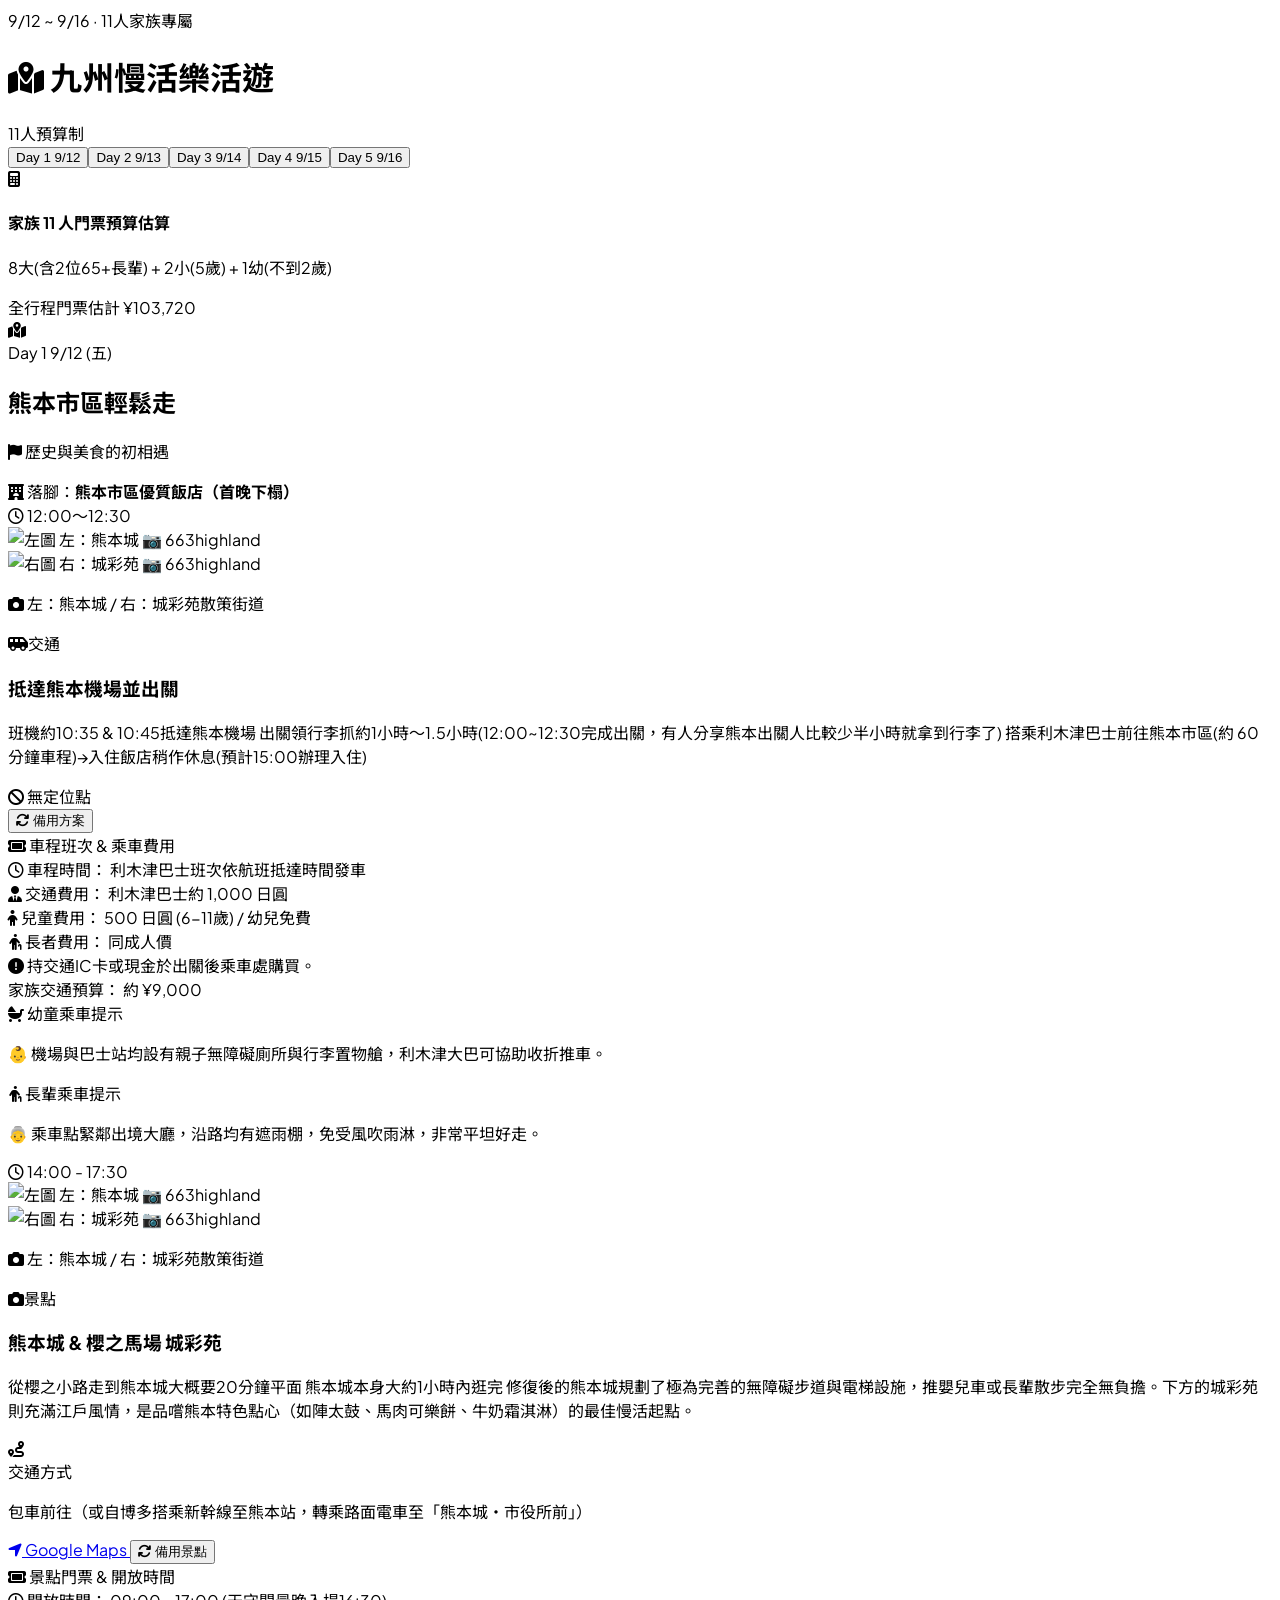
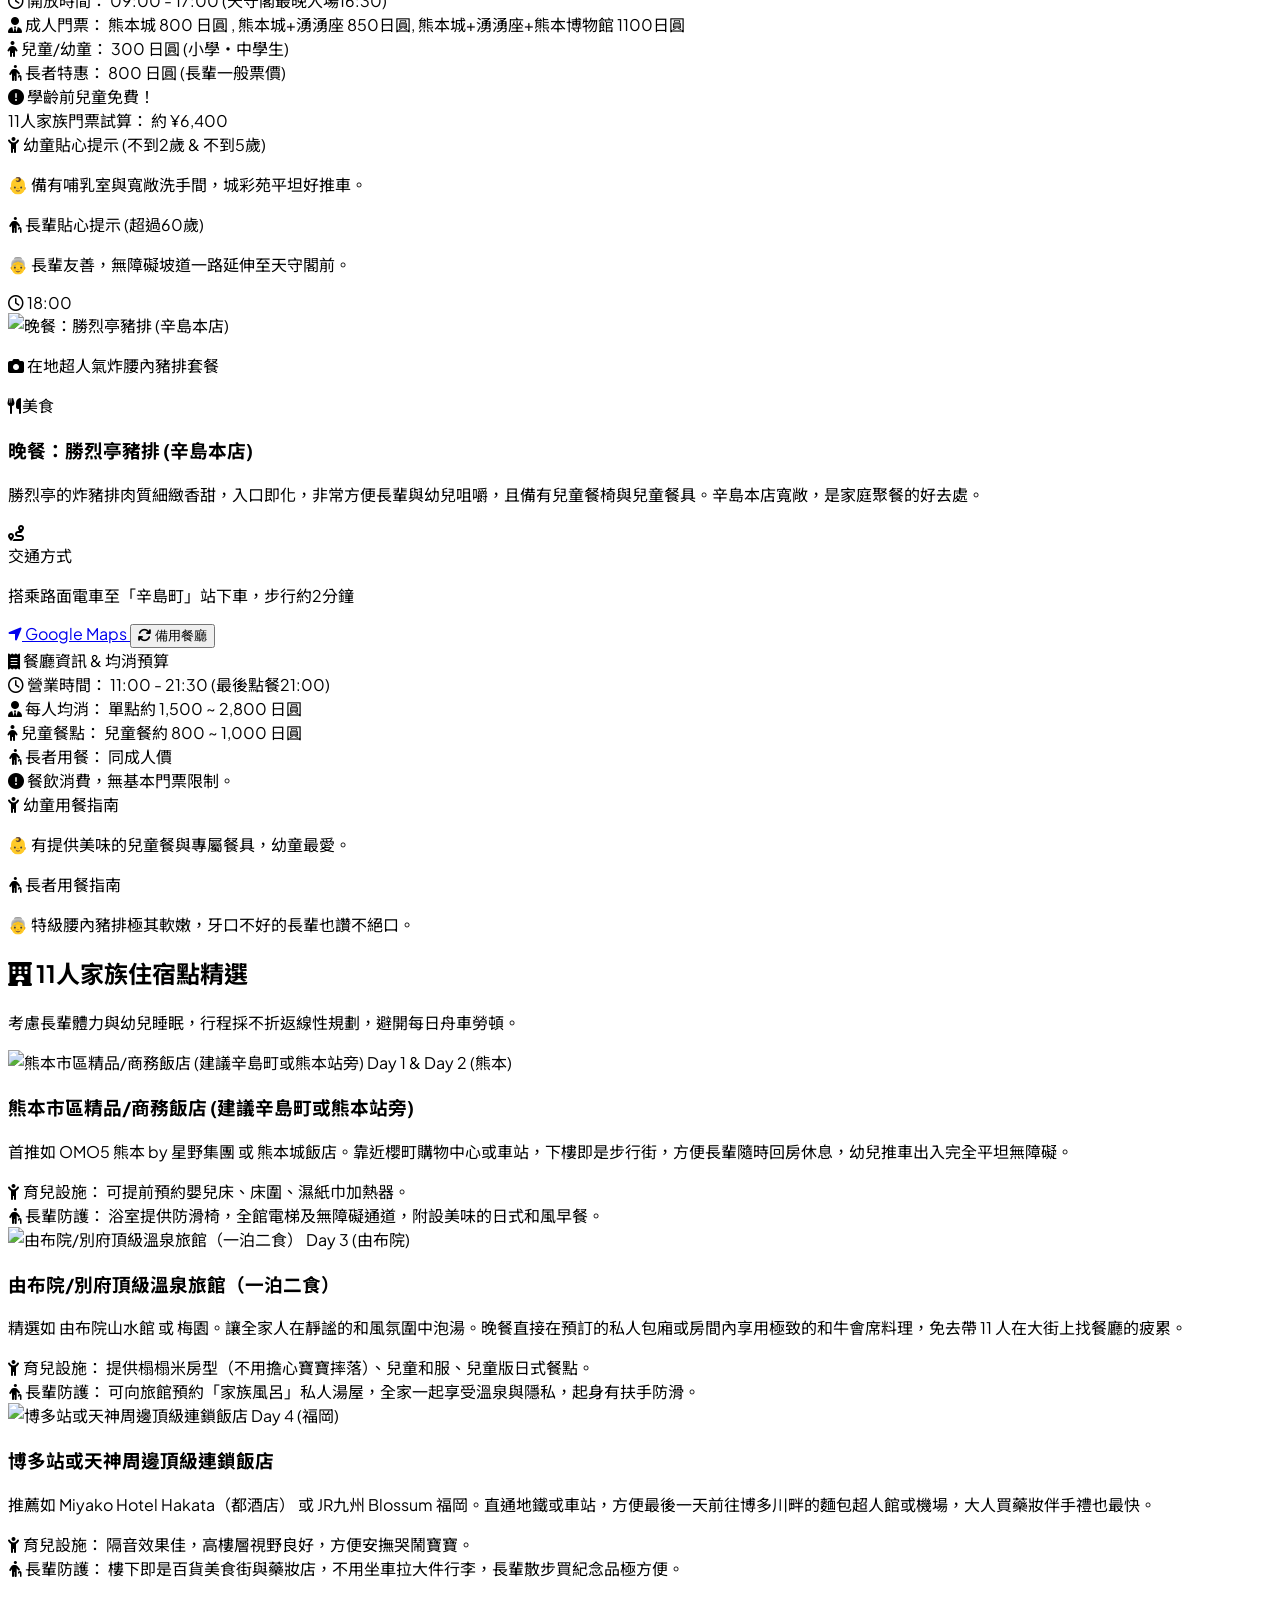
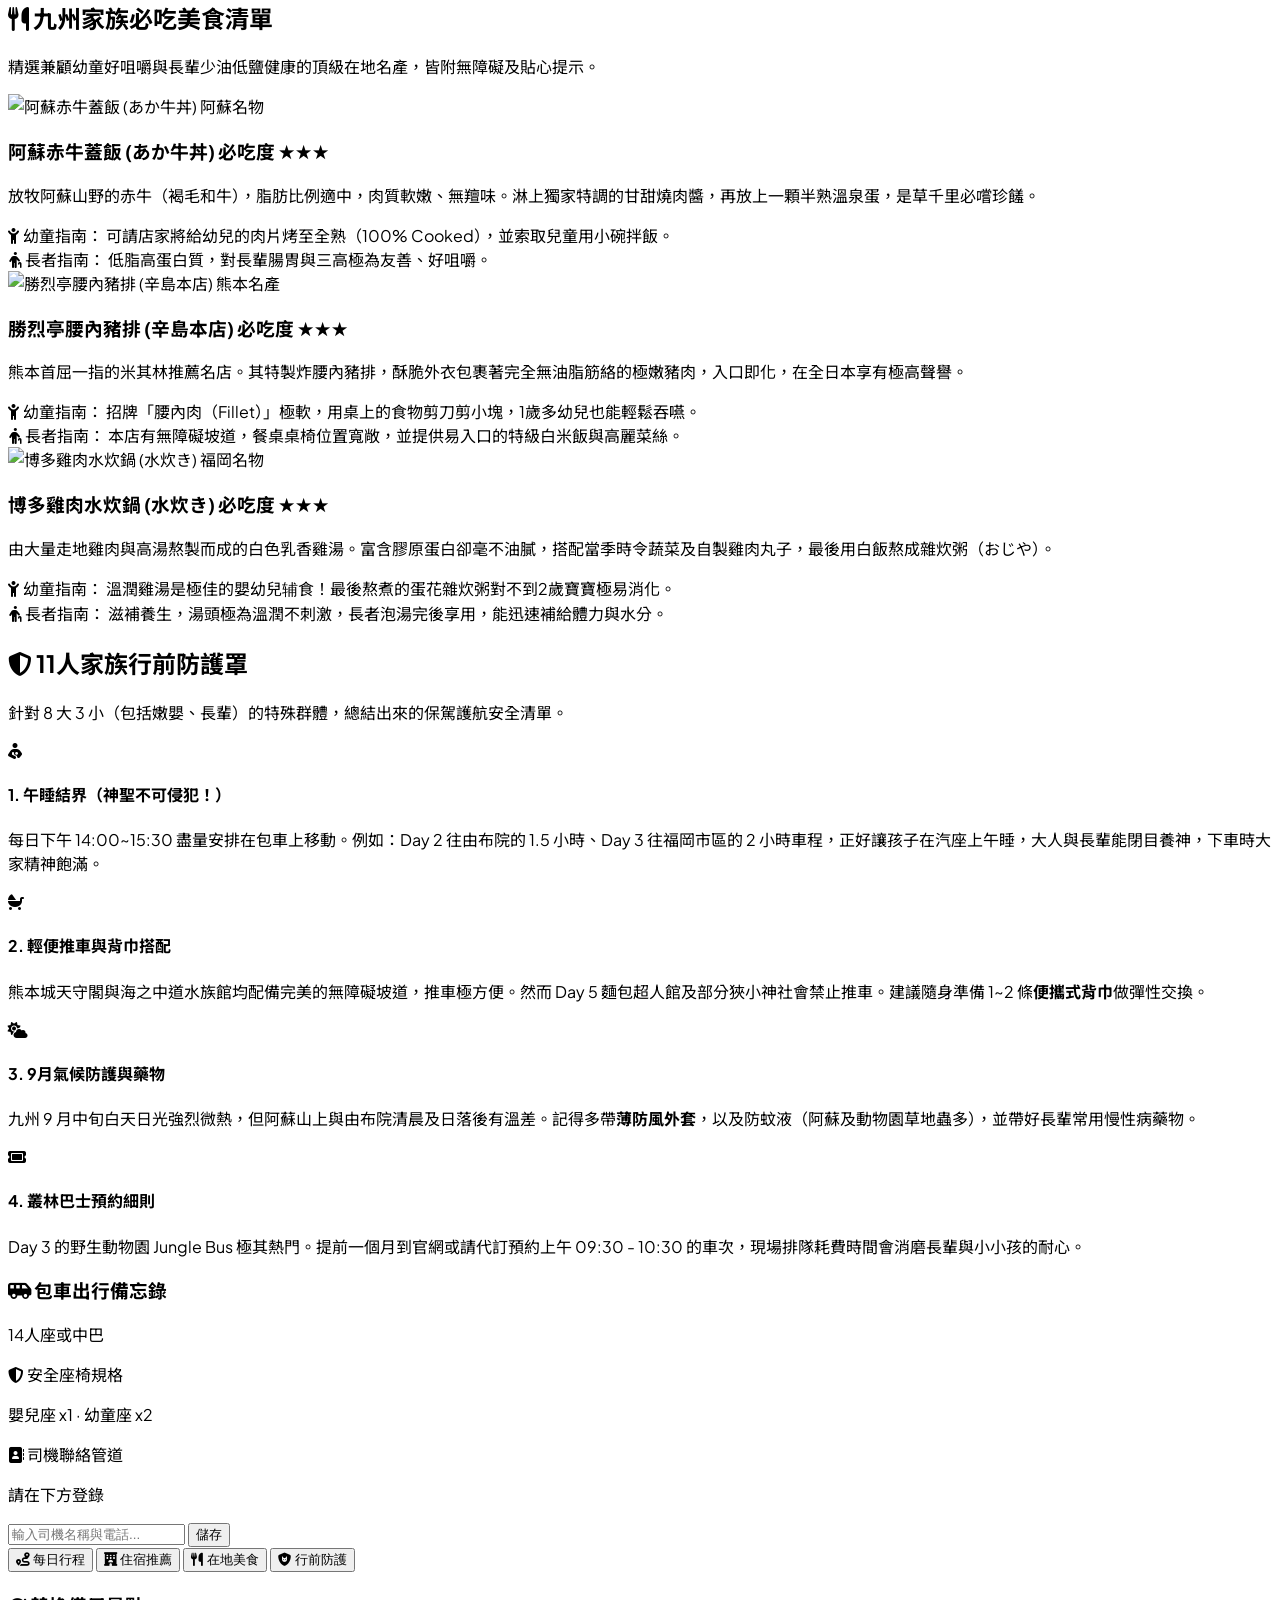
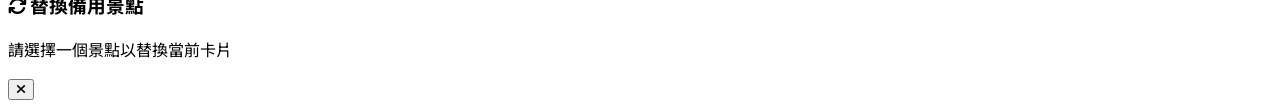
==== index.html @ 140ecd97 "enhance ui" ====
<!DOCTYPE html>
<html lang="zh-TW">

<head>
    <meta charset="UTF-8">
    <meta name="viewport" content="width=device-width, initial-scale=1.0, maximum-scale=1.0, user-scalable=no">
    <title>九州 5D4N 家族舒適樂活遊手冊</title>
    <!-- Tailwind CSS -->
    <script src="https://cdn.tailwindcss.com"></script>
    <script>
        tailwind.config = {
            theme: {
                extend: {
                    colors: {
                        primary: {
                            50: '#f0f9ff',
                            100: '#e0f2fe',
                            200: '#bae6fd',
                            300: '#7dd3fc',
                            400: '#38bdf8',
                            500: '#0ea5e9',
                            600: '#0284c7',
                            700: '#0369a1',
                            800: '#075985',
                            900: '#0c4a6e',
                            950: '#082f49',
                        },
                        accent: {
                            50: '#fff7ed',
                            100: '#ffedd5',
                            200: '#fed7aa',
                            300: '#fdba74',
                            400: '#fb923c',
                            500: '#f97316',
                            600: '#ea580c',
                            700: '#c2410c',
                            800: '#9a3412',
                            900: '#7c2d12',
                            950: '#431407',
                        }
                    },
                    fontFamily: {
                        sans: ['"Plus Jakarta Sans"', '"Noto Sans TC"', 'sans-serif'],
                    }
                }
            }
        }
    </script>
    <!-- FontAwesome for beautiful icons -->
    <link rel="stylesheet" href="https://cdnjs.cloudflare.com/ajax/libs/font-awesome/6.4.0/css/all.min.css">
    <!-- Google Fonts for premium Japanese/Chinese Sans Serif look -->
    <link rel="preconnect" href="https://fonts.googleapis.com">
    <link rel="preconnect" href="https://fonts.gstatic.com" crossorigin>
    <link
        href="https://fonts.googleapis.com/css2?family=Plus+Jakarta+Sans:wght@400;500;600;700;800&family=Noto+Sans+TC:wght@400;500;700;900&display=swap"
        rel="stylesheet">

    <style>
        body {
            font-family: 'Plus Jakarta Sans', 'Noto Sans TC', sans-serif;
            -webkit-tap-highlight-color: transparent;
        }

        /* Hide scrollbars but keep functionality */
        .no-scrollbar::-webkit-scrollbar {
            display: none;
        }

        .no-scrollbar {
            -ms-overflow-style: none;
            scrollbar-width: none;
        }

        @keyframes fadeIn {
            from {
                opacity: 0;
                transform: translateY(8px);
            }

            to {
                opacity: 1;
                transform: translateY(0);
            }
        }

        .animate-fade-in {
            animation: fadeIn 0.4s cubic-bezier(0.16, 1, 0.3, 1) forwards;
        }

        .switch-bg {
            transition: transform 0.3s cubic-bezier(0.25, 1, 0.5, 1);
        }
    </style>
</head>

<body class="bg-slate-50 text-slate-800 antialiased min-h-screen flex flex-col pb-24">

    <!-- TOP HEADER / BRANDING -->
    <header class="bg-white/95 backdrop-blur-md border-b border-slate-100 sticky top-0 z-40 shadow-sm">
        <div class="px-4 py-3 flex justify-between items-center max-w-md mx-auto">
            <div>
                <span class="text-[10px] font-black tracking-wider text-primary-600 uppercase">9/12 ~ 9/16 ·
                    11人家族專屬</span>
                <h1 class="text-base font-extrabold flex items-center gap-1.5 text-primary-950">
                    <i class="fa-solid fa-map-location-dot text-primary-500"></i> 九州慢活樂活遊
                </h1>
            </div>
            <!-- Quick Action Indicator for Budget -->
            <span
                class="bg-primary-50 text-[10px] font-extrabold px-3 py-1 rounded-full text-primary-700 border border-primary-100">
                11人預算制
            </span>
        </div>

        <!-- OPTION SELECTOR (方案一 / 方案二) -->
        <!-- <div class="px-4 pb-2.5 flex justify-center max-w-md mx-auto">
            <div class="bg-slate-100/80 p-1 rounded-2xl flex w-full relative border border-slate-200/50">
                <div id="option-highlight" class="absolute top-1 bottom-1 left-1 w-[calc(50%-4px)] bg-white rounded-xl shadow-sm border border-slate-200/30 switch-bg transition-transform duration-300"></div>

                <button onclick="switchOption(1)" id="opt1-btn"
                    class="flex-1 py-1.5 rounded-xl text-xs font-black transition-all duration-300 z-10 flex items-center justify-center gap-1.5 text-primary-950 cursor-pointer">
                    <i class="fa-solid fa-route text-primary-500"></i> 方案一 (熊本/福岡)
                </button>
                <button onclick="switchOption(2)" id="opt2-btn"
                    class="flex-1 py-1.5 rounded-xl text-xs font-black transition-all duration-300 z-10 flex items-center justify-center gap-1.5 text-slate-500 hover:text-slate-800 cursor-pointer">
                    <i class="fa-solid fa-compass text-slate-400"></i> 方案二 (福岡往返)
                </button>
            </div>
        </div> -->

        <!-- HORIZONTAL DAY SELECTOR (Sticky Tabs) - Only visible when on the Itinerary View -->
        <div id="daySelectorContainer"
            class="bg-white/95 backdrop-blur px-3 py-2 overflow-x-auto no-scrollbar border-t border-slate-100">
            <div class="flex gap-2 max-w-md mx-auto" id="dayTabs">
                <!-- Generated Dynamically -->
            </div>
        </div>
    </header>

    <!-- FAMILY BUDGET SUMMARY ESTIMATE -->
    <div id="budgetSummaryCard" class="max-w-md w-full mx-auto px-4 mt-4">
        <div
            class="bg-gradient-to-r from-primary-500 to-indigo-600 rounded-3xl p-4.5 shadow-md shadow-primary-500/10 flex items-center justify-between relative overflow-hidden">
            <!-- Decorative light overlay -->
            <div class="absolute right-0 top-0 w-32 h-32 bg-white/10 rounded-full blur-2xl pointer-events-none"></div>

            <div class="flex items-center gap-3 relative z-10">
                <div
                    class="p-2.5 bg-white/20 text-white rounded-2xl border border-white/10 flex items-center justify-center">
                    <i class="fa-solid fa-calculator text-base"></i>
                </div>
                <div>
                    <h4 class="font-extrabold text-xs text-white">家族 11 人門票預算估算</h4>
                    <p id="budgetSubtitle" class="text-[10px] text-primary-100/90 mt-0.5 font-medium">8大(含2位65+長輩) +
                        2小(5歲) + 1幼(不到2歲)</p>
                </div>
            </div>
            <div class="text-right relative z-10">
                <span class="text-[9px] text-primary-100/80 block font-bold tracking-wider uppercase">全行程門票估計</span>
                <span class="text-xl font-black text-white" id="familyBudgetTotal">--</span>
            </div>
        </div>
    </div>

    <!-- VIEW 1: DAILY ITINERARY -->
    <div id="view-itinerary" class="tab-view max-w-md w-full mx-auto px-4 py-4 space-y-6">
        <main class="space-y-6" id="itineraryContent">
            <!-- Daily content will be rendered dynamically by JS -->
        </main>
    </div>

    <!-- VIEW 2: HOTELS LIST (No Popup, Beautiful Inline Page) -->
    <div id="view-hotels" class="tab-view max-w-md w-full mx-auto px-4 py-4 space-y-5 hidden">
        <div class="bg-primary-50/60 border border-primary-100/50 p-5 rounded-3xl mb-1 shadow-sm">
            <h2 class="text-base font-black text-primary-950 flex items-center gap-2">
                <i class="fa-solid fa-hotel text-primary-500"></i> <span id="hotelsTitle">11人家族住宿點精選</span>
            </h2>
            <p id="hotelsSubtitle" class="text-xs text-slate-500 mt-1.5 font-medium">考慮長輩體力與幼兒睡眠，行程規劃最佳落腳點。</p>
        </div>
        <div id="hotelsList" class="space-y-5">
            <!-- Dynamically populated -->
        </div>
    </div>

    <!-- VIEW 3: DINING LIST (No Popup, Beautiful Inline Page) -->
    <div id="view-dining" class="tab-view max-w-md w-full mx-auto px-4 py-4 space-y-5 hidden">
        <div class="bg-primary-50/60 border border-primary-100/50 p-5 rounded-3xl mb-1 shadow-sm">
            <h2 class="text-base font-black text-primary-950 flex items-center gap-2">
                <i class="fa-solid fa-utensils text-primary-500"></i> <span id="diningTitle">九州家族必吃美食清單</span>
            </h2>
            <p id="diningSubtitle" class="text-xs text-slate-500 mt-1.5 font-medium">
                精選兼顧幼童好咀嚼與長輩少油低鹽健康的頂級在地名產，皆附無障礙及貼心提示。</p>
        </div>
        <div id="diningList" class="space-y-5">
            <!-- Dynamically populated -->
        </div>
    </div>

    <!-- VIEW 4: TIPS PAGE (No Popup, Beautiful Inline Page) -->
    <div id="view-tips" class="tab-view max-w-md w-full mx-auto px-4 py-4 space-y-5 hidden">
        <div class="bg-accent-50/60 border border-accent-100/50 p-5 rounded-3xl mb-1 shadow-sm">
            <h2 class="text-base font-black text-accent-950 flex items-center gap-2">
                <i class="fa-solid fa-shield-halved text-accent-500"></i> <span id="tipsTitle">11人家族行前防護罩</span>
            </h2>
            <p id="tipsSubtitle" class="text-xs text-slate-600 mt-1.5 font-medium">針對 8 大 3
                小（包括嫩嬰、長輩）的特殊群體，總結出來的保駕護航安全清單。</p>
        </div>
        <div id="tipsList" class="space-y-4">
            <!-- Dynamically populated -->
        </div>
    </div>


    <!-- QUICK MEMO FLOATING WIDGET (Driver Info & Weather) -->
    <div class="max-w-md w-full mx-auto px-4 mb-4 mt-2">
        <div
            class="bg-white rounded-3xl p-5 shadow-sm border border-slate-100/80 border-l-4 border-l-primary-500 space-y-4 hover:shadow-md transition-shadow duration-300">
            <div class="flex justify-between items-center border-b border-slate-100 pb-2.5">
                <h3 class="font-extrabold text-sm text-slate-800 flex items-center gap-1.5">
                    <i class="fa-solid fa-van-shuttle text-primary-500"></i> 包車出行備忘錄
                </h3>
                <span
                    class="text-[10px] px-2.5 py-0.5 bg-primary-50 text-primary-700 rounded-full font-bold border border-primary-100/50">14人座或中巴</span>
            </div>
            <div class="grid grid-cols-2 gap-3 text-xs text-slate-500">
                <div class="bg-slate-50/70 p-3 rounded-2xl border border-slate-100/50">
                    <p class="font-bold text-slate-800 flex items-center gap-1 mb-1"><i
                            class="fa-solid fa-shield-halved text-[10px] text-primary-500"></i> 安全座椅規格</p>
                    <p class="text-slate-600 font-medium">嬰兒座 x1 · 幼童座 x2</p>
                </div>
                <div class="bg-slate-50/70 p-3 rounded-2xl border border-slate-100/50">
                    <p class="font-bold text-slate-800 flex items-center gap-1 mb-1"><i
                            class="fa-solid fa-address-book text-[10px] text-primary-500"></i> 司機聯絡管道</p>
                    <p id="driverInfo" class="text-slate-600 font-medium">請在下方登錄</p>
                </div>
            </div>
            <!-- Editable quick note for driver -->
            <div class="flex gap-2">
                <input type="text" id="driverInput" placeholder="輸入司機名稱與電話..."
                    class="flex-1 text-xs bg-slate-50 border border-slate-200 focus:bg-white rounded-xl px-3.5 py-2.5 focus:outline-none focus:ring-2 focus:ring-primary-500/20 focus:border-primary-500 transition-all">
                <button onclick="saveDriverInfo()"
                    class="bg-gradient-to-r from-primary-600 to-indigo-600 hover:from-primary-700 hover:to-indigo-700 text-white text-xs font-bold px-4 py-2.5 rounded-xl transition duration-200 cursor-pointer shadow-sm shadow-primary-500/20 active:scale-[0.98]">儲存</button>
            </div>
        </div>
    </div>

    <!-- FLOATING BOTTOM NAVIGATION BAR -->
    <nav
        class="fixed bottom-4 left-4 right-4 bg-white/80 backdrop-blur-lg border border-slate-200/30 z-40 rounded-3xl shadow-xl shadow-slate-300/30 max-w-md mx-auto px-2 py-1.5">
        <div class="grid grid-cols-4 text-center">
            <button onclick="switchTab('itinerary')"
                class="flex flex-col items-center gap-0.5 text-primary-600 font-bold cursor-pointer transition-all duration-300 scale-105 py-1.5 px-3 rounded-2xl bg-primary-50/85 border border-primary-100/60 shadow-sm shadow-primary-500/5"
                id="nav-itinerary">
                <i class="fa-solid fa-route text-base"></i>
                <span class="text-[10px]">每日行程</span>
            </button>
            <button onclick="switchTab('hotels')"
                class="flex flex-col items-center gap-0.5 text-slate-400 hover:text-slate-600 hover:bg-slate-50/60 transition-all duration-300 cursor-pointer py-1.5 px-3 rounded-2xl border border-transparent"
                id="nav-hotels">
                <i class="fa-solid fa-hotel text-base"></i>
                <span class="text-[10px]">住宿推薦</span>
            </button>
            <button onclick="switchTab('dining')"
                class="flex flex-col items-center gap-0.5 text-slate-400 hover:text-slate-600 hover:bg-slate-50/60 transition-all duration-300 cursor-pointer py-1.5 px-3 rounded-2xl border border-transparent"
                id="nav-dining">
                <i class="fa-solid fa-utensils text-base"></i>
                <span class="text-[10px]">在地美食</span>
            </button>
            <button onclick="switchTab('tips')"
                class="flex flex-col items-center gap-0.5 text-slate-400 hover:text-slate-600 hover:bg-slate-50/60 transition-all duration-300 cursor-pointer py-1.5 px-3 rounded-2xl border border-transparent"
                id="nav-tips">
                <i class="fa-solid fa-shield-cat text-base"></i>
                <span class="text-[10px]">行前防護</span>
            </button>
        </div>
    </nav>

    <!-- BACKUP SPOT MODAL -->
    <div id="backupModal"
        class="fixed inset-0 z-50 flex items-end sm:items-center justify-center p-0 sm:p-4 bg-slate-900/60 backdrop-blur-sm opacity-0 pointer-events-none transition-opacity duration-300">
        <!-- Modal Card -->
        <div
            class="bg-white w-full max-w-md rounded-t-3xl sm:rounded-3xl shadow-xl overflow-hidden transform translate-y-full sm:translate-y-4 sm:scale-95 transition-all duration-300 flex flex-col max-h-[85vh]">
            <!-- Modal Header -->
            <div
                class="px-5 py-4 border-b border-slate-100 flex justify-between items-center bg-slate-50/80 backdrop-blur">
                <div>
                    <h3 class="font-black text-slate-800 text-sm flex items-center gap-1.5">
                        <i class="fa-solid fa-arrows-rotate text-primary-600"></i> 替換備用景點
                    </h3>
                    <p class="text-[10px] text-slate-500 mt-0.5 font-medium">請選擇一個景點以替換當前卡片</p>
                </div>
                <button onclick="closeBackupModal()"
                    class="w-8 h-8 rounded-full bg-slate-200/60 text-slate-600 hover:bg-slate-200 flex items-center justify-center transition focus:outline-none cursor-pointer">
                    <i class="fa-solid fa-xmark text-xs"></i>
                </button>
            </div>
            <!-- Modal List (Scrollable) -->
            <div class="p-4 overflow-y-auto space-y-3 flex-1 no-scrollbar" id="backupModalList">
                <!-- Dynamically populated -->
            </div>
        </div>
    </div>

    <script>
        // DATA SOURCE (Optimized linear progression & Full-day Marine World!)
        const tourDataOption1 = [
            {
                day: 1,
                date: "9/12 (五)",
                theme: "熊本市區輕鬆走",
                sub: "歷史與美食的初相遇",
                hotel: "熊本市區優質飯店（首晚下榻）",
                spots: [
                    {
                        name: "抵達熊本機場並出關",
                        time: "12:00～12:30",
                        type: "交通",
                        splitImages: [
                            { url: "https://www.bring-you.info/imgs/2018/09/Kumamoto-Castle-2024-10.jpg?auto=format&fit=crop&w=400&q=80", label: "左：熊本城", author: "663highland" },
                            { url: "https://i0.wp.com/boo2k.com/wp-content/uploads/2023/08/IMG_6969.jpg?auto=format&fit=crop&w=400&q=80", label: "右：城彩苑", author: "663highland" }
                        ],
                        imageDesc: "左：熊本城 / 右：城彩苑散策街道",
                        desc: `班機約10:35 & 10:45抵達熊本機場 
 出關領行李抓約1小時～1.5小時(12:00~12:30完成出關，有人分享熊本出關人比較少半小時就拿到行李了) 
搭乘利木津巴士前往熊本市區(約 60 分鐘車程)→入住飯店稍作休息(預計15:00辦理入住)`,
                        gmap: "",
                        hours: "利木津巴士班次依航班抵達時間發車",
                        pricing: {
                            adult: "利木津巴士約 1,000 日圓",
                            child: "500 日圓 (6-11歲) / 幼兒免費",
                            senior: "同成人價",
                            note: "持交通IC卡或現金於出關後乘車處購買。"
                        },
                        calcEstimate: 9000,
                        kidsTip: "👶 機場與巴士站均設有親子無障礙廁所與行李置物艙，利木津大巴可協助收折推車。",
                        seniorTip: "👵 乘車點緊鄰出境大廳，沿路均有遮雨棚，免受風吹雨淋，非常平坦好走。"
                    },
                    {
                        name: "熊本城 & 櫻之馬場 城彩苑",
                        time: "14:00 - 17:30",
                        type: "景點",
                        splitImages: [
                            { url: "https://www.bring-you.info/imgs/2018/09/Kumamoto-Castle-2024-10.jpg?auto=format&fit=crop&w=400&q=80", label: "左：熊本城", author: "663highland" },
                            { url: "https://i0.wp.com/boo2k.com/wp-content/uploads/2023/08/IMG_6969.jpg?auto=format&fit=crop&w=400&q=80", label: "右：城彩苑", author: "663highland" }
                        ],
                        imageDesc: "左：熊本城 / 右：城彩苑散策街道",
                        desc: `從櫻之小路走到熊本城大概要20分鐘平面 
 熊本城本身大約1小時內逛完 
修復後的熊本城規劃了極為完善的無障礙步道與電梯設施，推嬰兒車或長輩散步完全無負擔。下方的城彩苑則充滿江戶風情，是品嚐熊本特色點心（如陣太鼓、馬肉可樂餅、牛奶霜淇淋）的最佳慢活起點。`,
                        transform: "包車前往（或自博多搭乘新幹線至熊本站，轉乘路面電車至「熊本城・市役所前」）",
                        gmap: "https://www.google.com/maps/search/?api=1&query=熊本城",
                        hours: "09:00 - 17:00 (天守閣最晚入場16:30)",
                        pricing: {
                            adult: "熊本城 800 日圓 , 熊本城+湧湧座 850日圓, 熊本城+湧湧座+熊本博物館 1100日圓",
                            child: "300 日圓 (小學・中學生)",
                            senior: "800 日圓 (長輩一般票價)",
                            note: "學齡前兒童免費！"
                        },
                        calcEstimate: 6400,
                        kidsTip: "👶 備有哺乳室與寬敞洗手間，城彩苑平坦好推車。",
                        seniorTip: "👵 長輩友善，無障礙坡道一路延伸至天守閣前。",
                        backupSpots: [
                            {
                                name: "水前寺成趣園",
                                type: "景點",
                                time: "14:00 - 17:00",
                                image: "https://images.unsplash.com/photo-1503899036084-c55cdd92da26?auto=format&fit=crop&w=400&q=80",
                                imageDesc: "幽靜的桃山式迴遊庭園水前寺成趣園",
                                desc: "水前寺成趣園是一座美麗的桃山式迴遊庭園。園內以阿蘇伏流水湧出成池，並模仿東海道五十三次風景（如迷你富士山），環境清幽。非常適合長輩散步，茶屋還可以品嚐日式抹茶與和菓子。",
                                transform: "搭乘路面電車至「水前寺公園」站下車，步行約3分鐘",
                                gmap: "https://www.google.com/maps/search/?api=1&query=水前寺成趣園",
                                hours: "08:30 - 17:00",
                                pricing: {
                                    adult: "400 日圓",
                                    child: "200 日圓",
                                    senior: "同成人價",
                                    note: "學齡前兒童免費！"
                                },
                                calcEstimate: 3200,
                                kidsTip: "👶 庭園有碎石子路，推車稍有顛簸，但餵魚活動孩子會很愛。",
                                seniorTip: "👵 長輩極佳去處，平坦秀麗，可在古樸茶屋賞景喝茶。"
                            },
                            {
                                name: "熊本熊廣場 (Kumamon Square)",
                                type: "景點",
                                time: "14:00 - 17:00",
                                image: "https://place.matcha-jp.com/resize/1280x2000/2023/07/21-12-33-57-1010fb268a7776f375fc5b9ea3c67dc8ce3f.webp?auto=format&fit=crop&w=400&q=80",
                                imageDesc: "熊本熊營業部長辦公室與表演",
                                desc: "熊本最火紅的吉祥物「熊本熊」營業部長的辦公室！可以參觀部長辦公室、購買限定周邊，若安排好時間還能親眼見到熊本熊部長本尊的熱情舞蹈表演，絕對逗得全家哈哈大笑。",
                                transform: "搭乘路面電車至「水道町」或「通町筋」站下車，步行約1-2分鐘",
                                gmap: "https://www.google.com/maps/search/?api=1&query=熊本熊廣場",
                                hours: "10:00 - 19:00 (部長表演時間請查官網)",
                                pricing: {
                                    adult: "免費入場",
                                    child: "免費入場",
                                    senior: "免費入場",
                                    note: "見面會名額有限，需提前排隊入場。"
                                },
                                calcEstimate: 0,
                                kidsTip: "👶 看到巨大的熊本熊唱跳，小朋友會非常興奮！室內冷氣充足。",
                                seniorTip: "👵 全程室內有座椅，不用走路，適合與孫子一起同樂。"
                            }
                        ]
                    },
                    {
                        name: "晚餐：勝烈亭豬排 (辛島本店)",
                        time: "18:00",
                        type: "吃喝",
                        image: "https://img.bigfang.tw/2025/03/1743334246-4efdd2f969559e8b1c92e99f32ded48e.jpg?auto=format&fit=crop&w=400&q=80",
                        imageDesc: "在地超人氣炸腰內豬排套餐",
                        desc: "勝烈亭的炸豬排肉質細緻香甜，入口即化，非常方便長輩與幼兒咀嚼，且備有兒童餐椅與兒童餐具。辛島本店寬敞，是家庭聚餐的好去處。",
                        transform: "搭乘路面電車至「辛島町」站下車，步行約2分鐘",
                        gmap: "https://www.google.com/maps/search/?api=1&query=勝烈亭+辛島本店",
                        hours: "11:00 - 21:30 (最後點餐21:00)",
                        pricing: {
                            adult: "單點約 1,500 ~ 2,800 日圓",
                            child: "兒童餐約 800 ~ 1,000 日圓",
                            senior: "同成人價",
                            note: "餐飲消費，無基本門票限制。"
                        },
                        calcEstimate: 0,
                        kidsTip: "👶 有提供美味的兒童餐與專屬餐具，幼童最愛。",
                        seniorTip: "👵 特級腰內豬排極其軟嫩，牙口不好的長輩也讚不絕口。",
                        backupSpots: [
                            {
                                name: "晚餐：黑亭拉麵 (下通店)",
                                type: "吃喝",
                                time: "18:00",
                                image: "https://images.unsplash.com/photo-1569718212165-3a8278d5f624?auto=format&fit=crop&w=400&q=80",
                                imageDesc: "焦香蒜泥豚骨拉麵",
                                desc: "創立於昭和32年的熊本拉麵老店。以自製的濃郁豚骨湯頭，加上焦香蒜泥與自製中粗麵，口味獨特香醇，是熊本拉麵的代表性經典。",
                                transform: "搭乘路面電車至「辛島町」或「通町筋」站，步行約 3-5 分鐘",
                                gmap: "https://www.google.com/maps/search/?api=1&query=黑亭拉麵+下通店",
                                hours: "10:30 - 22:00",
                                pricing: {
                                    adult: "約 900 ~ 1,500 日圓",
                                    child: "兒童拉麵約 500 日圓",
                                    senior: "同成人價",
                                    note: "拉麵消費，無門票限制。"
                                },
                                calcEstimate: 0,
                                kidsTip: "👶 有兒童座椅，可點選調味較淡的拉麵或叉燒飯，桌上備有餐具。",
                                seniorTip: "👵 湯頭濃郁，若長輩口味偏淡可請店家調淡（薄味 Usukuchi）。"
                            },
                            {
                                name: "晚餐：菅乃屋馬肉料理 (櫻町店)",
                                type: "吃喝",
                                time: "18:00",
                                image: "https://images.unsplash.com/photo-1544025162-d76694265947?auto=format&fit=crop&w=400&q=80",
                                imageDesc: "熊本鄉土料理：馬肉刺身與馬肉燒肉",
                                desc: "熊本最有名的鄉土料理「馬肉刺身（馬刺し）」名店。馬肉低脂高蛋白，口感鮮甜嫩滑。櫻町店裝潢精緻現代，適合家族聚餐體驗特殊料理。",
                                transform: "位於櫻町購物中心內，搭乘路面電車至「辛島町」站下車步行約2分鐘",
                                gmap: "https://www.google.com/maps/search/?api=1&query=菅乃屋+櫻町店",
                                hours: "11:00 - 22:00",
                                pricing: {
                                    adult: "套餐約 4,000 ~ 8,000 日圓",
                                    child: "提供熟食及熟馬肉蓋飯",
                                    senior: "同成人價",
                                    note: "預約制，建議提前預訂大桌。"
                                },
                                calcEstimate: 0,
                                kidsTip: "👶 備有熟食兒童蓋飯，幼童不建議食用生馬肉，可吃烤馬肉 or 熟物。",
                                seniorTip: "👵 馬肉健康無負擔，肉質富含鐵質與營養，對長輩身體很好。"
                            }
                        ]
                    }
                ]
            },
            {
                day: 2,
                date: "9/13 (六)",
                theme: "阿蘇火山與由布院溫泉",
                sub: "告別折返拉車 · 完美線性前進路線",
                hotel: "由布院或別府溫泉旅館（泡湯一泊二食）",
                warning: "💡 週末人潮較多，今天特別建議 08:30 提早出發，避開阿蘇山區車潮。",
                spots: [
                    {
                        name: "草千里 & 阿蘇火山",
                        time: "10:00 - 12:30",
                        type: "景點",
                        image: "https://res.klook.com/images/w_1200,h_630,c_fill,q_65/w_80,x_15,y_15,g_south_west,l_Klook_water_br_trans_yhcmh3/activities/qulwwxcuyf71hpr53sy0/%E7%86%8A%E6%9C%AC%E9%98%BF%E8%98%87%E4%B8%AD%E5%B6%BD%E7%81%AB%E5%B1%B1%E5%8F%A3%E5%8F%8A%E8%8D%89%E5%8D%83%E9%87%8C%E4%B8%80%E6%97%A5%E7%A7%81%E4%BA%BA%E6%97%85%E9%81%8A%E5%9C%98.jpg?auto=format&fit=crop&w=600&q=80",
                        imageDesc: "草千里之濱眺望活火山噴煙",
                        author: "STA3816",
                        desc: "草千里之濱是一片無邊無際的綠色草原，點綴著放牧牛馬與雨水池. 火山空氣清新，寬闊 of 草地極適合 5 歲小寶貝奔跑嬉戲，更可自費體驗由專人牽行的短程騎馬，長輩與孩子都能放心安全遊玩。",
                        transform: "包車直達（山路行駛，從熊本市區出發約70-80分鐘車程）",
                        gmap: "https://www.google.com/maps/search/?api=1&query=阿蘇草千里",
                        hours: "24小時開放 (騎馬：09:00 - 16:00)",
                        pricing: {
                            adult: "免費入園 (停車費約 500 日圓/車)",
                            child: "騎馬體驗：單人 1,500 日圓起 / 雙人 2,500 日圓",
                            senior: "同成人價",
                            note: "騎馬A方案(約5分鐘)適合親子(大人+幼童)共乘。"
                        },
                        calcEstimate: 0,
                        kidsTip: "👶 可在大草原奔跑放電，或體驗專人牽引的親子騎馬。",
                        seniorTip: "👵 景觀餐廳備有座位，可在此一邊喝著名的阿蘇牛奶一邊看火山，不用走太多路。",
                        backupSpots: [
                            {
                                name: "阿蘇卡德利動物樂園 (Cuddly Dome)",
                                type: "景點",
                                time: "10:00 - 12:30",
                                image: "https://images.unsplash.com/photo-1583212292454-1fe6229603b7?auto=format&fit=crop&w=400&q=80",
                                imageDesc: "與可愛黑熊及各種動物互動",
                                desc: "非常受家族歡迎的動物互動樂園！這裡有知名的「猩猩小龐與詹姆士」的黑猩猩劇場，還能親手餵食小熊、水豚、小狗等，是小小孩與長輩的動物天堂。",
                                transform: "包車前往（自阿蘇車站開車約5分鐘，或搭乘計程車）",
                                gmap: "https://www.google.com/maps/search/?api=1&query=阿蘇卡德利動物樂園",
                                hours: "09:30 - 17:00",
                                pricing: {
                                    adult: "2,400 日圓",
                                    child: "中小學生 1,300 日圓 / 3歲以上幼兒 900 日圓",
                                    senior: "同成人價 2,400 日圓",
                                    note: "門票試算：8大*2400 + 2位5歲*900 + 1位1歲半(免費) = 21,000 日圓。"
                                },
                                calcEstimate: 21000,
                                kidsTip: "👶 互動區非常溫和，可以親手餵羊駝，推車租借方便。",
                                seniorTip: "👵 有定時室內動物秀，長輩可以坐著舒適觀看，不用走太多路。"
                            },
                            {
                                name: "大觀峰展望台",
                                type: "景點",
                                time: "10:00 - 12:30",
                                image: "https://images.unsplash.com/photo-1464822759023-fed622ff2c3b?auto=format&fit=crop&w=400&q=80",
                                imageDesc: "俯瞰阿蘇五岳與巨大火山口盆地",
                                desc: "阿蘇外輪山最高峰，擁有 360 度無死角的大全景。在此可以鳥瞰整個阿蘇谷地、阿蘇五岳（宛如涅槃佛像）與九重連山，壯麗無邊的景象讓人心曠神怡。",
                                transform: "包車前往（無直達大眾運輸，自阿蘇站開車約20-25分鐘）",
                                gmap: "https://www.google.com/maps/search/?api=1&query=大觀峰",
                                hours: "24小時開放",
                                pricing: {
                                    adult: "免費開放 (免停車費)",
                                    child: "免費",
                                    senior: "免費",
                                    note: "山上風大，建議準備薄外套防風。"
                                },
                                calcEstimate: 0,
                                kidsTip: "👶 步道平坦但有坡度，需牽好幼童。草地上拍照極美。",
                                seniorTip: "👵 停車場旁即有平坦觀景區，長輩可免走長步道，直接在商店旁觀賞壯麗景觀。"
                            }
                        ]
                    },
                    {
                        name: "中餐：品嚐阿蘇經典「赤牛丼」",
                        time: "12:30 - 13:30",
                        type: "吃喝",
                        image: "https://qqblog.tw/wp-content/uploads/2024/06/YAMAYAS001.jpg?auto=format&fit=crop&w=600&q=80",
                        imageDesc: "鮮美多汁、低脂優質的赤牛蓋飯",
                        author: "Charles Deluvio",
                        desc: "享用阿蘇火山地區特有的放牧赤牛，低脂肪、肉質軟嫩，製成蓋飯鮮甜不油膩，是一定要帶長輩跟大人口嚐的當地逸品。",
                        transform: "包車前往（阿蘇山區開車約10-15分鐘）",
                        gmap: "https://www.google.com/maps/search/?api=1&query=阿蘇あか牛丼",
                        hours: "11:00 - 15:30 (各名店營業時間有異)",
                        pricing: {
                            adult: "赤牛丼約 2,000 ~ 3,000 日圓",
                            child: "備有兒童小碗或烏龍麵/咖哩",
                            senior: "同成人價",
                            note: "餐飲消費，無基本門票限制。"
                        },
                        calcEstimate: 0,
                        kidsTip: "👶 備有全熟熟牛肉片或白飯配汁，小小孩吃得很香。",
                        seniorTip: "👵 赤牛脂肪含量低、富含健康紅肉，對長輩健康無負擔。",
                        backupSpots: [
                            {
                                name: "中餐：高森田樂之里 (圍爐裏炭烤)",
                                type: "吃喝",
                                time: "12:30 - 13:30",
                                image: "https://images.unsplash.com/photo-1555396273-367ea4eb4db5?auto=format&fit=crop&w=400&q=80",
                                imageDesc: "傳統日式圍爐裏炭火燒烤",
                                desc: "擁有 200 年歷史的古民家餐廳。圍著日式傳統炭火爐（圍爐裏），享用炭烤阿蘇名產紅鱒魚、赤牛串、味噌田樂豆腐及烤年糕，極具日式鄉土氛圍。",
                                gmap: "https://www.google.com/maps/search/?api=1&query=高森田樂之里",
                                hours: "11:00 - 18:00 (週三公休)",
                                pricing: {
                                    adult: "田樂套餐約 2,500 ~ 3,500 日圓",
                                    child: "可單點烤年糕、烏龍麵",
                                    senior: "同成人價",
                                    note: "炭火爐旁溫度較高，帶小孩需特別注意安全。"
                                },
                                calcEstimate: 0,
                                kidsTip: "👶 需特別提防小朋友伸手摸炭火，可安排坐離炭爐稍遠的榻榻米席。",
                                seniorTip: "👵 坐在日式古民家裡，一邊喝著熱湯一邊品嚐懷舊炭烤，非常有氣氛。"
                            }
                        ]
                    },
                    {
                        name: "由布院散策 & 金鱗湖晨暮美景",
                        time: "15:00 - 17:30",
                        type: "景點",
                        image: "https://img.activityjapan.com/wi/yufuin-tourist-spot3.jpg",
                        imageDesc: "晨霧縹緲的金鱗湖與湯之坪溫泉街道",
                        author: "663highland",
                        desc: "替代原先需返回熊本折返路程。阿蘇吃完午餐後開車 1.5 小時（小孩完美午睡），直達由布院。此時黃昏人潮開始退去，散步在如詩如畫的金鱗湖畔，享受清幽涼爽的山間空氣。晚上入住溫泉飯店享受日本頂級一泊二食。",
                        transform: "包車直達由布院（自阿蘇山區經九重連山開車約1.5小時車程）",
                        gmap: "https://www.google.com/maps/search/?api=1&query=金鱗湖",
                        hours: "24小時開放 (各街道商店約09:00-17:00)",
                        pricing: {
                            adult: "免費散步",
                            child: "免費散步",
                            senior: "免費散步",
                            note: "自然景區完全免費，晚上請在旅館內盡情享受極致溫泉泡湯。"
                        },
                        calcEstimate: 0,
                        kidsTip: "👶 金鱗湖與街道平坦好推車，湯之坪有吉卜力與史努比主題店，十分吸引小孩！",
                        seniorTip: "👵 漫步木溪古道、晚上在旅館內免出門享用頂級和牛與溫泉，對長輩是絕佳享受。",
                        backupSpots: [
                            {
                                name: "九重夢大吊橋",
                                type: "景點",
                                time: "15:30 - 17:00",
                                image: "https://images.unsplash.com/photo-1508193638397-1c4234db14d8?auto=format&fit=crop&w=400&q=80",
                                imageDesc: "日本第一高的步行者專用大吊橋",
                                desc: "海拔 777 米、高 173 米的日本第一高步行專用大吊橋。漫步於橋上，可 360 度觀賞九重連山，以及入選「日本瀑布百選」的震動之瀑（優美絕倫）。",
                                transform: "包車前往（自阿蘇前往由布院途中，開車約50分鐘）",
                                gmap: "https://www.google.com/maps/search/?api=1&query=九重夢大吊橋",
                                hours: "08:30 - 17:00",
                                pricing: {
                                    adult: "500 日圓",
                                    child: "小學生 200 日圓 / 幼兒免費",
                                    senior: "同成人價 500 日圓",
                                    note: "8大3小（幼兒皆免費）試算門票：8大*500 = 4,000 日圓。"
                                },
                                calcEstimate: 4000,
                                kidsTip: "👶 橋面寬敞安全，兩側護網極高，但風大且部分橋面可透視下方，膽小幼兒需抱行。",
                                seniorTip: "👵 長輩若無懼高症，漫步在平坦的橋面賞景極佳；若懼高，可在橋頭觀景台喝咖啡休息。"
                            }
                        ]
                    }
                ]
            },
            {
                day: 3,
                date: "9/14 (日)",
                theme: "重頭戲！野生動物園 → 福岡開拔",
                sub: "超震撼餵食獅子 · 傍晚提早進駐福岡",
                hotel: "福岡市區優質飯店（連住兩晚！）",
                spots: [
                    {
                        name: "九州自然動物園 (African Safari)",
                        time: "09:30 - 13:00",
                        type: "景點",
                        transform: "包車前往（從由布院開車約35分鐘，園內可乘包車直接繞行或預約叢林巴士）",
                        image: "https://image.kkday.com/v2/image/get/s1.kkday.com/product_530454/20251208225412_uDWAY/png?auto=format&fit=crop&w=600&q=80",
                        imageDesc: "叢林巴士餵食野生肉食動物",
                        author: "Glen Carrie",
                        desc: `叢林巴士首班9:15 , 末班 15:50, 約50分鐘, 平日約15班, 只能預約下午班次, 其他先到先得 
 包車可以在園內一直繞 
 園內有餐廳`,
                        gmap: "https://www.google.com/maps/search/?api=1&query=九州自然動物園",
                        hours: "09:00 - 16:30 (最後野生動物入園16:00)",
                        pricing: {
                            adult: "入園費 2,600 日圓 + 叢林巴士 1,500 日圓",
                            child: "4歲以上入園 1,500 日圓 + 叢林巴士 1,500 日圓",
                            senior: "同成人價 (2,600 + 1,500)",
                            note: "不到2歲幼童若在大人膝上不佔位免巴士票；5歲2位需購小童套票。"
                        },
                        calcEstimate: 38800,
                        kidsTip: "👶 2歲與5歲可坐內側由爸媽抱著一起餵食。叢林巴士強烈建議提前預約！",
                        seniorTip: "👵 全程坐在堅固安全的車上，免去大步行走的勞累，非常適合長輩。",
                        backupSpots: [
                            {
                                name: "城島高原遊樂園 (Kijima Kogen Park)",
                                type: "景點",
                                time: "09:30 - 13:00",
                                image: "https://images.unsplash.com/photo-1513885045260-6b3086b24c17?auto=format&fit=crop&w=400&q=80",
                                imageDesc: "城島高原豐富好玩的親子遊樂設施",
                                desc: "位於由布岳山麓的高原遊樂園。擁有著名的木製雲霄飛車「朱庇特」，但也設有大量的「Toy Kingdom」室內玩具王國、旋轉木馬 and 適合 5 歲小孩的溫和設施，是完美的親子戶外景點。",
                                transform: "包車前往（自由布院開車約15-20分鐘，或搭乘湯布院往別府之巴士）",
                                gmap: "https://www.google.com/maps/search/?api=1&query=城島高原遊樂園",
                                hours: "10:00 - 17:00",
                                pricing: {
                                    adult: "入園料 1,500 日圓 (遊樂設施另計)",
                                    child: "3歲以上入園料 600 日圓",
                                    senior: "65歲以上長者 600 日圓 (需證件)",
                                    note: "8大3小（含2長者，1位1歲半免票）試算：6大*1500 + 2長者*600 + 2小*600 = 11,400 日圓。"
                                },
                                calcEstimate: 11400,
                                kidsTip: "👶 「玩具王國」室內館有成千上萬的莉卡娃娃、積木和森林家族，幼童可玩數小時！",
                                seniorTip: "👵 園區內有許多大樹陰涼處與長椅，高山空氣清涼，陪同入園散步很愜意。"
                            },
                            {
                                name: "別府鶴見岳索道 (Beppu Ropeway)",
                                type: "景點",
                                time: "09:30 - 11:30",
                                transform: "包車前往（自由布院開車約20分鐘，或自別府站搭乘巴士至「別府索道」）",
                                image: "https://images.unsplash.com/photo-1519681393784-d120267933ba?auto=format&fit=crop&w=400&q=80",
                                imageDesc: "搭乘大型纜車直達鶴見岳山頂",
                                desc: "搭乘西日本最大級的 101 人座纜車，僅需 10 分鐘即可登上標高 1375 米的鶴見岳山頂。山頂上可飽覽別府灣、別府市區以及阿蘇山群的宏偉景色，四季皆有不同美景（春櫻、夏綠、秋楓、冬霧淞）。",
                                gmap: "https://www.google.com/maps/search/?api=1&query=別府鶴見岳索道",
                                hours: "09:00 - 17:00",
                                pricing: {
                                    adult: "往返 1,800 日圓",
                                    child: "4歲以上往返 900 日圓 / 4歲以下免費",
                                    senior: "65歲以上往返 1,600 日圓 (需證件)",
                                    note: "8大3小（2長者，1位1歲半免票）試算：6大*1800 + 2長者*1600 + 2小*900 = 15,800 日圓。"
                                },
                                calcEstimate: 15800,
                                kidsTip: "👶 大纜車平穩舒適，車廂內可推推車進入，幼兒看著窗外爬升會非常新奇。",
                                seniorTip: "👵 免去登山勞累，下了纜車即是展望台，十分平坦好走，極為推薦長輩參觀。"
                            }
                        ]
                    },
                    {
                        name: "別府地獄溫泉 (或是直接去福岡)",
                        time: "13:30 - 14:30",
                        type: "景點",
                        transform: "包車前往（從九州自然動物園出發開車約15-20分鐘）",
                        image: "https://www.viviyu.com/wp-content/uploads/2023/11/1-13.jpg",
                        imageDesc: "鈷藍色高溫如海一般的海地獄",
                        author: "Mkill",
                        desc: "動物園結束後，順路參觀僅15分鐘車程的別府最負盛名「海地獄」。庭園無障礙通道極佳，設有大型足湯，讓長輩與大人一邊泡腳，一邊享受溫泉鄉裊裊白煙的奇特風景。隨後包車直奔福岡 (約1.5小時)，小孩此時能在車上安穩午睡。",
                        transform: "包車前往（從九州自然動物園出發開車約15-20分鐘）",
                        gmap: "https://www.google.com/maps/search/?api=1&query=別府海地獄",
                        hours: "08:00 - 17:00 (全年無休)",
                        pricing: {
                            adult: "單一地獄票 450 日圓",
                            child: "小學/中學 200 日圓 / 幼兒學齡前免費",
                            senior: "同成人價 450 日圓",
                            note: "我們有 8 大 3 小，3位幼兒皆未上小學，免門票！"
                        },
                        calcEstimate: 3600,
                        kidsTip: "👶 湛藍水池與迷濛白煙讓孩子非常好奇，煙霧較大時請牽好幼童避免絆倒。",
                        seniorTip: "👵 提供平坦足湯浴池，可以泡腳舒緩走了一天的腳部疲累。",
                        backupSpots: [
                            {
                                name: "別府海濱砂湯",
                                type: "景點",
                                time: "13:30 - 14:30",
                                transform: "包車前往（自動物園開車約25-30分鐘，位於東別府海岸）",
                                image: "https://images.unsplash.com/photo-1540555700478-4be289fbecef?auto=format&fit=crop&w=400&q=80",
                                imageDesc: "別府灣畔獨特的天然海濱砂浴",
                                desc: "別府最著名的天然溫泉沙浴！穿著浴衣躺在海邊，由服務人員用溫泉加熱過的黑色海沙覆蓋全身，一邊聽著海浪聲，一邊感受全身出汗的舒爽排毒體驗。",
                                transform: "包車前往（自動物園開車約25-30分鐘，位於東別府海岸）",
                                gmap: "https://www.google.com/maps/search/?api=1&query=別府海濱砂湯",
                                hours: "08:30 - 18:00 (週三公休)",
                                pricing: {
                                    adult: "1,500 日圓 (含浴衣租借)",
                                    child: "同成人價 (不建議太小幼兒體驗)",
                                    senior: "同成人價 1,500 日圓",
                                    note: "8位大人門票試算，小孩建議不玩。"
                                },
                                calcEstimate: 12000,
                                kidsTip: "👶 幼童不適合沙浴，可在防波堤旁玩沙，或在休息區由部分大人輪流照顧。",
                                seniorTip: "👵 砂溫熱重壓對促進血液循環、舒緩關節痛極佳，長輩一定會非常喜愛。"
                            },
                            {
                                name: "高崎山自然動物園 (野生猴區)",
                                type: "景點",
                                time: "13:30 - 14:30",
                                transform: "包車前往（自別府市區開車約10分鐘，緊鄰大分海洋宮殿水族館）",
                                image: "https://images.unsplash.com/photo-1540555700478-4be289fbecef?auto=format&fit=crop&w=400&q=80",
                                imageDesc: "上千隻野生日本獼猴大集合",
                                desc: "位於高崎山，這裡棲息著大約 1000 隻野生日本獼猴。遊客可以近距離觀察頑皮的小猴子嬉戲、猴王進食等有趣場景，園區內還有可愛的單軌小火車可搭乘上山。",
                                transform: "包車前往（自別府市區開車約10分鐘，緊鄰大分海洋宮殿水族館）",
                                gmap: "https://www.google.com/maps/search/?api=1&query=高崎山自然動物園",
                                hours: "09:00 - 17:00",
                                pricing: {
                                    adult: "520 日圓 + 單軌車 110 日圓",
                                    child: "中小學生 260 日圓 / 幼兒免費",
                                    senior: "同成人價 (520 + 110)",
                                    note: "門票極便宜。8大3小（幼童免票）試算：8大*(520+110) = 5,040 日圓。"
                                },
                                calcEstimate: 5040,
                                kidsTip: "👶 搭乘黃色的「猴子單軌車」上山，小朋友很愛！園內嚴禁攜帶食物或挑釁猴子。",
                                seniorTip: "👵 用單軌小火車直達山頂猴群區，長輩免爬陡坡，非常省力好玩。"
                            }
                        ]
                    },
                    {
                        name: "移動到福岡",
                        time: "15:00-17:00",
                        type: "交通",
                        image: "https://www.viviyu.com/wp-content/uploads/2023/11/1-13.jpg",
                        imageDesc: "專車前往福岡",
                        author: "Mkill",
                        desc: "從別府前往福岡，車程約1.5-2小時",
                        gmap: "https://www.google.com/maps/search/?api=1&query=福岡",
                        hours: "約 1.5 - 2 小時車程",
                        pricing: {
                            adult: "包車費用已含",
                            child: "汽座配備已含",
                            senior: "同成人",
                            note: "專車一路直達福岡，中途不停靠轉乘。"
                        },
                        calcEstimate: 0,
                        kidsTip: "👶 1.5小時-2小時車程，是寶寶在安全座椅上次午睡的黃金時間。",
                        seniorTip: "👵 中途可在高速公路服務區休息，車內冷氣舒適，可閉目養神。"
                    },
                    {
                        name: "福岡入住飯店晚餐",
                        time: "19:00",
                        type: "吃喝",
                        transform: "位於博多車站周邊或天神商圈，自飯店步行即可抵達",
                        image: "https://images.unsplash.com/photo-1547928576-a4a3323d8b62?auto=format&fit=crop&w=400&q=80",
                        imageDesc: "福岡在地美味雞湯鍋或博多豚骨拉麵",
                        desc: "在福岡飯店內或博多站周邊大樓享用晚餐。推薦博多著名的雞肉水炊鍋或拉麵，口味清淡滋補，方便長輩與幼童食用。",
                        transform: "位於博多車站周邊或天神商圈，自飯店步行即可抵達",
                        gmap: "https://www.google.com/maps/search/?api=1&query=博多水炊き",
                        hours: "18:00 - 21:30 (依飯店或餐廳營業時間為準)",
                        pricing: {
                            adult: "約 3,000 ~ 5,000 日圓",
                            child: "兒童共享或小點約 800 日圓",
                            senior: "同成人價",
                            note: "餐飲消費，已含於一泊二食或自由選用。"
                        },
                        calcEstimate: 0,
                        kidsTip: "👶 溫潤的雞湯與最後煮的蛋花雜炊是幼兒最合適的副食品。",
                        seniorTip: "👵 溫熱清淡的湯頭非常適合長輩晚間暖胃，容易消化。"
                    }
                ]
            },
            {
                day: 4,
                date: "9/15 (一)",
                theme: "海之中道雙世界 · 全日深度遊",
                sub: "水族館頂級海豚秀 + 海濱公園巨型公園",
                hotel: "續住福岡市區飯店（不搬行李）",
                spots: [
                    {
                        name: "海洋世界海之中道水族館 (全日慢活)",
                        time: "09:30 - 14:30",
                        type: "景點",
                        image: "https://res.klook.com/images/w_1200,h_630,c_fill,q_65/w_80,x_15,y_15,g_south_west,l_Klook_water_br_trans_yhcmh3/activities/c29p2n342ln9tlw1z2jv/%E7%A6%8F%E5%B2%A1%E6%B5%B7%E4%B8%AD%E1%81%93%E6%B5%B7%E6%B4%8B%E4%B8%96%E7%95%8C%E9%96%80%E7%A5%A8-Klook%E9%A6%99%E6%B8%AF.jpg",
                        imageDesc: "背靠大海的海洋世界海之中道主體結構",
                        author: "spaceaero2",
                        desc: "全新全日慢活調整！這座頂級水族館有超震撼的 7 米深巨型水槽、超人氣企鵝和海獺，最精采的是背靠玄界灘大海演出的海豚與海獅秀。由於安排全日，全家可以在冷氣房內悠閒漫步，完全無趕路壓力。",
                        transform: "搭乘JR（約31分鐘）：「JR博多站」搭乘 JR鹿兒島本線 →「JR香椎站」轉乘 JR香椎線 →「JR海之道站」下車後步行約5分鐘即可抵達",
                        gmap: "https://www.google.com/maps/search/?api=1&query=マリンワールド海の中道",
                        hours: "09:30 - 17:30 (視季節可能調整)",
                        pricing: {
                            adult: "2,500 日圓",
                            child: "中小學生 1,200 日圓 / 3歲以上幼兒 700 日圓",
                            senior: "65歲以上長輩優惠 2,200 日圓 (購票需提示證件)",
                            note: "票價試算：6大*2500 + 2位65+長輩*2200 + 2位5歲幼兒*700 + 1位1歲幼兒(免費)"
                        },
                        calcEstimate: 20800,
                        kidsTip: "👶 水族館對推車極為友善。觸摸池能親手觸摸海星，海豚表演更是逗得孩子開懷大笑！",
                        seniorTip: "👵 室內全空調無障礙環境、平坦好走、有超多休息椅。海豚秀場備有專用輪椅與舒適座位席。",
                        backupSpots: [
                            {
                                name: "福岡塔 & 百道海濱公園",
                                type: "景點",
                                time: "09:30 - 13:00",
                                transform: "搭乘巴士：於博多站前A月台搭乘西鐵巴士（306路等）至「福岡塔」下車，車程約25分鐘",
                                image: "https://images.unsplash.com/photo-1493976040374-85c8e12f0c0e?auto=format&fit=crop&w=400&q=80",
                                imageDesc: "福岡地標福岡塔與歐風海濱沙灘",
                                desc: "高 234 米的日本最高海濱塔。從 123 米高的展望台可以 360 度鳥瞰福岡市區與博多灣。塔下即是百道濱海濱公園，擁有美麗的歐式建築餐廳與白沙灘，極富度假氣息。",
                                gmap: "https://www.google.com/maps/search/?api=1&query=福岡塔",
                                hours: "09:30 - 22:00",
                                pricing: {
                                    adult: "800 日圓",
                                    child: "中小學生 500 日圓 / 4歲以上幼兒 200 日圓",
                                    senior: "65歲以上長者 720 日圓 (需證件)",
                                    note: "8大3小（含2長者，1yo免票）試算：6大*800 + 2長者*720 + 2小*200 = 6,640 日圓。"
                                },
                                calcEstimate: 6640,
                                kidsTip: "👶 展望台有 VR 體驗與戳章收集。下方的沙灘極適合小小孩玩沙踩水。",
                                seniorTip: "👵 電梯直達，全無障礙通道，長輩可以坐著靜靜享受高空海景。"
                            },
                            {
                                name: "大濠公園 & 福岡市美術館",
                                type: "景點",
                                time: "09:30 - 13:00",
                                transform: "搭乘地鐵：搭乘地鐵機場線至「大濠公園站」下車，自3號出口步行約3分鐘",
                                image: "https://images.unsplash.com/photo-1503899036084-c55cdd92da26?auto=format&fit=crop&w=400&q=80",
                                imageDesc: "綠意盎然的大濠公園湖景與美術館",
                                desc: "福岡市中心的巨大水上公園，仿造西湖設計。遊客可租借可愛的鴨子天鵝船在湖面悠遊。湖畔設有日本庭園與福岡市美術館（門外有草間彌生的南瓜），是極佳的慢活綠洲。",
                                gmap: "https://www.google.com/maps/search/?api=1&query=大濠公園",
                                hours: "24小時開放 (美術館09:30-17:30)",
                                pricing: {
                                    adult: "免費入園 (天鵝船約 1,000 ~ 1,600 日圓/30分鐘)",
                                    child: "免費",
                                    senior: "免費",
                                    note: "在湖畔的星巴克喝咖啡、看水鳥，是日式慢活的代表。"
                                },
                                calcEstimate: 0,
                                kidsTip: "👶 公園內有大型兒童遊樂場「鯨魚公園」，溜滑梯與沙坑讓小孩玩得不亦樂乎。",
                                seniorTip: "👵 環湖步道全平坦無障礙，湖風吹拂，非常適合長輩悠閒散步。"
                            }
                        ]
                    },
                    {
                        name: "海之中道海濱公園",
                        time: "14:30 - 17:30",
                        type: "景點",
                        transform: "從水族館步行約5-10分鐘即可抵達公園入口",
                        image: "https://bobowin.blog/wp-content/uploads/20200120102501_82.jpg?auto=format&fit=crop&w=600&q=80",
                        imageDesc: "海之中道廣大遊樂區與動物森林",
                        author: "Charles Deluvio",
                        desc: "就在水族館隔壁！這是一個巨型的國營公園。公園內設有「動物森林」，可以近距離摸到水豚君、看松鼠猴 and 袋鼠。還有專為幼童設計的超大型草地蹦蹦床、巨型溜滑梯與戲水區，保證讓 5 歲小孩玩到不想走！",
                        gmap: "https://www.google.com/maps/search/?api=1&query=海の中道海浜公園",
                        hours: "09:30 - 17:30",
                        pricing: {
                            adult: "450 日圓",
                            child: "國中以下免費！(5歲及2歲全部免費)",
                            senior: "65歲以上長輩 210 日圓",
                            note: "超級便宜的國營公園門票！8位大人(含長輩)試算：6大*450 + 2長者*210 = 3120 日圓。"
                        },
                        calcEstimate: 3120,
                        kidsTip: "👶 「奇蹟軟膠巨蛋」與大沙坑是放電神器，旁邊可以租借附幼兒安全座椅的協力腳踏車！",
                        seniorTip: "👵 公園內繁花盛開（9月有美麗的大波斯菊），平坦無阻礙，包車可以直送門口，長輩慢步極度舒適。",
                        backupSpots: [
                            {
                                name: "福岡 teamLab Forest (E・ZO FUKUOKA)",
                                type: "景點",
                                time: "14:30 - 17:30",
                                transform: "搭乘地鐵至「唐人町站」下車步行約15分鐘，或搭乘巴士至「福岡PayPay巨蛋」站",
                                image: "https://images.unsplash.com/photo-1597848212624-a19eb35e2651?auto=format&fit=crop&w=400&q=80",
                                imageDesc: "teamLab沉浸式數位藝術森林",
                                desc: "位於福岡巨蛋旁的 Boss E・ZO 娛樂大樓內。teamLab Forest 分為「捕獲並收集的森林」和「運動森林」。遊客可以用手機捕捉光影小動物，或在立體的光影空間內彈跳律動，是超夢幻的拍照與體驗景點。",
                                gmap: "https://www.google.com/maps/search/?api=1&query=teamLab+Forest+Fukuoka",
                                hours: "11:00 - 20:00",
                                pricing: {
                                    adult: "2,200 日圓",
                                    child: "中學生以下 800 日圓 / 3歲以下免費",
                                    senior: "同成人價 2,200 日圓",
                                    note: "8大3小（1yo免費）試算：8大*2200 + 2小*800 = 19,200 日圓。"
                                },
                                calcEstimate: 19200,
                                kidsTip: "👶 絢麗的光影和互動投射讓小孩像捉迷藏一樣興奮！部分高低不平路段需小心行走。",
                                seniorTip: "👵 室內冷氣充足。雖然有高低起伏的光影地面，但可以走平緩觀賞通道，奇幻景色十分新鮮。"
                            },
                            {
                                name: "福岡巨蛋 & Boss E・ZO FUKUOKA",
                                type: "景點",
                                time: "14:30 - 17:30",
                                transform: "搭乘地鐵至「唐人町站」下車步行約15-20分鐘，或自博多站搭乘直達巴士",
                                image: "https://images.unsplash.com/photo-1513885045260-6b3086b24c17?auto=format&fit=crop&w=400&q=80",
                                imageDesc: "福岡軟銀鷹主場巨蛋與頂級娛樂中心",
                                desc: "造訪福岡軟銀鷹棒球隊的主場巨蛋！巨蛋旁的 Boss E_ZO 內有三麗鷗主題館（Sanrio Characters Dream Cafe）、棒球體驗館、和頂樓的絕景滑梯。周邊還有大商場 MARK IS 福岡 momochi，方便全家購物聚餐。",
                                gmap: "https://www.google.com/maps/search/?api=1&query=Boss+E・ZO+FUKUOKA",
                                hours: "11:00 - 22:00",
                                pricing: {
                                    adult: "免費進入商場 (各體驗館門票另計)",
                                    child: "免費",
                                    senior: "免費",
                                    note: "商場寬敞平坦，三麗鷗館及美食街非常適合家族在下午輕鬆度過。"
                                },
                                calcEstimate: 0,
                                kidsTip: "👶 三麗鷗家族主題區有超多拍照打卡點，美食街還有兒童專屬用餐矮桌椅區。",
                                seniorTip: "👵 巨蛋周邊有平坦的高架步道直通商場，內部有無數長椅與咖啡廳，休閒度滿分。"
                            }
                        ]
                    }
                ]
            },
            {
                day: 5,
                date: "9/16 (二)",
                theme: "自由活動",
                sub: "專為寶貝打造的歡樂最終章",
                hotel: "溫馨的家",
                spots: [
                    {
                        name: "福岡麵包超人兒童博物館（或是太宰府天滿宮、博多運河城）",
                        time: "10:00 - 14:00",
                        type: "景點",
                        transform: "搭乘地鐵：地鐵機場線「中洲川端站」下車直通博多河岸購物中心（Riverain Mall）5-6樓",
                        image: "https://d10pyp7ylo9bub.cloudfront.net/2019/07/anpannewcover2.jpg",
                        imageDesc: "博多河岸購物中心by高島屋 (麵包超人博物館所在地)",
                        author: "Jmho",
                        desc: "今天最後的主角！整整 3-4 小時都在室內吹冷氣。讓孩子們狂玩沙坑、彈力球，看人偶舞台熱舞，大人和長輩則能在館內餐廳輕鬆解決午餐。雖然推車不能進展場，但有大型停放區，這將是寶寶九州行最開心的回憶！",
                        gmap: "https://www.google.com/maps/search/?api=1&query=福岡麵包超人博物館",
                        hours: "10:00 - 17:00 (最後入場16:00)",
                        pricing: {
                            adult: "2,000 ~ 2,200 日圓 (平日均價為 2,000)",
                            child: "1歲以上同成人票價 (2,000 ~ 2,200 日圓)",
                            senior: "同成人票價 (2,000 ~ 2,200 日圓)",
                            note: "我們8大3小，其中1.5歲與4歲小童皆需購票，共11人購票。"
                        },
                        calcEstimate: 22000,
                        kidsTip: "👶 專屬滑梯、角色見面會、彩球室內池，1.5歲與4歲孩子在此能徹底瘋玩放電！",
                        seniorTip: "👵 室內冷氣開放有眾多靠背座位與咖啡廳，長輩坐著看孫子拍照，心都融化了。",
                        backupSpots: [
                            {
                                name: "太宰府天滿宮",
                                type: "景點",
                                time: "10:00 - 13:00",
                                transform: "搭乘西鐵電車：自西鐵「福岡天神站」搭乘天神大牟田線至「二日市站」，轉乘太宰府線至「太宰府站」下車",
                                image: "https://images.unsplash.com/photo-1493976040374-85c8e12f0c0e?auto=format&fit=crop&w=400&q=80",
                                imageDesc: "太宰府天滿宮御本殿與表參道星巴克",
                                desc: "祭祀學問之神菅原道真的全國天滿宮總本社。表參道非常熱鬧，可以品嚐現烤的特產梅枝餅（梅ヶ枝餅），並參觀由大師隈研吾設計的木造星巴克。庭園古木參天，太鼓橋與菖蒲池景色優美。",
                                gmap: "https://www.google.com/maps/search/?api=1&query=太宰府天滿宮",
                                hours: "06:30 - 19:00",
                                pricing: {
                                    adult: "免費參拜 (免門票)",
                                    child: "免費",
                                    senior: "免費",
                                    note: "表參道步行街鋪設平整，但有部分碎石子神社區，推車可避開碎石繞行。"
                                },
                                calcEstimate: 0,
                                kidsTip: "👶 神社前的「御神牛」銅像，傳說摸牛頭能變聰明，小朋友會很喜歡去排隊摸摸牛角。",
                                seniorTip: "👵 表參道散步長度適中，可沿途吃梅枝餅，累了在星巴克或日式茶屋坐下休息，極具文化氛圍。"
                            },
                            {
                                name: "博多運河城 (Canal City Hakata)",
                                type: "景點",
                                time: "10:00 - 13:30",
                                transform: "搭乘地鐵七隈線至「櫛田神社前站」下車，步行約3分鐘即可抵達",
                                image: "https://images.unsplash.com/photo-1542051841857-5f90071e7989?auto=format&fit=crop&w=400&q=80",
                                imageDesc: "大型水舞表演與博多拉麵競技場",
                                desc: "福岡市區最經典的半開放式巨型購物中心。一條人工運河貫忘其中，每半點會上演震撼的音樂噴泉水舞。5樓還有「拉麵競技場」，集合了全日本 8 家頂尖拉麵店，是吃拉麵 and 購物的聖地。",
                                gmap: "https://www.google.com/maps/search/?api=1&query=博多運河城",
                                hours: "10:00 - 21:00 (餐廳至23:00)",
                                pricing: {
                                    adult: "免費進入 (水舞秀免費觀賞)",
                                    child: "免費",
                                    senior: "免費",
                                    note: "備有迪士尼、吉卜力橡子共和國及三麗鷗專賣店，大人小孩均能買個痛快。"
                                },
                                calcEstimate: 0,
                                kidsTip: "👶 3D水舞噴泉極為壯觀，還常有動漫（如海賊王、鋼彈）主題水幕秀，小孩會看得目不轉睛。",
                                seniorTip: "👵 全程室內商場，配備無障礙電梯與無障礙洗手間，下雨天也完全不受影響。"
                            },
                            {
                                name: "LaLaport 福岡 (1:1 鋼彈)",
                                type: "景點",
                                time: "10:00 - 13:30",
                                transform: "搭乘JR至「竹下站」下車步行約9分鐘；或自博多站4號乘車處搭乘直達巴士約20分鐘",
                                image: "https://images.unsplash.com/photo-1607604276583-eef5d076aa5f?auto=format&fit=crop&w=400&q=80",
                                imageDesc: "1:1 RG實物大 ν 鋼彈立像",
                                desc: "全新福岡購物地標！最矚目的是門口高達 24.8 米的 1:1 實物大 ν 鋼彈立像，定時還會有擺頭跟亮燈的動態演出。商場內有巨大的玩具反斗城、KidZania 兒童職業體驗館，以及極大的優雅美食街，是親子家族的天堂。",
                                gmap: "https://www.google.com/maps/search/?api=1&query=LaLaport+福岡",
                                hours: "10:00 - 21:00",
                                pricing: {
                                    adult: "免費進入",
                                    child: "免費",
                                    senior: "免費",
                                    note: "商場占地極廣，全館完全無障礙平坦設計，推車暢行無阻。"
                                },
                                calcEstimate: 0,
                                kidsTip: "👶 3樓有專為兒童設計的戶外木質遊樂區與跑道，室內有超大玩具王國，放電首選！",
                                seniorTip: "👵 設有超多舒適皮沙發供休息，美食街餐點選擇極多，適合三代同堂用餐。"
                            }
                        ]
                    },
                    {
                        name: "搭乘地鐵前往福岡機場 → 返回溫馨的家",
                        type: "交通",
                        time: "14:30",
                        image: "https://images.unsplash.com/photo-1542291026-7eec264c27ff?auto=format&fit=crop&w=400&q=80",
                        imageDesc: "地鐵博多站前往福岡機場（僅需2站）",
                        desc: "若不使用包車，可從博多站直接搭乘福岡市地下鐵機場線，僅需 5 分鐘（2站路程）即可直達機場國內線航廈，隨後搭乘免費接駁巴士前往國際線航廈。費用低廉且時間極為精準。",
                        gmap: "https://www.google.com/maps/search/?api=1&query=福岡空港駅",
                        hours: "24小時開放",
                        pricing: {
                            adult: "地鐵票約 260 日圓",
                            child: "兒童票約 130 日圓",
                            senior: "同成人價",
                            note: "8大3小（1yo免票）地鐵費用試算：8大*260 + 2小*130 = 2,340 日圓。"
                        },
                        calcEstimate: 0,
                        kidsTip: "👶 需注意拉行李與推車推嬰兒上下地鐵的安全，上下電梯人潮較多。",
                        seniorTip: "👵 僅 5 分鐘車程，但站內需要走一段路，若行李較多長輩會稍顯吃力。",
                        backupSpots: [
                            {
                                name: "提前前往機場免稅店大採購 → 返回溫馨的家",
                                type: "交通",
                                time: "14:00 - 15:30",
                                image: "https://images.unsplash.com/photo-1582719508461-905c673771fd?auto=format&fit=crop&w=400&q=80",
                                imageDesc: "福岡機場國際線免稅店伴手禮採購",
                                desc: "提早 2.5 小時卸下行李抵達福岡機場辦理退稅與登機。福岡機場國際線航廈全新擴建，免稅店極為寬敞漂亮。可以悠閒採購九州名產（如福砂屋長崎蛋糕、一蘭拉麵包、明太子、ROYCE巧克力），免去在市區提行李的辛苦。",
                                gmap: "https://www.google.com/maps/search/?api=1&query=福岡空港國際線免稅店",
                                hours: "依航班時間營業",
                                pricing: {
                                    adult: "免費進入",
                                    child: "免費",
                                    senior: "免費",
                                    note: "伴手禮自由採購消費。"
                                },
                                calcEstimate: 0,
                                kidsTip: "👶 通關後有親子休息區與小型遊戲墊，上機前能安撫小孩。",
                                seniorTip: "👵 通關後可申請機場免費輪椅服務，並可在免稅店旁的咖啡廳坐著休息等待登機。"
                            }
                        ]
                    }
                ]
            }
        ];
        let tourData = [];
        let currentOption = 1;
        let currentDay = 1;
        let currentReplacementDay = null;
        let currentReplacementSpotIdx = null;

        // INIT APP
        function init() {
            initBackups(tourDataOption1);
            tourData = tourDataOption1;
            calculateTotalBudget();
            renderTabs();
            renderDayContent(currentDay);
            renderHotels();
            renderDining();
            renderTips();
            loadDriverInfo();
        }

        // CALCULATE ENTIRE BUDGET
        function calculateTotalBudget() {
            let sum = 0;
            tourData.forEach(day => {
                day.spots.forEach(spot => {
                    if (spot.calcEstimate) {
                        sum += spot.calcEstimate;
                    }
                });
            });
            document.getElementById('familyBudgetTotal').innerText = `¥${sum.toLocaleString()}`;
        }

        // RENDER HORIZONTAL DAY TABS
        function renderTabs() {
            const dayTabs = document.getElementById('dayTabs');
            dayTabs.innerHTML = '';

            tourData.forEach(item => {
                const isActive = item.day === currentDay;
                const tabBtn = document.createElement('button');
                tabBtn.className = `flex-shrink-0 px-4 py-1.5 rounded-xl text-[11px] font-extrabold transition-all duration-300 flex flex-col items-center gap-0.5 cursor-pointer ${isActive
                    ? 'bg-gradient-to-br from-primary-500 to-indigo-600 text-white shadow-md shadow-primary-500/25 border border-primary-400/20 scale-105'
                    : 'bg-slate-50 text-slate-500 border border-slate-200/40 hover:bg-slate-100 hover:text-slate-700'
                    }`;
                tabBtn.onclick = () => {
                    currentDay = item.day;
                    renderTabs();
                    renderDayContent(currentDay);
                };
                tabBtn.innerHTML = `
                  <span>Day ${item.day}</span>
                  <span class="opacity-85 text-[9px] font-normal">${item.date.split(' ')[0]}</span>
                `;
                dayTabs.appendChild(tabBtn);
            });
        }

        // CARD IMAGE MARKUP GENERATOR
        function getSpotImageMarkup(spot, heightClass = 'h-44') {
            if (spot.splitImages) {
                return `
                    <div class="relative ${heightClass} w-full flex bg-slate-200 overflow-hidden">
                      <div class="w-1/2 h-full border-r border-white relative overflow-hidden">
                        <img src="${spot.splitImages[0].url}" alt="左圖" class="w-full h-full object-cover hover:scale-105 transition duration-500" onerror="this.onerror=null; this.src='https://placehold.co/300x200/0d9488/ffffff?text=Image+1';">
                        <span class="absolute bottom-2 left-2 bg-slate-900/75 text-white text-[9px] font-bold px-2 py-0.5 rounded-md backdrop-blur-sm shadow">${spot.splitImages[0].label}</span>
                        ${spot.splitImages[0].author ? `
                          <span class="absolute top-2 left-2 bg-black/60 text-white text-[8px] px-1.5 py-0.5 rounded scale-90 origin-top-left">📷 ${spot.splitImages[0].author}</span>
                        ` : ''}
                      </div>
                      <div class="w-1/2 h-full relative overflow-hidden">
                        <img src="${spot.splitImages[1].url}" alt="右圖" class="w-full h-full object-cover hover:scale-105 transition duration-500" onerror="this.onerror=null; this.src='https://placehold.co/300x200/0f766e/ffffff?text=Image+2';">
                        <span class="absolute bottom-2 right-2 bg-slate-900/75 text-white text-[9px] font-bold px-2 py-0.5 rounded-md backdrop-blur-sm shadow">${spot.splitImages[1].label}</span>
                        ${spot.splitImages[1].author ? `
                          <span class="absolute top-2 right-2 bg-black/60 text-white text-[8px] px-1.5 py-0.5 rounded scale-90 origin-top-right">📷 ${spot.splitImages[1].author}</span>
                        ` : ''}
                      </div>
                      <div class="absolute bottom-0 left-0 right-0 bg-gradient-to-t from-black/80 to-transparent p-3 pt-8 pointer-events-none">
                        <p class="text-[10px] text-white/95 font-semibold italic flex items-center gap-1">
                          <i class="fa-solid fa-camera text-primary-400"></i> ${spot.imageDesc || ''}
                        </p>
                      </div>
                    </div>
                `;
            } else if (spot.image) {
                return `
                    <div class="relative ${heightClass} w-full bg-slate-200 overflow-hidden">
                      <img src="${spot.image}" alt="${spot.name}" class="w-full h-full object-cover hover:scale-105 transition duration-500" onerror="this.onerror=null; this.src='https://images.unsplash.com/photo-1488646953014-85cb44e25828?auto=format&fit=crop&w=600&q=80';">
                      ${spot.author ? `
                        <span class="absolute top-3 right-3 bg-black/60 text-white text-[9px] px-2 py-0.5 rounded-md backdrop-blur-sm shadow-sm">📷 ${spot.author}</span>
                      ` : ''}
                      <div class="absolute bottom-0 left-0 right-0 bg-gradient-to-t from-black/70 to-transparent p-3 pt-8 pointer-events-none">
                        <p class="text-[10px] text-white/80 font-medium italic"><i class="fa-solid fa-camera mr-0.5 text-primary-400"></i> ${spot.imageDesc || spot.name}</p>
                      </div>
                    </div>
                `;
            }
            return '';
        }

        // SIGHTSEEING CARD RENDERER
        function renderSightseeingCard(spot, idx, day) {
            const imgMarkup = getSpotImageMarkup(spot, 'h-44');
            return `
              <div class="bg-white rounded-3xl shadow-sm border border-slate-100 border-l-4 border-l-sky-500 overflow-hidden relative hover:shadow-md transition-shadow duration-300">
                <!-- Time Indicator Badge -->
                <div class="absolute top-3 left-3 bg-slate-900/60 backdrop-blur-md text-white text-[10px] font-extrabold px-3 py-1 rounded-full z-10 flex items-center gap-1">
                  <i class="fa-regular fa-clock text-sky-300"></i> ${spot.time}
                </div>

                <!-- Inset Image Container -->
                ${imgMarkup ? `<div class="mx-4 mt-4 rounded-2xl overflow-hidden shadow-inner relative">${imgMarkup}</div>` : ''}

                <!-- Content Details -->
                <div class="p-5 space-y-4">
                  <div>
                    <div class="flex items-start gap-2 mb-2 flex-wrap">
                      <span class="inline-flex items-center gap-1 px-2.5 py-0.5 rounded-full border border-sky-100 bg-sky-50 text-[9px] font-extrabold text-sky-700">
                        <i class="fa-solid fa-camera text-sky-500"></i>景點
                      </span>
                      <h3 class="text-base font-black text-slate-900 leading-tight flex-1 min-w-0">${spot.name}</h3>
                    </div>
                    <p class="text-xs text-slate-500 mt-2 leading-relaxed font-normal whitespace-pre-line">${spot.desc}</p>
                  </div>

                  <!-- Transportation Section -->
                  ${spot.transform ? `
                  <div class="bg-slate-50/60 border border-slate-100 rounded-2xl p-3 flex items-start gap-2.5 transition hover:bg-slate-50/90 duration-200">
                    <div class="flex items-center justify-center w-7 h-7 rounded-xl bg-sky-500/10 text-sky-600 flex-shrink-0">
                      <i class="fa-solid fa-route text-xs"></i>
                    </div>
                    <div class="space-y-0.5 flex-1 min-w-0">
                      <span class="text-[9px] font-black text-slate-400 tracking-wider uppercase">交通方式</span>
                      <p class="text-xs font-semibold text-slate-700 leading-relaxed">${spot.transform}</p>
                    </div>
                  </div>
                  ` : ''}

                  <!-- GOOGLE MAPS & BACKUP BUTTONS -->
                  <div class="flex gap-2.5">
                    ${spot.gmap ? `
                      <a href="${spot.gmap}" target="_blank" rel="noopener noreferrer" class="flex-1 inline-flex items-center justify-center gap-1.5 bg-slate-50 border border-slate-200 hover:bg-slate-100 text-slate-700 text-xs font-bold py-2.5 rounded-xl transition shadow-sm cursor-pointer">
                        <i class="fa-solid fa-location-arrow text-sky-600"></i> Google Maps
                      </a>
                    ` : `
                      <div class="flex-1 inline-flex items-center justify-center gap-1.5 bg-slate-50/50 border border-slate-100 text-slate-400 text-xs font-bold py-2.5 rounded-xl select-none">
                        <i class="fa-solid fa-ban text-slate-300"></i> 無定位點
                      </div>
                    `}
                    <button onclick="openBackupModal(${day}, ${idx})" class="flex-1 inline-flex items-center justify-center gap-1.5 bg-sky-50 border border-sky-100/60 hover:bg-sky-100/70 text-sky-700 text-xs font-bold py-2.5 rounded-xl transition shadow-sm cursor-pointer">
                      <i class="fa-solid fa-arrows-rotate text-sky-600"></i> 備用景點
                    </button>
                  </div>

                  <!-- ADMISSION TICKET DETAILS SECTION -->
                  <div class="bg-sky-50/30 rounded-2xl p-4 border border-sky-100/50 space-y-2.5 text-xs text-slate-600">
                    <div class="flex items-center gap-2 pb-2 border-b border-sky-100/75">
                      <i class="fa-solid fa-ticket text-sky-500 text-sm"></i>
                      <span class="font-extrabold text-sky-950">景點門票 & 開放時間</span>
                    </div>
                    <div class="grid grid-cols-1 gap-1.5">
                      <div class="flex justify-between items-start">
                        <span class="text-slate-500 flex items-center gap-1"><i class="fa-regular fa-clock text-[10px]"></i> 開放時間：</span>
                        <span class="font-semibold text-slate-800 text-right">${spot.hours || '依現場營業為準'}</span>
                      </div>
                      <div class="flex justify-between items-start">
                        <span class="text-slate-500 flex items-center gap-1"><i class="fa-solid fa-user-tie text-[10px]"></i> 成人門票：</span>
                        <span class="font-semibold text-slate-800 text-right">${spot.pricing?.adult || '免費'}</span>
                      </div>
                      <div class="flex justify-between items-start">
                        <span class="text-slate-500 flex items-center gap-1"><i class="fa-solid fa-child text-[10px]"></i> 兒童/幼童：</span>
                        <span class="font-semibold text-slate-800 text-right">${spot.pricing?.child || '免費'}</span>
                      </div>
                      ${spot.pricing?.senior ? `
                      <div class="flex justify-between items-start">
                        <span class="text-slate-500 flex items-center gap-1"><i class="fa-solid fa-person-cane text-[10px]"></i> 長者特惠：</span>
                        <span class="font-semibold text-slate-800 text-right">${spot.pricing.senior}</span>
                      </div>
                      ` : ''}
                      <div class="text-[10px] text-sky-800 mt-1 bg-sky-50/80 p-2 rounded-xl border border-sky-100/30 flex items-start gap-1">
                        <i class="fa-solid fa-circle-exclamation mt-0.5 text-sky-500"></i>
                        <span>${spot.pricing?.note || '無特殊注意事項。'}</span>
                      </div>
                      ${spot.calcEstimate ? `
                      <div class="mt-1 pt-1.5 border-t border-sky-200/20 flex justify-between items-center text-sky-700 font-semibold text-[11px]">
                        <span>11人家族門票試算：</span>
                        <span class="bg-sky-50 px-2 py-0.5 rounded-md font-bold">約 ¥${spot.calcEstimate.toLocaleString()}</span>
                      </div>
                      ` : ''}
                    </div>
                  </div>

                  <!-- TIPS GRID -->
                  <div class="grid grid-cols-1 gap-2.5 pt-1">
                    <div class="bg-sky-50/50 p-3 rounded-2xl border border-sky-100/30 text-xs">
                      <span class="font-extrabold text-sky-950 flex items-center gap-1.5 mb-1">
                        <i class="fa-solid fa-child-reaching text-sky-500"></i> 幼童貼心提示 (不到2歲 & 不到5歲)
                      </span>
                      <p class="text-slate-600 leading-relaxed">${spot.kidsTip}</p>
                    </div>
                    <div class="bg-slate-50/50 p-3 rounded-2xl border border-slate-100/50 text-xs">
                      <span class="font-extrabold text-slate-900 flex items-center gap-1.5 mb-1">
                        <i class="fa-solid fa-person-cane text-slate-500"></i> 長輩貼心提示 (超過60歲)
                      </span>
                      <p class="text-slate-600 leading-relaxed">${spot.seniorTip}</p>
                    </div>
                  </div>
                </div>
              </div>
            `;
        }

        // TRANSPORTATION CARD RENDERER
        function renderTransportationCard(spot, idx, day) {
            const imgMarkup = getSpotImageMarkup(spot, 'h-36');
            return `
              <div class="bg-white rounded-3xl shadow-sm border border-slate-100 border-l-4 border-l-emerald-500 overflow-hidden relative hover:shadow-md transition-shadow duration-300">
                <!-- Time Indicator Badge -->
                <div class="absolute top-3 left-3 bg-emerald-900/75 backdrop-blur-md text-white text-[10px] font-extrabold px-3 py-1 rounded-full z-10 flex items-center gap-1 shadow-sm">
                  <i class="fa-regular fa-clock text-emerald-300"></i> ${spot.time}
                </div>

                <!-- Compact Inset Image -->
                ${imgMarkup ? `<div class="mx-4 mt-4 rounded-2xl overflow-hidden shadow-inner relative">${imgMarkup}</div>` : ''}

                <!-- Content Details -->
                <div class="p-5 space-y-4">
                  <div>
                    <div class="flex items-start gap-2 mb-2 flex-wrap">
                      <span class="inline-flex items-center gap-1 px-2.5 py-0.5 rounded-full border border-emerald-100 bg-emerald-50 text-[9px] font-extrabold text-emerald-700">
                        <i class="fa-solid fa-van-shuttle text-emerald-500"></i>交通
                      </span>
                      <h3 class="text-base font-black text-slate-900 leading-tight flex-1 min-w-0">${spot.name}</h3>
                    </div>
                    <p class="text-xs text-slate-500 mt-2 leading-relaxed font-normal whitespace-pre-line">${spot.desc}</p>
                  </div>

                  <!-- MAPS & BACKUPS -->
                  <div class="flex gap-2.5">
                    ${spot.gmap ? `
                      <a href="${spot.gmap}" target="_blank" rel="noopener noreferrer" class="flex-1 inline-flex items-center justify-center gap-1.5 bg-slate-50 border border-slate-200 hover:bg-slate-100 text-slate-700 text-xs font-bold py-2.5 rounded-xl transition shadow-sm cursor-pointer">
                        <i class="fa-solid fa-location-arrow text-emerald-600"></i> Google Maps
                      </a>
                    ` : `
                      <div class="flex-1 inline-flex items-center justify-center gap-1.5 bg-slate-50/50 border border-slate-100 text-slate-400 text-xs font-bold py-2.5 rounded-xl select-none">
                        <i class="fa-solid fa-ban text-slate-300"></i> 無定位點
                      </div>
                    `}
                    <button onclick="openBackupModal(${day}, ${idx})" class="flex-1 inline-flex items-center justify-center gap-1.5 bg-emerald-50 border border-emerald-100/60 hover:bg-emerald-100/70 text-emerald-700 text-xs font-bold py-2.5 rounded-xl transition shadow-sm cursor-pointer">
                      <i class="fa-solid fa-arrows-rotate text-emerald-600"></i> 備用方案
                    </button>
                  </div>

                  <!-- TICKET STYLE DETAILS SECTION -->
                  <div class="bg-emerald-50/30 rounded-2xl p-4 border border-emerald-100/40 relative overflow-hidden text-xs text-slate-600">
                    <!-- Ticket Punch holes (visual effect) -->
                    <div class="absolute left-0 top-1/2 -translate-y-1/2 w-2.5 h-5 bg-slate-50 border border-slate-100 border-l-0 rounded-r-full"></div>
                    <div class="absolute right-0 top-1/2 -translate-y-1/2 w-2.5 h-5 bg-slate-50 border border-slate-100 border-r-0 rounded-l-full"></div>
                    
                    <div class="flex items-center gap-2 pb-2 border-b border-dashed border-emerald-200/80">
                      <i class="fa-solid fa-ticket text-emerald-600 text-sm"></i>
                      <span class="font-extrabold text-emerald-950">車程班次 & 乘車費用</span>
                    </div>
                    <div class="grid grid-cols-1 gap-1.5 pt-2.5">
                      <div class="flex justify-between items-start">
                        <span class="text-slate-500 flex items-center gap-1"><i class="fa-regular fa-clock text-[10px]"></i> 車程時間：</span>
                        <span class="font-semibold text-slate-800 text-right">${spot.hours || '依路況為準'}</span>
                      </div>
                      <div class="flex justify-between items-start">
                        <span class="text-slate-500 flex items-center gap-1"><i class="fa-solid fa-user-tie text-[10px]"></i> 交通費用：</span>
                        <span class="font-semibold text-slate-800 text-right">${spot.pricing?.adult || '免費/已含'}</span>
                      </div>
                      <div class="flex justify-between items-start">
                        <span class="text-slate-500 flex items-center gap-1"><i class="fa-solid fa-child text-[10px]"></i> 兒童費用：</span>
                        <span class="font-semibold text-slate-800 text-right">${spot.pricing?.child || '免費/已含'}</span>
                      </div>
                      ${spot.pricing?.senior ? `
                      <div class="flex justify-between items-start">
                        <span class="text-slate-500 flex items-center gap-1"><i class="fa-solid fa-person-cane text-[10px]"></i> 長者費用：</span>
                        <span class="font-semibold text-slate-800 text-right">${spot.pricing.senior}</span>
                      </div>
                      ` : ''}
                      <div class="text-[10px] text-emerald-800 mt-1 bg-emerald-50/80 p-2 rounded-xl border border-emerald-100/30 flex items-start gap-1">
                        <i class="fa-solid fa-circle-exclamation mt-0.5 text-emerald-500"></i>
                        <span>${spot.pricing?.note || '專車點對點直達。'}</span>
                      </div>
                      ${spot.calcEstimate ? `
                      <div class="mt-1 pt-1.5 border-t border-dashed border-emerald-200/50 flex justify-between items-center text-emerald-700 font-bold text-[11px]">
                        <span>家族交通預算：</span>
                        <span class="bg-emerald-50 px-2 py-0.5 rounded-md">約 ¥${spot.calcEstimate.toLocaleString()}</span>
                      </div>
                      ` : ''}
                    </div>
                  </div>

                  <!-- PASSENGER TIPS GRID -->
                  <div class="grid grid-cols-1 gap-2.5 pt-1">
                    <div class="bg-emerald-50/50 p-3 rounded-2xl border border-emerald-100/30 text-xs">
                      <span class="font-extrabold text-emerald-950 flex items-center gap-1.5 mb-1">
                        <i class="fa-solid fa-baby-carriage text-emerald-500"></i> 幼童乘車提示
                      </span>
                      <p class="text-slate-600 leading-relaxed">${spot.kidsTip}</p>
                    </div>
                    <div class="bg-slate-50/50 p-3 rounded-2xl border border-slate-100/50 text-xs">
                      <span class="font-extrabold text-slate-900 flex items-center gap-1.5 mb-1">
                        <i class="fa-solid fa-person-cane text-slate-500"></i> 長輩乘車提示
                      </span>
                      <p class="text-slate-600 leading-relaxed">${spot.seniorTip}</p>
                    </div>
                  </div>
                </div>
              </div>
            `;
        }

        // DINING CARD RENDERER
        function renderDiningCard(spot, idx, day) {
            const imgMarkup = getSpotImageMarkup(spot, 'h-40');
            return `
              <div class="bg-white rounded-3xl shadow-sm border border-slate-100 border-l-4 border-l-amber-500 overflow-hidden relative hover:shadow-md transition-shadow duration-300">
                <!-- Time Indicator Badge -->
                <div class="absolute top-3 left-3 bg-amber-900/75 backdrop-blur-md text-white text-[10px] font-extrabold px-3 py-1 rounded-full z-10 flex items-center gap-1 shadow-sm">
                  <i class="fa-regular fa-clock text-amber-300"></i> ${spot.time}
                </div>

                <!-- Gourmet Inset Image -->
                ${imgMarkup ? `<div class="mx-4 mt-4 rounded-2xl overflow-hidden shadow-inner relative">${imgMarkup}</div>` : ''}

                <!-- Content Details -->
                <div class="p-5 space-y-4">
                  <div>
                    <div class="flex items-start justify-between gap-2 mb-2">
                      <div class="flex items-start gap-2 flex-wrap">
                        <span class="inline-flex items-center gap-1 px-2.5 py-0.5 rounded-full border border-amber-100 bg-amber-50 text-[9px] font-extrabold text-amber-700">
                          <i class="fa-solid fa-utensils text-amber-500"></i>美食
                        </span>
                        <h3 class="text-base font-black text-slate-900 leading-tight flex-1 min-w-0">${spot.name}</h3>
                      </div>
                    </div>
                    <p class="text-xs text-slate-500 mt-2 leading-relaxed font-normal whitespace-pre-line">${spot.desc}</p>
                  </div>

                  <!-- Transportation Section -->
                  ${spot.transform ? `
                  <div class="bg-slate-50/60 border border-slate-100 rounded-2xl p-3 flex items-start gap-2.5 transition hover:bg-slate-50/90 duration-200">
                    <div class="flex items-center justify-center w-7 h-7 rounded-xl bg-amber-500/10 text-amber-600 flex-shrink-0">
                      <i class="fa-solid fa-route text-xs"></i>
                    </div>
                    <div class="space-y-0.5 flex-1 min-w-0">
                      <span class="text-[9px] font-black text-slate-400 tracking-wider uppercase">交通方式</span>
                      <p class="text-xs font-semibold text-slate-700 leading-relaxed">${spot.transform}</p>
                    </div>
                  </div>
                  ` : ''}

                  <!-- MAPS & BACKUPS -->
                  <div class="flex gap-2.5">
                    ${spot.gmap ? `
                      <a href="${spot.gmap}" target="_blank" rel="noopener noreferrer" class="flex-1 inline-flex items-center justify-center gap-1.5 bg-slate-50 border border-slate-200 hover:bg-slate-100 text-slate-700 text-xs font-bold py-2.5 rounded-xl transition shadow-sm cursor-pointer">
                        <i class="fa-solid fa-location-arrow text-amber-600"></i> Google Maps
                      </a>
                    ` : `
                      <div class="flex-1 inline-flex items-center justify-center gap-1.5 bg-slate-50/50 border border-slate-100 text-slate-400 text-xs font-bold py-2.5 rounded-xl select-none">
                        <i class="fa-solid fa-ban text-slate-300"></i> 無定位點
                      </div>
                    `}
                    <button onclick="openBackupModal(${day}, ${idx})" class="flex-1 inline-flex items-center justify-center gap-1.5 bg-amber-50 border border-amber-100/60 hover:bg-amber-100/70 text-amber-700 text-xs font-bold py-2.5 rounded-xl transition shadow-sm cursor-pointer">
                      <i class="fa-solid fa-arrows-rotate text-amber-600"></i> 備用餐廳
                    </button>
                  </div>

                  <!-- RECEIPT STYLE DETAILS SECTION -->
                  <div class="bg-amber-50/30 rounded-2xl p-4 border border-amber-100/40 space-y-2.5 text-xs text-slate-600 relative">
                    <div class="flex items-center gap-2 pb-2 border-b border-dotted border-amber-200/80">
                      <i class="fa-solid fa-receipt text-amber-600 text-sm"></i>
                      <span class="font-extrabold text-amber-900">餐廳資訊 & 均消預算</span>
                    </div>
                    <div class="grid grid-cols-1 gap-1.5 pt-1">
                      <div class="flex justify-between items-start">
                        <span class="text-slate-500 flex items-center gap-1"><i class="fa-regular fa-clock text-[10px]"></i> 營業時間：</span>
                        <span class="font-semibold text-slate-800 text-right">${spot.hours || '依現場營業為準'}</span>
                      </div>
                      <div class="flex justify-between items-start">
                        <span class="text-slate-500 flex items-center gap-1"><i class="fa-solid fa-user-tie text-[10px]"></i> 每人均消：</span>
                        <span class="font-semibold text-slate-800 text-right">${spot.pricing?.adult || '現場付費'}</span>
                      </div>
                      <div class="flex justify-between items-start">
                        <span class="text-slate-500 flex items-center gap-1"><i class="fa-solid fa-child text-[10px]"></i> 兒童餐點：</span>
                        <span class="font-semibold text-slate-800 text-right">${spot.pricing?.child || '提供兒童餐/可共食'}</span>
                      </div>
                      ${spot.pricing?.senior ? `
                      <div class="flex justify-between items-start">
                        <span class="text-slate-500 flex items-center gap-1"><i class="fa-solid fa-person-cane text-[10px]"></i> 長者用餐：</span>
                        <span class="font-semibold text-slate-800 text-right">${spot.pricing.senior}</span>
                      </div>
                      ` : ''}
                      <div class="text-[10px] text-amber-800 mt-1 bg-amber-50/80 p-2 rounded-xl border border-amber-100/30 flex items-start gap-1">
                        <i class="fa-solid fa-circle-exclamation mt-0.5 text-amber-500"></i>
                        <span>${spot.pricing?.note || '建議提早預訂位置以免排隊。'}</span>
                      </div>
                    </div>
                  </div>

                  <!-- FAMILY DINING TIPS GRID -->
                  <div class="grid grid-cols-1 gap-2.5 pt-1">
                    <div class="bg-amber-50/50 p-3 rounded-2xl border border-amber-100/30 text-xs">
                      <span class="font-extrabold text-amber-950 flex items-center gap-1.5 mb-1">
                        <i class="fa-solid fa-child-reaching text-amber-500"></i> 幼童用餐指南
                      </span>
                      <p class="text-slate-600 leading-relaxed">${spot.kidsTip}</p>
                    </div>
                    <div class="bg-slate-50/50 p-3 rounded-2xl border border-slate-100/50 text-xs">
                      <span class="font-extrabold text-slate-900 flex items-center gap-1.5 mb-1">
                        <i class="fa-solid fa-person-cane text-slate-500"></i> 長者用餐指南
                      </span>
                      <p class="text-slate-600 leading-relaxed">${spot.seniorTip}</p>
                    </div>
                  </div>
                </div>
              </div>
            `;
        }

        // RENDER ACTIVE DAY CONTENT
        function renderDayContent(dayNum) {
            const contentArea = document.getElementById('itineraryContent');
            const data = tourData.find(d => d.day === dayNum);

            let html = `
        <!-- DAY HERO BANNER -->
        <div class="bg-gradient-to-br from-primary-50 to-indigo-50/40 border border-primary-100/70 p-5 rounded-3xl relative overflow-hidden shadow-sm animate-fade-in">
          <div class="absolute right-0 bottom-0 translate-y-3 translate-x-3 opacity-10 text-primary-500">
            <i class="fa-solid fa-map-marked-alt text-9xl"></i>
          </div>
          <div class="relative">
            <div class="flex items-center gap-2 mb-1.5">
              <span class="bg-primary-500 text-white text-[10px] font-black px-2.5 py-0.5 rounded-full shadow-sm shadow-primary-500/10">Day ${data.day}</span>
              <span class="text-primary-700 text-xs font-black">${data.date}</span>
            </div>
            <h2 class="text-lg font-black text-slate-900 tracking-tight">${data.theme}</h2>
            <p class="text-xs text-slate-500 mt-1 font-semibold flex items-center gap-1">
              <i class="fa-solid fa-flag text-primary-500"></i> ${data.sub}
            </p>
            <div class="mt-3.5 text-xs bg-white/80 backdrop-blur-sm inline-flex items-center gap-1.5 px-3.5 py-2 rounded-2xl border border-slate-200/50 shadow-sm">
              <i class="fa-solid fa-hotel text-primary-500"></i>
              <span class="text-slate-600">落腳：<strong class="text-slate-800">${data.hotel}</strong></span>
            </div>
            ${data.warning ? `
              <div class="mt-3 bg-accent-50 border border-accent-200/60 p-3 rounded-2xl text-xs text-accent-900 flex items-start gap-1.5 shadow-sm">
                <i class="fa-solid fa-triangle-exclamation text-accent-500 mt-0.5"></i>
                <span class="font-medium">${data.warning}</span>
              </div>
            ` : ''}
          </div>
        </div>
      `;

            // RENDER EACH SPOT CARD USING SPECIALIZED RENDERERS
            data.spots.forEach((spot, idx) => {
                const type = spot.type || "景點";
                if (type === "交通") {
                    html += renderTransportationCard(spot, idx, data.day);
                } else if (type === "吃喝") {
                    html += renderDiningCard(spot, idx, data.day);
                } else {
                    html += renderSightseeingCard(spot, idx, data.day);
                }
            });

            contentArea.innerHTML = html;
        }

        // SWITCH GLOBAL VIEW TABS
        function switchTab(tabId) {
            // Hide all view wrappers and remove active classes
            const tabs = ['itinerary', 'hotels', 'dining', 'tips'];
            tabs.forEach(t => {
                const view = document.getElementById(`view-${t}`);
                if (view) {
                    view.classList.add('hidden');
                    view.classList.remove('animate-fade-in');
                }
            });

            // Show requested tab view and add animation
            const activeView = document.getElementById(`view-${tabId}`);
            if (activeView) {
                activeView.classList.remove('hidden');
                activeView.classList.add('animate-fade-in');
            }

            // Toggle Day Selector & Budget Card visibility depending on view
            const daySelector = document.getElementById('daySelectorContainer');
            const budgetCard = document.getElementById('budgetSummaryCard');
            if (tabId === 'itinerary') {
                if (daySelector) daySelector.classList.remove('hidden');
                if (budgetCard) budgetCard.classList.remove('hidden');
            } else {
                if (daySelector) daySelector.classList.add('hidden');
                if (budgetCard) budgetCard.classList.add('hidden');
            }

            // Reset Nav Button Styles
            tabs.forEach(t => {
                const btn = document.getElementById(`nav-${t}`);
                if (btn) {
                    if (t === tabId) {
                        btn.className = "flex flex-col items-center gap-0.5 text-primary-600 font-bold cursor-pointer transition-all duration-300 scale-105 py-1.5 px-3 rounded-2xl bg-primary-50/85 border border-primary-100/60 shadow-sm shadow-primary-500/5";
                    } else {
                        btn.className = "flex flex-col items-center gap-0.5 text-slate-400 hover:text-slate-600 hover:bg-slate-50/60 transition-all duration-300 cursor-pointer py-1.5 px-3 rounded-2xl border border-transparent";
                    }
                }
            });

            // Scroll to top smoothly
            window.scrollTo({ top: 0, behavior: 'smooth' });
        }

        // PERSIST DRIVER INFORMATION (Custom Tool Feature)
        function saveDriverInfo() {
            const val = document.getElementById('driverInput').value.trim();
            if (val) {
                localStorage.setItem('kyushu_driver_info', val);
                document.getElementById('driverInfo').innerText = val;
                document.getElementById('driverInput').value = '';
            }
        }

        function loadDriverInfo() {
            const saved = localStorage.getItem('kyushu_driver_info');
            if (saved) {
                document.getElementById('driverInfo').innerText = saved;
            }
        }

        const hotelsOption1 = [
            {
                days: "Day 1 & Day 2 (熊本)",
                title: "熊本市區精品/商務飯店 (建議辛島町或熊本站旁)",
                desc: "首推如 OMO5 熊本 by 星野集團 或 熊本城飯店。靠近櫻町購物中心或車站，下樓即是步行街，方便長輩隨時回房休息，幼兒推車出入完全平坦無障礙。",
                kidsTip: "可提前預約嬰兒床、床圍、濕紙巾加熱器。",
                seniorTip: "浴室提供防滑椅，全館電梯及無障礙通道，附設美味的日式和風早餐。",
                image: "https://images.unsplash.com/photo-1566073771259-6a8506099945?auto=format&fit=crop&w=600&q=80"
            },
            {
                days: "Day 3 (由布院)",
                title: "由布院/別府頂級溫泉旅館（一泊二食）",
                desc: "精選如 由布院山水館 或 梅園。讓全家人在靜謐的和風氛圍中泡湯。晚餐直接在預訂的私人包廂或房間內享用極致的和牛會席料理，免去帶 11 人在大街上找餐廳的疲累。",
                kidsTip: "提供榻榻米房型（不用擔心寶寶摔落）、兒童和服、兒童版日式餐點。",
                seniorTip: "可向旅館預約「家族風呂」私人湯屋，全家一起享受溫泉與隱私，起身有扶手防滑。",
                image: "https://images.unsplash.com/photo-1540555700478-4be289fbecef?auto=format&fit=crop&w=600&q=80"
            },
            {
                days: "Day 4 (福岡)",
                title: "博多站或天神周邊頂級連鎖飯店",
                desc: "推薦如 Miyako Hotel Hakata（都酒店） 或 JR九州 Blossum 福岡。直通地鐵或車站，方便最後一天前往博多川畔的麵包超人館或機場，大人買藥妝伴手禮也最快。",
                kidsTip: "隔音效果佳，高樓層視野良好，方便安撫哭鬧寶寶。",
                seniorTip: "樓下即是百貨美食街與藥妝店，不用坐車拉大件行李，長輩散步買紀念品極方便。",
                image: "https://images.unsplash.com/photo-1582719508461-905c673771fd?auto=format&fit=crop&w=600&q=80"
            }
        ];

        const hotelsOption2 = [
            {
                days: "Day 1 & Day 2 (福岡)",
                title: "博多站或天神周邊優質連鎖飯店",
                desc: "首推如 Miyako Hotel Hakata（都酒店）或 JR九州 Blossum 福岡。飯店直通地鐵或博多車站，抵達第一天即可輕鬆入住放行李。附近即是百貨商場與大濠公園，方便長輩與小小孩隨時回房休息。",
                kidsTip: "可提前與飯店預約嬰兒床、床圍、澡盆與濕紙巾加熱器等嬰幼兒備品。",
                seniorTip: "全館完全無障礙平坦設計，附設美味豐盛的日式和風早餐，避免清晨外出覓食。",
                image: "https://images.unsplash.com/photo-1582719508461-905c673771fd?auto=format&fit=crop&w=600&q=80"
            },
            {
                days: "Day 3 (由布院)",
                title: "由布院頂級溫泉旅館（一泊二食）",
                desc: "推薦如由布院山水館、梅園等名宿。全家在靜謐的和風氛圍中泡湯放鬆。晚餐直接在預訂的私人包廂或房間內享用極致的和牛會席料理，免去帶 11 人在外排隊等餐廳的疲累。",
                kidsTip: "提供榻榻米房型（不用擔心寶寶摔落床）、兒童專屬餐點與可愛兒童浴衣。",
                seniorTip: "可向旅館預約「家族風呂」私人湯屋，全家一起享受溫泉與隱私，出入有安全扶手。",
                image: "https://images.unsplash.com/photo-1540555700478-4be289fbecef?auto=format&fit=crop&w=600&q=80"
            },
            {
                days: "Day 4 (福岡)",
                title: "福岡市區博多站旁高評價連鎖飯店",
                desc: "續住福岡，省去搬運行李的疲累。便於最後一晚進行天神/博多地下街、藥妝店與電器的伴手禮最後大採買。包車直接送達門口，長輩出入極度輕鬆。",
                kidsTip: "鄰近大商場，育嬰室設施完善，方便隨時補給尿布或副食品。",
                seniorTip: "直通博多車站，長輩可隨意在百貨內散步，免除長途轉車或步行的腰痠背痛。",
                image: "https://images.unsplash.com/photo-1566073771259-6a8506099945?auto=format&fit=crop&w=600&q=80"
            }
        ];



        const diningOption1 = [
            {
                name: "阿蘇赤牛蓋飯 (あか牛丼)",
                type: "阿蘇名物",
                degree: "必吃度 ★★★",
                desc: "放牧阿蘇山野的赤牛（褐毛和牛），脂肪比例適中，肉質軟嫩、無羶味。淋上獨家特調的甘甜燒肉醬，再放上一顆半熟溫泉蛋，是草千里必嚐珍饈。",
                kidsTip: "可請店家將給幼兒的肉片烤至全熟（100% Cooked），並索取兒童用小碗拌飯。",
                seniorTip: "低脂高蛋白質，對長輩腸胃與三高極為友善、好咀嚼。",
                image: "https://images.unsplash.com/photo-1544025162-d76694265947?auto=format&fit=crop&w=600&q=80"
            },
            {
                name: "勝烈亭腰內豬排 (辛島本店)",
                type: "熊本名產",
                degree: "必吃度 ★★★",
                desc: "熊本首屈一指的米其林推薦名店。其特製炸腰內豬排，酥脆外衣包裹著完全無油脂筋絡的極嫩豬肉，入口即化，在全日本享有極高聲譽。",
                kidsTip: "招牌「腰內肉（Fillet）」極軟，用桌上的食物剪刀剪小塊，1歲多幼兒也能輕鬆吞嚥。",
                seniorTip: "本店有無障礙坡道，餐桌桌椅位置寬敞，並提供易入口的特級白米飯與高麗菜絲。",
                image: "https://images.unsplash.com/photo-1618219908412-a29a1bb7b86e?auto=format&fit=crop&w=600&q=80"
            },
            {
                name: "博多雞肉水炊鍋 (水炊き)",
                type: "福岡名物",
                degree: "必吃度 ★★★",
                desc: "由大量走地雞肉與高湯熬製而成的白色乳香雞湯。富含膠原蛋白卻毫不油膩，搭配當季時令蔬菜及自製雞肉丸子，最後用白飯熬成雜炊粥（おじや）。",
                kidsTip: "溫潤雞湯是極佳的嬰幼兒辅食！最後熬煮的蛋花雜炊粥對不到2歲寶寶極易消化。",
                seniorTip: "滋補養生，湯頭極為溫潤不刺激，長者泡湯完後享用，能迅速補給體力與水分。",
                image: "https://images.unsplash.com/photo-1547928576-a4a3323d8b62?auto=format&fit=crop&w=600&q=80"
            }
        ];

        const diningOption2 = [
            {
                name: "博重肉水炊鍋 (水炊き)",
                type: "福岡名物",
                degree: "必吃度 ★★★",
                desc: "博多在地最經典的雞湯鍋。將整隻雞慢火熬出乳白色、富含膠原蛋白的雞高湯。口感鮮美溫潤且不油膩，搭配嫩滑雞肉和高湯熬煮的蛋花雜炊粥，是暖胃第一首選。",
                kidsTip: "溫潤清雞湯與軟嫩雞丸非常適合1.5歲寶寶食用，蛋花雜炊粥更是一級好消化的嬰幼兒辅食。",
                seniorTip: "滋補養生且完全無油膩負擔，熱騰騰的雞湯對長者脾胃十分溫和，雞肉軟嫩易嚼。",
                image: "https://images.unsplash.com/photo-1547928576-a4a3323d8b62?auto=format&fit=crop&w=600&q=80"
            },
            {
                name: "博多拉麵競技場 (博多運河城5F)",
                type: "博多拉麵",
                degree: "必吃度 ★★★",
                desc: "聚集了全日本各地最著名的8家頂級拉麵老店。無論是濃郁豚骨、焦香蒜油還是清爽意念拉麵，在此都能一站式享用。還可以邊用餐邊觀賞運河城的水舞。",
                kidsTip: "可索取兒童專屬餐具與餐椅，各拉麵店多有提供口味較淡 of 拉麵或叉燒拌飯。",
                seniorTip: "可請店家在點餐時做調味調淡（薄味），並配備無障礙電梯與寬敞的輪椅友善座席。",
                image: "https://images.unsplash.com/photo-1569718212165-3a8278d5f624?auto=format&fit=crop&w=600&q=80"
            },
            {
                name: "別府溫泉地獄蒸料理",
                type: "別府名物",
                degree: "必吃度 ★★★",
                desc: "利用天然溫泉冒出的高溫地熱蒸氣，將新鮮的海鮮、肉片和時令蔬菜蒸熟。不加任何多餘油脂與調味料，完美鎖住食材原始的甘甜與水份，非常健康。",
                kidsTip: "蒸南瓜、蒸胡蘿蔔、地瓜和清蒸肉片都是小寶寶的最愛，原汁原味健康無人工添加物。",
                seniorTip: "天然無油少鹽的低負擔烹飪法，原汁原味清淡健康，適合長輩養生需求。",
                image: "https://images.unsplash.com/photo-1555396273-367ea4eb4db5?auto=format&fit=crop&w=600&q=80"
            }
        ];



        const tipsOption1 = [
            {
                title: "1. 午睡結界（神聖不可侵犯！）",
                desc: "每日下午 14:00~15:30 盡量安排在包車上移動。例如：Day 2 往由布院的 1.5 小時、Day 3 往福岡市區的 2 小時車程，正好讓孩子在汽座上午睡，大人與長輩能閉目養神，下車時大家精神飽滿。",
                icon: "fa-solid fa-person-breastfeeding text-primary-500"
            },
            {
                title: "2. 輕便推車與背巾搭配",
                desc: "熊本城天守閣與海之中道水族館均配備完美的無障礙坡道，推車極方便。然而 Day 5 麵包超人館及部分狹小神社會禁止推車。建議隨身準備 1~2 條<strong>便攜式背巾</strong>做彈性交換。",
                icon: "fa-solid fa-baby-carriage text-primary-500"
            },
            {
                title: "3. 9月氣候防護與藥物",
                desc: "九州 9 月中旬白天日光強烈微熱，但阿蘇山上與由布院清晨及日落後有溫差。記得多帶<strong>薄防風外套</strong>，以及防蚊液（阿蘇及動物園草地蟲多），並帶好長輩常用慢性病藥物。",
                icon: "fa-solid fa-cloud-sun text-primary-500"
            },
            {
                title: "4. 叢林巴士預約細則",
                desc: "Day 3 的野生動物園 Jungle Bus 極其熱門。提前一個月到官網或請代訂預約上午 09:30 - 10:30 的車次，現場排隊耗費時間會消磨長輩與小小孩的耐心。",
                icon: "fa-solid fa-ticket text-primary-500"
            }
        ];

        const tipsOption2 = [
            {
                title: "1. 安全座椅法規與包車備註",
                desc: "預約包車時，務必在備註中寫明『1個嬰兒汽座（1.5歲）、2個幼童汽座（4歲）』。日本法規對學齡前兒童的安全座椅抓得極其嚴格，為確保11人出遊順暢，請務必提早向包車公司預約好規格。",
                icon: "fa-solid fa-shield-halved text-primary-500"
            },
            {
                title: "2. 輕便推車與揹巾黃金搭配",
                desc: "本行程有 80% 以上的景點（如海之中道水族館、LaLaport）為推車友善的無障礙路面。但像由布院老街的碎石路或櫛田神社的階梯，建議隨身攜帶一條輕便揹巾，方便大人輪流替換使用。",
                icon: "fa-solid fa-baby-carriage text-primary-500"
            },
            {
                title: "3. 9月中旬氣候、防曬與雨具",
                desc: "9月中旬的九州白天仍有暑氣，但由布院清晨與傍晚溫差較大。隨身攜帶遮陽帽、薄外套與嬰幼兒防蚊液（動物園必備）。此外，應付午後陣雨，折疊傘和推車防雨罩一定要隨身備用。",
                icon: "fa-solid fa-cloud-sun text-primary-500"
            },
            {
                title: "4. 午睡時間與車程結界",
                desc: "Day 4 回福岡市區的 1.5～2 小時長途車程是完美的午睡結界！剛好能讓 1.5 歲和 4 歲 the 寶寶在包車安全座椅上熟睡補眠，大人和長輩也能在車上閉目養神，下車後個個精神奕奕繼續行程。",
                icon: "fa-solid fa-bed text-primary-500"
            }
        ];


        // RENDER HOTELS
        function renderHotels() {
            const list = document.getElementById('hotelsList');
            const data = currentOption === 1 ? hotelsOption1 : hotelsOption2;

            // Update subtitle dynamically as well
            document.getElementById('hotelsSubtitle').innerText = currentOption === 1
                ? "考慮長輩體力與幼兒睡眠，行程採不折返線性規劃，避開每日舟車勞頓。"
                : "避開每日換房，以福岡為中心輻射出行，搭配由由布院溫泉一泊二食。";

            list.innerHTML = data.map((hotel, idx) => `
                <div class="bg-white rounded-3xl border border-slate-100/80 border-l-4 border-l-indigo-500 shadow-sm overflow-hidden hover:shadow-md transition-shadow duration-300 animate-fade-in">
                    <div class="mx-4 mt-4 rounded-2xl overflow-hidden shadow-inner relative h-40 bg-slate-100">
                        <img src="${hotel.image}" alt="${hotel.title}" class="w-full h-full object-cover">
                        <span class="absolute top-3 left-3 bg-indigo-600 text-white text-[10px] font-extrabold px-2.5 py-1 rounded-full shadow-sm">${hotel.days}</span>
                    </div>
                    <div class="p-5 space-y-4">
                        <div>
                            <h3 class="font-extrabold text-base text-slate-900 leading-snug">${hotel.title}</h3>
                            <p class="text-xs text-slate-500 mt-2 leading-relaxed whitespace-pre-line">${hotel.desc}</p>
                        </div>
                        <div class="space-y-2.5">
                            <div class="bg-indigo-50/40 p-3 rounded-2xl border border-indigo-100/40 text-xs flex gap-2">
                                <span class="font-extrabold text-indigo-950 flex items-center gap-1.5 flex-shrink-0"><i class="fa-solid fa-child-reaching text-indigo-500"></i> 育兒設施：</span>
                                <span class="text-slate-600 leading-relaxed">${hotel.kidsTip}</span>
                            </div>
                            <div class="bg-accent-50/40 p-3 rounded-2xl border border-accent-100/30 text-xs flex gap-2">
                                <span class="font-extrabold text-accent-950 flex items-center gap-1.5 flex-shrink-0"><i class="fa-solid fa-person-cane text-accent-500"></i> 長輩防護：</span>
                                <span class="text-slate-600 leading-relaxed">${hotel.seniorTip}</span>
                            </div>
                        </div>
                    </div>
                </div>
            `).join('');
        }

        // RENDER DINING
        function renderDining() {
            const list = document.getElementById('diningList');
            const data = currentOption === 1 ? diningOption1 : diningOption2;

            list.innerHTML = data.map(food => `
                <div class="bg-white rounded-3xl border border-slate-100/80 border-l-4 border-l-amber-500 shadow-sm overflow-hidden hover:shadow-md transition-shadow duration-300 animate-fade-in">
                    <div class="mx-4 mt-4 rounded-2xl overflow-hidden shadow-inner relative h-40 bg-slate-100">
                        <img src="${food.image}" alt="${food.name}" class="w-full h-full object-cover">
                        <span class="absolute top-3 left-3 bg-amber-600 text-white text-[10px] font-extrabold px-2.5 py-1 rounded-full shadow-sm">${food.type}</span>
                    </div>
                    <div class="p-5 space-y-4">
                        <div>
                            <h3 class="font-extrabold text-base text-slate-900 flex justify-between items-center">
                                <span>${food.name}</span>
                                <span class="text-[10px] text-amber-600 bg-amber-50 font-bold px-2.5 py-0.5 rounded-md border border-amber-100/30">${food.degree}</span>
                            </h3>
                            <p class="text-xs text-slate-500 mt-2 leading-relaxed whitespace-pre-line">${food.desc}</p>
                        </div>
                        <div class="space-y-2.5">
                            <div class="bg-amber-50/40 p-3 rounded-2xl border border-amber-100/40 text-xs flex gap-2">
                                <span class="font-extrabold text-amber-950 flex items-center gap-1.5 flex-shrink-0"><i class="fa-solid fa-child-reaching text-amber-500"></i> 幼童指南：</span>
                                <span class="text-slate-600 leading-relaxed">${food.kidsTip}</span>
                            </div>
                            <div class="bg-slate-50/50 p-3 rounded-2xl border border-slate-100/50 text-xs flex gap-2">
                                <span class="font-extrabold text-slate-900 flex items-center gap-1.5 flex-shrink-0"><i class="fa-solid fa-person-cane text-slate-500"></i> 長者指南：</span>
                                <span class="text-slate-600 leading-relaxed">${food.seniorTip}</span>
                            </div>
                        </div>
                    </div>
                </div>
            `).join('');
        }

        // RENDER TIPS
        function renderTips() {
            const list = document.getElementById('tipsList');
            const data = currentOption === 1 ? tipsOption1 : tipsOption2;

            list.innerHTML = data.map(tip => `
                <div class="bg-white rounded-3xl p-5 border border-slate-100/80 border-l-4 border-l-indigo-500 flex gap-4 hover:shadow-md transition-shadow duration-300 animate-fade-in">
                    <div class="flex items-center justify-center w-10 h-10 rounded-2xl bg-indigo-50 text-indigo-600 flex-shrink-0 shadow-sm border border-indigo-100/30">
                        <i class="${tip.icon} text-lg"></i>
                    </div>
                    <div class="space-y-1.5 flex-1 min-w-0">
                        <h4 class="font-extrabold text-slate-900 text-sm leading-snug">${tip.title}</h4>
                        <p class="text-xs text-slate-500 leading-relaxed whitespace-pre-line">${tip.desc}</p>
                    </div>
                </div>
            `).join('');
        }

        function switchOption(optionNum) {
            if (currentOption === optionNum) return;

            currentOption = optionNum;
            tourData = tourDataOption1;
            currentDay = 1;

            // Update UI buttons styling with sliding highlight
            const btn1 = document.getElementById('opt1-btn');
            const btn2 = document.getElementById('opt2-btn');
            const highlight = document.getElementById('option-highlight');

            if (currentOption === 1) {
                if (highlight) highlight.style.transform = 'translateX(0)';
                btn1.className = "flex-1 py-1.5 rounded-xl text-xs font-black transition-all duration-300 z-10 flex items-center justify-center gap-1.5 text-primary-950 cursor-pointer";
                btn2.className = "flex-1 py-1.5 rounded-xl text-xs font-black transition-all duration-300 z-10 flex items-center justify-center gap-1.5 text-slate-500 hover:text-slate-800 cursor-pointer";

                const icon1 = btn1.querySelector('i');
                const icon2 = btn2.querySelector('i');
                if (icon1) icon1.className = "fa-solid fa-route text-primary-500";
                if (icon2) icon2.className = "fa-solid fa-compass text-slate-400";
            } else {
                if (highlight) highlight.style.transform = 'translateX(100%)';
                btn2.className = "flex-1 py-1.5 rounded-xl text-xs font-black transition-all duration-300 z-10 flex items-center justify-center gap-1.5 text-primary-950 cursor-pointer";
                btn1.className = "flex-1 py-1.5 rounded-xl text-xs font-black transition-all duration-300 z-10 flex items-center justify-center gap-1.5 text-slate-500 hover:text-slate-800 cursor-pointer";

                const icon1 = btn1.querySelector('i');
                const icon2 = btn2.querySelector('i');
                if (icon1) icon1.className = "fa-solid fa-route text-slate-400";
                if (icon2) icon2.className = "fa-solid fa-compass text-primary-500";
            }

            // Update budget subtitle
            document.getElementById('budgetSubtitle').innerText = currentOption === 1
                ? '8大(含2位65+長輩) + 2小(5歲) + 1幼(不到2歲)'
                : '8大(含2位65+長輩) + 2小(4歲) + 1幼(1.5歲)';

            // Re-render views
            calculateTotalBudget();
            renderTabs();
            renderDayContent(currentDay);
            renderHotels();
            renderDining();
            renderTips();
        }


        function initBackups(dataArr) {
            dataArr.forEach(dayData => {
                dayData.spots.forEach((spot) => {
                    const originalCopy = { ...spot, backups: null, backupSpots: null };
                    const backups = [originalCopy];
                    if (spot.backupSpots) {
                        spot.backupSpots.forEach(b => {
                            backups.push({ ...b, backups: null, backupSpots: null });
                        });
                    }
                    spot.backups = backups;
                });
            });
        }

        function openBackupModal(dayNum, spotIdx) {
            currentReplacementDay = dayNum;
            currentReplacementSpotIdx = spotIdx;

            const dayData = tourData.find(d => d.day === dayNum);
            const spot = dayData.spots[spotIdx];
            const modalList = document.getElementById('backupModalList');

            modalList.innerHTML = '';

            const backups = spot.backups || [spot];

            backups.forEach((backup, idx) => {
                const isCurrent = backup.name === spot.name;

                let imgSrc = 'https://images.unsplash.com/photo-1488646953014-85cb44e25828?auto=format&fit=crop&w=150&q=80';
                if (backup.splitImages && backup.splitImages[0]) {
                    imgSrc = backup.splitImages[0].url;
                } else if (backup.image) {
                    imgSrc = backup.image;
                }

                // Determine badge class and icon for backup card
                const type = backup.type || "景點";
                let badgeClass = "";
                let typeIcon = "";
                if (type === "景點") {
                    badgeClass = "bg-sky-50 text-sky-700 border-sky-100";
                    typeIcon = "fa-solid fa-camera text-sky-500";
                } else if (type === "吃喝") {
                    badgeClass = "bg-amber-50 text-amber-700 border-amber-100";
                    typeIcon = "fa-solid fa-utensils text-amber-500";
                } else if (type === "交通") {
                    badgeClass = "bg-emerald-50 text-emerald-700 border-emerald-100";
                    typeIcon = "fa-solid fa-van-shuttle text-emerald-500";
                }

                const card = document.createElement('div');
                card.className = `p-3.5 rounded-2xl border-2 transition duration-200 cursor-pointer flex gap-3.5 items-center ${isCurrent
                    ? 'border-primary-500 bg-primary-50/40 shadow-sm'
                    : 'border-slate-100 bg-white hover:border-slate-200 hover:bg-slate-50'
                    }`;
                card.onclick = () => selectBackupSpot(idx);

                card.innerHTML = `
                    <div class="w-16 h-16 rounded-xl overflow-hidden flex-shrink-0 bg-slate-100 border border-slate-100">
                        <img src="${imgSrc}" class="w-full h-full object-cover" onerror="this.onerror=null; this.src='https://images.unsplash.com/photo-1488646953014-85cb44e25828?auto=format&fit=crop&w=150&q=80';">
                    </div>
                    <div class="flex-1 min-w-0">
                        <div class="flex justify-between items-start gap-1">
                            <h4 class="font-extrabold text-xs text-slate-800 truncate">${backup.name}</h4>
                            ${isCurrent ? '<span class="bg-primary-600 text-white text-[8px] font-bold px-1.5 py-0.5 rounded-full flex-shrink-0">當前選擇</span>' : ''}
                        </div>
                        <p class="text-[10px] text-slate-500 line-clamp-2 mt-1 leading-normal">${backup.desc}</p>
                        <div class="flex flex-wrap items-center gap-2 mt-2 text-[9px] text-slate-400">
                            <span class="inline-flex items-center gap-0.5"><i class="fa-regular fa-clock"></i> ${backup.time}</span>
                            <span class="inline-flex items-center gap-0.5 text-primary-600 font-bold bg-primary-50 px-1.5 rounded">${backup.calcEstimate ? '¥' + backup.calcEstimate.toLocaleString() : '免費/自費'}</span>
                            <span class="inline-flex items-center gap-0.5 px-1.5 py-0.5 rounded border ${badgeClass} text-[8px] font-bold">
                                <i class="${typeIcon}"></i> ${type}
                            </span>
                        </div>
                    </div>
                `;

                modalList.appendChild(card);
            });

            const modal = document.getElementById('backupModal');
            const modalContent = modal.querySelector('.transform');

            modal.classList.remove('opacity-0', 'pointer-events-none');
            setTimeout(() => {
                modalContent.classList.remove('translate-y-full', 'sm:translate-y-4', 'sm:scale-95');
            }, 10);
        }

        function closeBackupModal() {
            const modal = document.getElementById('backupModal');
            const modalContent = modal.querySelector('.transform');

            modalContent.classList.add('translate-y-full', 'sm:translate-y-4', 'sm:scale-95');
            setTimeout(() => {
                modal.classList.add('opacity-0', 'pointer-events-none');
            }, 300);
        }

        function selectBackupSpot(backupIdx) {
            const dayData = tourData.find(d => d.day === currentReplacementDay);
            const oldSpot = dayData.spots[currentReplacementSpotIdx];
            const backups = oldSpot.backups;

            const newSpot = { ...backups[backupIdx], backups: backups };
            dayData.spots[currentReplacementSpotIdx] = newSpot;

            closeBackupModal();

            setTimeout(() => {
                calculateTotalBudget();
                renderDayContent(currentDay);

                // Highlight changed card
                const cards = document.querySelectorAll('#itineraryContent > div');
                const changedCard = cards[currentReplacementSpotIdx + 1];
                if (changedCard) {
                    changedCard.classList.add('ring-4', 'ring-primary-500/50', 'transition-all', 'duration-500');
                    setTimeout(() => {
                        changedCard.classList.remove('ring-4', 'ring-primary-500/50');
                    }, 1200);
                }
            }, 150);
        }

        // INITIALIZE
        window.onload = init;
    </script>
</body>

</html>
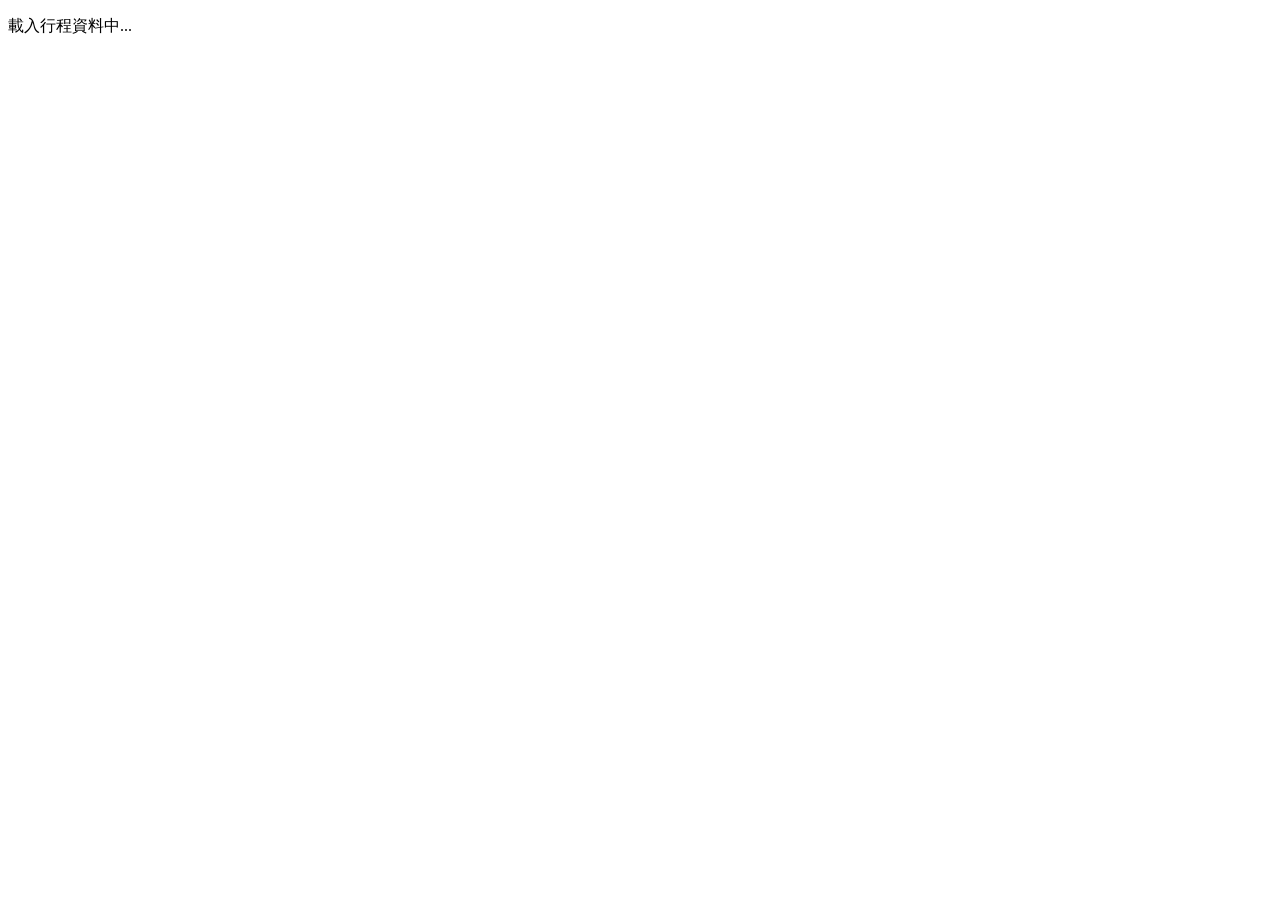
==== commit f1105793: "Add files via upload" ====
--- a/index.html
+++ b/index.html
@@ -1,2043 +1 @@
-<!DOCTYPE html>
-<html lang="zh-TW">
-
-<head>
-    <meta charset="UTF-8">
-    <meta name="viewport" content="width=device-width, initial-scale=1.0, maximum-scale=1.0, user-scalable=no">
-    <title>九州 5D4N 家族舒適樂活遊手冊</title>
-    <!-- Tailwind CSS -->
-    <script src="https://cdn.tailwindcss.com"></script>
-    <script>
-        tailwind.config = {
-            theme: {
-                extend: {
-                    colors: {
-                        primary: {
-                            50: '#f0f9ff',
-                            100: '#e0f2fe',
-                            200: '#bae6fd',
-                            300: '#7dd3fc',
-                            400: '#38bdf8',
-                            500: '#0ea5e9',
-                            600: '#0284c7',
-                            700: '#0369a1',
-                            800: '#075985',
-                            900: '#0c4a6e',
-                            950: '#082f49',
-                        },
-                        accent: {
-                            50: '#fff7ed',
-                            100: '#ffedd5',
-                            200: '#fed7aa',
-                            300: '#fdba74',
-                            400: '#fb923c',
-                            500: '#f97316',
-                            600: '#ea580c',
-                            700: '#c2410c',
-                            800: '#9a3412',
-                            900: '#7c2d12',
-                            950: '#431407',
-                        }
-                    },
-                    fontFamily: {
-                        sans: ['"Plus Jakarta Sans"', '"Noto Sans TC"', 'sans-serif'],
-                    }
-                }
-            }
-        }
-    </script>
-    <!-- FontAwesome for beautiful icons -->
-    <link rel="stylesheet" href="https://cdnjs.cloudflare.com/ajax/libs/font-awesome/6.4.0/css/all.min.css">
-    <!-- Google Fonts for premium Japanese/Chinese Sans Serif look -->
-    <link rel="preconnect" href="https://fonts.googleapis.com">
-    <link rel="preconnect" href="https://fonts.gstatic.com" crossorigin>
-    <link
-        href="https://fonts.googleapis.com/css2?family=Plus+Jakarta+Sans:wght@400;500;600;700;800&family=Noto+Sans+TC:wght@400;500;700;900&display=swap"
-        rel="stylesheet">
-
-    <style>
-        body {
-            font-family: 'Plus Jakarta Sans', 'Noto Sans TC', sans-serif;
-            -webkit-tap-highlight-color: transparent;
-        }
-
-        /* Hide scrollbars but keep functionality */
-        .no-scrollbar::-webkit-scrollbar {
-            display: none;
-        }
-
-        .no-scrollbar {
-            -ms-overflow-style: none;
-            scrollbar-width: none;
-        }
-
-        @keyframes fadeIn {
-            from {
-                opacity: 0;
-                transform: translateY(8px);
-            }
-
-            to {
-                opacity: 1;
-                transform: translateY(0);
-            }
-        }
-
-        .animate-fade-in {
-            animation: fadeIn 0.4s cubic-bezier(0.16, 1, 0.3, 1) forwards;
-        }
-
-        .switch-bg {
-            transition: transform 0.3s cubic-bezier(0.25, 1, 0.5, 1);
-        }
-    </style>
-</head>
-
-<body class="bg-slate-50 text-slate-800 antialiased min-h-screen flex flex-col pb-24">
-
-    <!-- TOP HEADER / BRANDING -->
-    <header class="bg-white/95 backdrop-blur-md border-b border-slate-100 sticky top-0 z-40 shadow-sm">
-        <div class="px-4 py-3 flex justify-between items-center max-w-md mx-auto">
-            <div>
-                <span class="text-[10px] font-black tracking-wider text-primary-600 uppercase">9/12 ~ 9/16 ·
-                    11人家族專屬</span>
-                <h1 class="text-base font-extrabold flex items-center gap-1.5 text-primary-950">
-                    <i class="fa-solid fa-map-location-dot text-primary-500"></i> 九州慢活樂活遊
-                </h1>
-            </div>
-            <!-- Quick Action Indicator for Budget -->
-            <span
-                class="bg-primary-50 text-[10px] font-extrabold px-3 py-1 rounded-full text-primary-700 border border-primary-100">
-                11人預算制
-            </span>
-        </div>
-
-        <!-- OPTION SELECTOR (方案一 / 方案二) -->
-        <!-- <div class="px-4 pb-2.5 flex justify-center max-w-md mx-auto">
-            <div class="bg-slate-100/80 p-1 rounded-2xl flex w-full relative border border-slate-200/50">
-                <div id="option-highlight" class="absolute top-1 bottom-1 left-1 w-[calc(50%-4px)] bg-white rounded-xl shadow-sm border border-slate-200/30 switch-bg transition-transform duration-300"></div>
-
-                <button onclick="switchOption(1)" id="opt1-btn"
-                    class="flex-1 py-1.5 rounded-xl text-xs font-black transition-all duration-300 z-10 flex items-center justify-center gap-1.5 text-primary-950 cursor-pointer">
-                    <i class="fa-solid fa-route text-primary-500"></i> 方案一 (熊本/福岡)
-                </button>
-                <button onclick="switchOption(2)" id="opt2-btn"
-                    class="flex-1 py-1.5 rounded-xl text-xs font-black transition-all duration-300 z-10 flex items-center justify-center gap-1.5 text-slate-500 hover:text-slate-800 cursor-pointer">
-                    <i class="fa-solid fa-compass text-slate-400"></i> 方案二 (福岡往返)
-                </button>
-            </div>
-        </div> -->
-
-        <!-- HORIZONTAL DAY SELECTOR (Sticky Tabs) - Only visible when on the Itinerary View -->
-        <div id="daySelectorContainer"
-            class="bg-white/95 backdrop-blur px-3 py-2 overflow-x-auto no-scrollbar border-t border-slate-100">
-            <div class="flex gap-2 max-w-md mx-auto" id="dayTabs">
-                <!-- Generated Dynamically -->
-            </div>
-        </div>
-    </header>
-
-    <!-- FAMILY BUDGET SUMMARY ESTIMATE -->
-    <div id="budgetSummaryCard" class="max-w-md w-full mx-auto px-4 mt-4">
-        <div
-            class="bg-gradient-to-r from-primary-500 to-indigo-600 rounded-3xl p-4.5 shadow-md shadow-primary-500/10 flex items-center justify-between relative overflow-hidden">
-            <!-- Decorative light overlay -->
-            <div class="absolute right-0 top-0 w-32 h-32 bg-white/10 rounded-full blur-2xl pointer-events-none"></div>
-
-            <div class="flex items-center gap-3 relative z-10">
-                <div
-                    class="p-2.5 bg-white/20 text-white rounded-2xl border border-white/10 flex items-center justify-center">
-                    <i class="fa-solid fa-calculator text-base"></i>
-                </div>
-                <div>
-                    <h4 class="font-extrabold text-xs text-white">家族 11 人門票預算估算</h4>
-                    <p id="budgetSubtitle" class="text-[10px] text-primary-100/90 mt-0.5 font-medium">8大(含2位65+長輩) +
-                        2小(5歲) + 1幼(不到2歲)</p>
-                </div>
-            </div>
-            <div class="text-right relative z-10">
-                <span class="text-[9px] text-primary-100/80 block font-bold tracking-wider uppercase">全行程門票估計</span>
-                <span class="text-xl font-black text-white" id="familyBudgetTotal">--</span>
-            </div>
-        </div>
-    </div>
-
-    <!-- VIEW 1: DAILY ITINERARY -->
-    <div id="view-itinerary" class="tab-view max-w-md w-full mx-auto px-4 py-4 space-y-6">
-        <main class="space-y-6" id="itineraryContent">
-            <!-- Daily content will be rendered dynamically by JS -->
-        </main>
-    </div>
-
-    <!-- VIEW 2: HOTELS LIST (No Popup, Beautiful Inline Page) -->
-    <div id="view-hotels" class="tab-view max-w-md w-full mx-auto px-4 py-4 space-y-5 hidden">
-        <div class="bg-primary-50/60 border border-primary-100/50 p-5 rounded-3xl mb-1 shadow-sm">
-            <h2 class="text-base font-black text-primary-950 flex items-center gap-2">
-                <i class="fa-solid fa-hotel text-primary-500"></i> <span id="hotelsTitle">11人家族住宿點精選</span>
-            </h2>
-            <p id="hotelsSubtitle" class="text-xs text-slate-500 mt-1.5 font-medium">考慮長輩體力與幼兒睡眠，行程規劃最佳落腳點。</p>
-        </div>
-        <div id="hotelsList" class="space-y-5">
-            <!-- Dynamically populated -->
-        </div>
-    </div>
-
-    <!-- VIEW 3: DINING LIST (No Popup, Beautiful Inline Page) -->
-    <div id="view-dining" class="tab-view max-w-md w-full mx-auto px-4 py-4 space-y-5 hidden">
-        <div class="bg-primary-50/60 border border-primary-100/50 p-5 rounded-3xl mb-1 shadow-sm">
-            <h2 class="text-base font-black text-primary-950 flex items-center gap-2">
-                <i class="fa-solid fa-utensils text-primary-500"></i> <span id="diningTitle">九州家族必吃美食清單</span>
-            </h2>
-            <p id="diningSubtitle" class="text-xs text-slate-500 mt-1.5 font-medium">
-                精選兼顧幼童好咀嚼與長輩少油低鹽健康的頂級在地名產，皆附無障礙及貼心提示。</p>
-        </div>
-        <div id="diningList" class="space-y-5">
-            <!-- Dynamically populated -->
-        </div>
-    </div>
-
-    <!-- VIEW 4: TIPS PAGE (No Popup, Beautiful Inline Page) -->
-    <div id="view-tips" class="tab-view max-w-md w-full mx-auto px-4 py-4 space-y-5 hidden">
-        <div class="bg-accent-50/60 border border-accent-100/50 p-5 rounded-3xl mb-1 shadow-sm">
-            <h2 class="text-base font-black text-accent-950 flex items-center gap-2">
-                <i class="fa-solid fa-shield-halved text-accent-500"></i> <span id="tipsTitle">11人家族行前防護罩</span>
-            </h2>
-            <p id="tipsSubtitle" class="text-xs text-slate-600 mt-1.5 font-medium">針對 8 大 3
-                小（包括嫩嬰、長輩）的特殊群體，總結出來的保駕護航安全清單。</p>
-        </div>
-        <div id="tipsList" class="space-y-4">
-            <!-- Dynamically populated -->
-        </div>
-    </div>
-
-
-    <!-- QUICK MEMO FLOATING WIDGET (Driver Info & Weather) -->
-    <div class="max-w-md w-full mx-auto px-4 mb-4 mt-2">
-        <div
-            class="bg-white rounded-3xl p-5 shadow-sm border border-slate-100/80 border-l-4 border-l-primary-500 space-y-4 hover:shadow-md transition-shadow duration-300">
-            <div class="flex justify-between items-center border-b border-slate-100 pb-2.5">
-                <h3 class="font-extrabold text-sm text-slate-800 flex items-center gap-1.5">
-                    <i class="fa-solid fa-van-shuttle text-primary-500"></i> 包車出行備忘錄
-                </h3>
-                <span
-                    class="text-[10px] px-2.5 py-0.5 bg-primary-50 text-primary-700 rounded-full font-bold border border-primary-100/50">14人座或中巴</span>
-            </div>
-            <div class="grid grid-cols-2 gap-3 text-xs text-slate-500">
-                <div class="bg-slate-50/70 p-3 rounded-2xl border border-slate-100/50">
-                    <p class="font-bold text-slate-800 flex items-center gap-1 mb-1"><i
-                            class="fa-solid fa-shield-halved text-[10px] text-primary-500"></i> 安全座椅規格</p>
-                    <p class="text-slate-600 font-medium">嬰兒座 x1 · 幼童座 x2</p>
-                </div>
-                <div class="bg-slate-50/70 p-3 rounded-2xl border border-slate-100/50">
-                    <p class="font-bold text-slate-800 flex items-center gap-1 mb-1"><i
-                            class="fa-solid fa-address-book text-[10px] text-primary-500"></i> 司機聯絡管道</p>
-                    <p id="driverInfo" class="text-slate-600 font-medium">請在下方登錄</p>
-                </div>
-            </div>
-            <!-- Editable quick note for driver -->
-            <div class="flex gap-2">
-                <input type="text" id="driverInput" placeholder="輸入司機名稱與電話..."
-                    class="flex-1 text-xs bg-slate-50 border border-slate-200 focus:bg-white rounded-xl px-3.5 py-2.5 focus:outline-none focus:ring-2 focus:ring-primary-500/20 focus:border-primary-500 transition-all">
-                <button onclick="saveDriverInfo()"
-                    class="bg-gradient-to-r from-primary-600 to-indigo-600 hover:from-primary-700 hover:to-indigo-700 text-white text-xs font-bold px-4 py-2.5 rounded-xl transition duration-200 cursor-pointer shadow-sm shadow-primary-500/20 active:scale-[0.98]">儲存</button>
-            </div>
-        </div>
-    </div>
-
-    <!-- FLOATING BOTTOM NAVIGATION BAR -->
-    <nav
-        class="fixed bottom-4 left-4 right-4 bg-white/80 backdrop-blur-lg border border-slate-200/30 z-40 rounded-3xl shadow-xl shadow-slate-300/30 max-w-md mx-auto px-2 py-1.5">
-        <div class="grid grid-cols-4 text-center">
-            <button onclick="switchTab('itinerary')"
-                class="flex flex-col items-center gap-0.5 text-primary-600 font-bold cursor-pointer transition-all duration-300 scale-105 py-1.5 px-3 rounded-2xl bg-primary-50/85 border border-primary-100/60 shadow-sm shadow-primary-500/5"
-                id="nav-itinerary">
-                <i class="fa-solid fa-route text-base"></i>
-                <span class="text-[10px]">每日行程</span>
-            </button>
-            <button onclick="switchTab('hotels')"
-                class="flex flex-col items-center gap-0.5 text-slate-400 hover:text-slate-600 hover:bg-slate-50/60 transition-all duration-300 cursor-pointer py-1.5 px-3 rounded-2xl border border-transparent"
-                id="nav-hotels">
-                <i class="fa-solid fa-hotel text-base"></i>
-                <span class="text-[10px]">住宿推薦</span>
-            </button>
-            <button onclick="switchTab('dining')"
-                class="flex flex-col items-center gap-0.5 text-slate-400 hover:text-slate-600 hover:bg-slate-50/60 transition-all duration-300 cursor-pointer py-1.5 px-3 rounded-2xl border border-transparent"
-                id="nav-dining">
-                <i class="fa-solid fa-utensils text-base"></i>
-                <span class="text-[10px]">在地美食</span>
-            </button>
-            <button onclick="switchTab('tips')"
-                class="flex flex-col items-center gap-0.5 text-slate-400 hover:text-slate-600 hover:bg-slate-50/60 transition-all duration-300 cursor-pointer py-1.5 px-3 rounded-2xl border border-transparent"
-                id="nav-tips">
-                <i class="fa-solid fa-shield-cat text-base"></i>
-                <span class="text-[10px]">行前防護</span>
-            </button>
-        </div>
-    </nav>
-
-    <!-- BACKUP SPOT MODAL -->
-    <div id="backupModal"
-        class="fixed inset-0 z-50 flex items-end sm:items-center justify-center p-0 sm:p-4 bg-slate-900/60 backdrop-blur-sm opacity-0 pointer-events-none transition-opacity duration-300">
-        <!-- Modal Card -->
-        <div
-            class="bg-white w-full max-w-md rounded-t-3xl sm:rounded-3xl shadow-xl overflow-hidden transform translate-y-full sm:translate-y-4 sm:scale-95 transition-all duration-300 flex flex-col max-h-[85vh]">
-            <!-- Modal Header -->
-            <div
-                class="px-5 py-4 border-b border-slate-100 flex justify-between items-center bg-slate-50/80 backdrop-blur">
-                <div>
-                    <h3 class="font-black text-slate-800 text-sm flex items-center gap-1.5">
-                        <i class="fa-solid fa-arrows-rotate text-primary-600"></i> 替換備用景點
-                    </h3>
-                    <p class="text-[10px] text-slate-500 mt-0.5 font-medium">請選擇一個景點以替換當前卡片</p>
-                </div>
-                <button onclick="closeBackupModal()"
-                    class="w-8 h-8 rounded-full bg-slate-200/60 text-slate-600 hover:bg-slate-200 flex items-center justify-center transition focus:outline-none cursor-pointer">
-                    <i class="fa-solid fa-xmark text-xs"></i>
-                </button>
-            </div>
-            <!-- Modal List (Scrollable) -->
-            <div class="p-4 overflow-y-auto space-y-3 flex-1 no-scrollbar" id="backupModalList">
-                <!-- Dynamically populated -->
-            </div>
-        </div>
-    </div>
-
-    <script>
-        // DATA SOURCE (Optimized linear progression & Full-day Marine World!)
-        const tourDataOption1 = [
-            {
-                day: 1,
-                date: "9/12 (五)",
-                theme: "熊本市區輕鬆走",
-                sub: "歷史與美食的初相遇",
-                hotel: "熊本市區優質飯店（首晚下榻）",
-                spots: [
-                    {
-                        name: "抵達熊本機場並出關",
-                        time: "12:00～12:30",
-                        type: "交通",
-                        splitImages: [
-                            { url: "https://www.bring-you.info/imgs/2018/09/Kumamoto-Castle-2024-10.jpg?auto=format&fit=crop&w=400&q=80", label: "左：熊本城", author: "663highland" },
-                            { url: "https://i0.wp.com/boo2k.com/wp-content/uploads/2023/08/IMG_6969.jpg?auto=format&fit=crop&w=400&q=80", label: "右：城彩苑", author: "663highland" }
-                        ],
-                        imageDesc: "左：熊本城 / 右：城彩苑散策街道",
-                        desc: `班機約10:35 & 10:45抵達熊本機場 
- 出關領行李抓約1小時～1.5小時(12:00~12:30完成出關，有人分享熊本出關人比較少半小時就拿到行李了) 
-搭乘利木津巴士前往熊本市區(約 60 分鐘車程)→入住飯店稍作休息(預計15:00辦理入住)`,
-                        gmap: "",
-                        hours: "利木津巴士班次依航班抵達時間發車",
-                        pricing: {
-                            adult: "利木津巴士約 1,000 日圓",
-                            child: "500 日圓 (6-11歲) / 幼兒免費",
-                            senior: "同成人價",
-                            note: "持交通IC卡或現金於出關後乘車處購買。"
-                        },
-                        calcEstimate: 9000,
-                        kidsTip: "👶 機場與巴士站均設有親子無障礙廁所與行李置物艙，利木津大巴可協助收折推車。",
-                        seniorTip: "👵 乘車點緊鄰出境大廳，沿路均有遮雨棚，免受風吹雨淋，非常平坦好走。"
-                    },
-                    {
-                        name: "熊本城 & 櫻之馬場 城彩苑",
-                        time: "14:00 - 17:30",
-                        type: "景點",
-                        splitImages: [
-                            { url: "https://www.bring-you.info/imgs/2018/09/Kumamoto-Castle-2024-10.jpg?auto=format&fit=crop&w=400&q=80", label: "左：熊本城", author: "663highland" },
-                            { url: "https://i0.wp.com/boo2k.com/wp-content/uploads/2023/08/IMG_6969.jpg?auto=format&fit=crop&w=400&q=80", label: "右：城彩苑", author: "663highland" }
-                        ],
-                        imageDesc: "左：熊本城 / 右：城彩苑散策街道",
-                        desc: `從櫻之小路走到熊本城大概要20分鐘平面 
- 熊本城本身大約1小時內逛完 
-修復後的熊本城規劃了極為完善的無障礙步道與電梯設施，推嬰兒車或長輩散步完全無負擔。下方的城彩苑則充滿江戶風情，是品嚐熊本特色點心（如陣太鼓、馬肉可樂餅、牛奶霜淇淋）的最佳慢活起點。`,
-                        transform: "包車前往（或自博多搭乘新幹線至熊本站，轉乘路面電車至「熊本城・市役所前」）",
-                        gmap: "https://www.google.com/maps/search/?api=1&query=熊本城",
-                        hours: "09:00 - 17:00 (天守閣最晚入場16:30)",
-                        pricing: {
-                            adult: "熊本城 800 日圓 , 熊本城+湧湧座 850日圓, 熊本城+湧湧座+熊本博物館 1100日圓",
-                            child: "300 日圓 (小學・中學生)",
-                            senior: "800 日圓 (長輩一般票價)",
-                            note: "學齡前兒童免費！"
-                        },
-                        calcEstimate: 6400,
-                        kidsTip: "👶 備有哺乳室與寬敞洗手間，城彩苑平坦好推車。",
-                        seniorTip: "👵 長輩友善，無障礙坡道一路延伸至天守閣前。",
-                        backupSpots: [
-                            {
-                                name: "水前寺成趣園",
-                                type: "景點",
-                                time: "14:00 - 17:00",
-                                image: "https://images.unsplash.com/photo-1503899036084-c55cdd92da26?auto=format&fit=crop&w=400&q=80",
-                                imageDesc: "幽靜的桃山式迴遊庭園水前寺成趣園",
-                                desc: "水前寺成趣園是一座美麗的桃山式迴遊庭園。園內以阿蘇伏流水湧出成池，並模仿東海道五十三次風景（如迷你富士山），環境清幽。非常適合長輩散步，茶屋還可以品嚐日式抹茶與和菓子。",
-                                transform: "搭乘路面電車至「水前寺公園」站下車，步行約3分鐘",
-                                gmap: "https://www.google.com/maps/search/?api=1&query=水前寺成趣園",
-                                hours: "08:30 - 17:00",
-                                pricing: {
-                                    adult: "400 日圓",
-                                    child: "200 日圓",
-                                    senior: "同成人價",
-                                    note: "學齡前兒童免費！"
-                                },
-                                calcEstimate: 3200,
-                                kidsTip: "👶 庭園有碎石子路，推車稍有顛簸，但餵魚活動孩子會很愛。",
-                                seniorTip: "👵 長輩極佳去處，平坦秀麗，可在古樸茶屋賞景喝茶。"
-                            },
-                            {
-                                name: "熊本熊廣場 (Kumamon Square)",
-                                type: "景點",
-                                time: "14:00 - 17:00",
-                                image: "https://place.matcha-jp.com/resize/1280x2000/2023/07/21-12-33-57-1010fb268a7776f375fc5b9ea3c67dc8ce3f.webp?auto=format&fit=crop&w=400&q=80",
-                                imageDesc: "熊本熊營業部長辦公室與表演",
-                                desc: "熊本最火紅的吉祥物「熊本熊」營業部長的辦公室！可以參觀部長辦公室、購買限定周邊，若安排好時間還能親眼見到熊本熊部長本尊的熱情舞蹈表演，絕對逗得全家哈哈大笑。",
-                                transform: "搭乘路面電車至「水道町」或「通町筋」站下車，步行約1-2分鐘",
-                                gmap: "https://www.google.com/maps/search/?api=1&query=熊本熊廣場",
-                                hours: "10:00 - 19:00 (部長表演時間請查官網)",
-                                pricing: {
-                                    adult: "免費入場",
-                                    child: "免費入場",
-                                    senior: "免費入場",
-                                    note: "見面會名額有限，需提前排隊入場。"
-                                },
-                                calcEstimate: 0,
-                                kidsTip: "👶 看到巨大的熊本熊唱跳，小朋友會非常興奮！室內冷氣充足。",
-                                seniorTip: "👵 全程室內有座椅，不用走路，適合與孫子一起同樂。"
-                            }
-                        ]
-                    },
-                    {
-                        name: "晚餐：勝烈亭豬排 (辛島本店)",
-                        time: "18:00",
-                        type: "吃喝",
-                        image: "https://img.bigfang.tw/2025/03/1743334246-4efdd2f969559e8b1c92e99f32ded48e.jpg?auto=format&fit=crop&w=400&q=80",
-                        imageDesc: "在地超人氣炸腰內豬排套餐",
-                        desc: "勝烈亭的炸豬排肉質細緻香甜，入口即化，非常方便長輩與幼兒咀嚼，且備有兒童餐椅與兒童餐具。辛島本店寬敞，是家庭聚餐的好去處。",
-                        transform: "搭乘路面電車至「辛島町」站下車，步行約2分鐘",
-                        gmap: "https://www.google.com/maps/search/?api=1&query=勝烈亭+辛島本店",
-                        hours: "11:00 - 21:30 (最後點餐21:00)",
-                        pricing: {
-                            adult: "單點約 1,500 ~ 2,800 日圓",
-                            child: "兒童餐約 800 ~ 1,000 日圓",
-                            senior: "同成人價",
-                            note: "餐飲消費，無基本門票限制。"
-                        },
-                        calcEstimate: 0,
-                        kidsTip: "👶 有提供美味的兒童餐與專屬餐具，幼童最愛。",
-                        seniorTip: "👵 特級腰內豬排極其軟嫩，牙口不好的長輩也讚不絕口。",
-                        backupSpots: [
-                            {
-                                name: "晚餐：黑亭拉麵 (下通店)",
-                                type: "吃喝",
-                                time: "18:00",
-                                image: "https://images.unsplash.com/photo-1569718212165-3a8278d5f624?auto=format&fit=crop&w=400&q=80",
-                                imageDesc: "焦香蒜泥豚骨拉麵",
-                                desc: "創立於昭和32年的熊本拉麵老店。以自製的濃郁豚骨湯頭，加上焦香蒜泥與自製中粗麵，口味獨特香醇，是熊本拉麵的代表性經典。",
-                                transform: "搭乘路面電車至「辛島町」或「通町筋」站，步行約 3-5 分鐘",
-                                gmap: "https://www.google.com/maps/search/?api=1&query=黑亭拉麵+下通店",
-                                hours: "10:30 - 22:00",
-                                pricing: {
-                                    adult: "約 900 ~ 1,500 日圓",
-                                    child: "兒童拉麵約 500 日圓",
-                                    senior: "同成人價",
-                                    note: "拉麵消費，無門票限制。"
-                                },
-                                calcEstimate: 0,
-                                kidsTip: "👶 有兒童座椅，可點選調味較淡的拉麵或叉燒飯，桌上備有餐具。",
-                                seniorTip: "👵 湯頭濃郁，若長輩口味偏淡可請店家調淡（薄味 Usukuchi）。"
-                            },
-                            {
-                                name: "晚餐：菅乃屋馬肉料理 (櫻町店)",
-                                type: "吃喝",
-                                time: "18:00",
-                                image: "https://images.unsplash.com/photo-1544025162-d76694265947?auto=format&fit=crop&w=400&q=80",
-                                imageDesc: "熊本鄉土料理：馬肉刺身與馬肉燒肉",
-                                desc: "熊本最有名的鄉土料理「馬肉刺身（馬刺し）」名店。馬肉低脂高蛋白，口感鮮甜嫩滑。櫻町店裝潢精緻現代，適合家族聚餐體驗特殊料理。",
-                                transform: "位於櫻町購物中心內，搭乘路面電車至「辛島町」站下車步行約2分鐘",
-                                gmap: "https://www.google.com/maps/search/?api=1&query=菅乃屋+櫻町店",
-                                hours: "11:00 - 22:00",
-                                pricing: {
-                                    adult: "套餐約 4,000 ~ 8,000 日圓",
-                                    child: "提供熟食及熟馬肉蓋飯",
-                                    senior: "同成人價",
-                                    note: "預約制，建議提前預訂大桌。"
-                                },
-                                calcEstimate: 0,
-                                kidsTip: "👶 備有熟食兒童蓋飯，幼童不建議食用生馬肉，可吃烤馬肉 or 熟物。",
-                                seniorTip: "👵 馬肉健康無負擔，肉質富含鐵質與營養，對長輩身體很好。"
-                            }
-                        ]
-                    }
-                ]
-            },
-            {
-                day: 2,
-                date: "9/13 (六)",
-                theme: "阿蘇火山與由布院溫泉",
-                sub: "告別折返拉車 · 完美線性前進路線",
-                hotel: "由布院或別府溫泉旅館（泡湯一泊二食）",
-                warning: "💡 週末人潮較多，今天特別建議 08:30 提早出發，避開阿蘇山區車潮。",
-                spots: [
-                    {
-                        name: "草千里 & 阿蘇火山",
-                        time: "10:00 - 12:30",
-                        type: "景點",
-                        image: "https://res.klook.com/images/w_1200,h_630,c_fill,q_65/w_80,x_15,y_15,g_south_west,l_Klook_water_br_trans_yhcmh3/activities/qulwwxcuyf71hpr53sy0/%E7%86%8A%E6%9C%AC%E9%98%BF%E8%98%87%E4%B8%AD%E5%B6%BD%E7%81%AB%E5%B1%B1%E5%8F%A3%E5%8F%8A%E8%8D%89%E5%8D%83%E9%87%8C%E4%B8%80%E6%97%A5%E7%A7%81%E4%BA%BA%E6%97%85%E9%81%8A%E5%9C%98.jpg?auto=format&fit=crop&w=600&q=80",
-                        imageDesc: "草千里之濱眺望活火山噴煙",
-                        author: "STA3816",
-                        desc: "草千里之濱是一片無邊無際的綠色草原，點綴著放牧牛馬與雨水池. 火山空氣清新，寬闊 of 草地極適合 5 歲小寶貝奔跑嬉戲，更可自費體驗由專人牽行的短程騎馬，長輩與孩子都能放心安全遊玩。",
-                        transform: "包車直達（山路行駛，從熊本市區出發約70-80分鐘車程）",
-                        gmap: "https://www.google.com/maps/search/?api=1&query=阿蘇草千里",
-                        hours: "24小時開放 (騎馬：09:00 - 16:00)",
-                        pricing: {
-                            adult: "免費入園 (停車費約 500 日圓/車)",
-                            child: "騎馬體驗：單人 1,500 日圓起 / 雙人 2,500 日圓",
-                            senior: "同成人價",
-                            note: "騎馬A方案(約5分鐘)適合親子(大人+幼童)共乘。"
-                        },
-                        calcEstimate: 0,
-                        kidsTip: "👶 可在大草原奔跑放電，或體驗專人牽引的親子騎馬。",
-                        seniorTip: "👵 景觀餐廳備有座位，可在此一邊喝著名的阿蘇牛奶一邊看火山，不用走太多路。",
-                        backupSpots: [
-                            {
-                                name: "阿蘇卡德利動物樂園 (Cuddly Dome)",
-                                type: "景點",
-                                time: "10:00 - 12:30",
-                                image: "https://images.unsplash.com/photo-1583212292454-1fe6229603b7?auto=format&fit=crop&w=400&q=80",
-                                imageDesc: "與可愛黑熊及各種動物互動",
-                                desc: "非常受家族歡迎的動物互動樂園！這裡有知名的「猩猩小龐與詹姆士」的黑猩猩劇場，還能親手餵食小熊、水豚、小狗等，是小小孩與長輩的動物天堂。",
-                                transform: "包車前往（自阿蘇車站開車約5分鐘，或搭乘計程車）",
-                                gmap: "https://www.google.com/maps/search/?api=1&query=阿蘇卡德利動物樂園",
-                                hours: "09:30 - 17:00",
-                                pricing: {
-                                    adult: "2,400 日圓",
-                                    child: "中小學生 1,300 日圓 / 3歲以上幼兒 900 日圓",
-                                    senior: "同成人價 2,400 日圓",
-                                    note: "門票試算：8大*2400 + 2位5歲*900 + 1位1歲半(免費) = 21,000 日圓。"
-                                },
-                                calcEstimate: 21000,
-                                kidsTip: "👶 互動區非常溫和，可以親手餵羊駝，推車租借方便。",
-                                seniorTip: "👵 有定時室內動物秀，長輩可以坐著舒適觀看，不用走太多路。"
-                            },
-                            {
-                                name: "大觀峰展望台",
-                                type: "景點",
-                                time: "10:00 - 12:30",
-                                image: "https://images.unsplash.com/photo-1464822759023-fed622ff2c3b?auto=format&fit=crop&w=400&q=80",
-                                imageDesc: "俯瞰阿蘇五岳與巨大火山口盆地",
-                                desc: "阿蘇外輪山最高峰，擁有 360 度無死角的大全景。在此可以鳥瞰整個阿蘇谷地、阿蘇五岳（宛如涅槃佛像）與九重連山，壯麗無邊的景象讓人心曠神怡。",
-                                transform: "包車前往（無直達大眾運輸，自阿蘇站開車約20-25分鐘）",
-                                gmap: "https://www.google.com/maps/search/?api=1&query=大觀峰",
-                                hours: "24小時開放",
-                                pricing: {
-                                    adult: "免費開放 (免停車費)",
-                                    child: "免費",
-                                    senior: "免費",
-                                    note: "山上風大，建議準備薄外套防風。"
-                                },
-                                calcEstimate: 0,
-                                kidsTip: "👶 步道平坦但有坡度，需牽好幼童。草地上拍照極美。",
-                                seniorTip: "👵 停車場旁即有平坦觀景區，長輩可免走長步道，直接在商店旁觀賞壯麗景觀。"
-                            }
-                        ]
-                    },
-                    {
-                        name: "中餐：品嚐阿蘇經典「赤牛丼」",
-                        time: "12:30 - 13:30",
-                        type: "吃喝",
-                        image: "https://qqblog.tw/wp-content/uploads/2024/06/YAMAYAS001.jpg?auto=format&fit=crop&w=600&q=80",
-                        imageDesc: "鮮美多汁、低脂優質的赤牛蓋飯",
-                        author: "Charles Deluvio",
-                        desc: "享用阿蘇火山地區特有的放牧赤牛，低脂肪、肉質軟嫩，製成蓋飯鮮甜不油膩，是一定要帶長輩跟大人口嚐的當地逸品。",
-                        transform: "包車前往（阿蘇山區開車約10-15分鐘）",
-                        gmap: "https://www.google.com/maps/search/?api=1&query=阿蘇あか牛丼",
-                        hours: "11:00 - 15:30 (各名店營業時間有異)",
-                        pricing: {
-                            adult: "赤牛丼約 2,000 ~ 3,000 日圓",
-                            child: "備有兒童小碗或烏龍麵/咖哩",
-                            senior: "同成人價",
-                            note: "餐飲消費，無基本門票限制。"
-                        },
-                        calcEstimate: 0,
-                        kidsTip: "👶 備有全熟熟牛肉片或白飯配汁，小小孩吃得很香。",
-                        seniorTip: "👵 赤牛脂肪含量低、富含健康紅肉，對長輩健康無負擔。",
-                        backupSpots: [
-                            {
-                                name: "中餐：高森田樂之里 (圍爐裏炭烤)",
-                                type: "吃喝",
-                                time: "12:30 - 13:30",
-                                image: "https://images.unsplash.com/photo-1555396273-367ea4eb4db5?auto=format&fit=crop&w=400&q=80",
-                                imageDesc: "傳統日式圍爐裏炭火燒烤",
-                                desc: "擁有 200 年歷史的古民家餐廳。圍著日式傳統炭火爐（圍爐裏），享用炭烤阿蘇名產紅鱒魚、赤牛串、味噌田樂豆腐及烤年糕，極具日式鄉土氛圍。",
-                                gmap: "https://www.google.com/maps/search/?api=1&query=高森田樂之里",
-                                hours: "11:00 - 18:00 (週三公休)",
-                                pricing: {
-                                    adult: "田樂套餐約 2,500 ~ 3,500 日圓",
-                                    child: "可單點烤年糕、烏龍麵",
-                                    senior: "同成人價",
-                                    note: "炭火爐旁溫度較高，帶小孩需特別注意安全。"
-                                },
-                                calcEstimate: 0,
-                                kidsTip: "👶 需特別提防小朋友伸手摸炭火，可安排坐離炭爐稍遠的榻榻米席。",
-                                seniorTip: "👵 坐在日式古民家裡，一邊喝著熱湯一邊品嚐懷舊炭烤，非常有氣氛。"
-                            }
-                        ]
-                    },
-                    {
-                        name: "由布院散策 & 金鱗湖晨暮美景",
-                        time: "15:00 - 17:30",
-                        type: "景點",
-                        image: "https://img.activityjapan.com/wi/yufuin-tourist-spot3.jpg",
-                        imageDesc: "晨霧縹緲的金鱗湖與湯之坪溫泉街道",
-                        author: "663highland",
-                        desc: "替代原先需返回熊本折返路程。阿蘇吃完午餐後開車 1.5 小時（小孩完美午睡），直達由布院。此時黃昏人潮開始退去，散步在如詩如畫的金鱗湖畔，享受清幽涼爽的山間空氣。晚上入住溫泉飯店享受日本頂級一泊二食。",
-                        transform: "包車直達由布院（自阿蘇山區經九重連山開車約1.5小時車程）",
-                        gmap: "https://www.google.com/maps/search/?api=1&query=金鱗湖",
-                        hours: "24小時開放 (各街道商店約09:00-17:00)",
-                        pricing: {
-                            adult: "免費散步",
-                            child: "免費散步",
-                            senior: "免費散步",
-                            note: "自然景區完全免費，晚上請在旅館內盡情享受極致溫泉泡湯。"
-                        },
-                        calcEstimate: 0,
-                        kidsTip: "👶 金鱗湖與街道平坦好推車，湯之坪有吉卜力與史努比主題店，十分吸引小孩！",
-                        seniorTip: "👵 漫步木溪古道、晚上在旅館內免出門享用頂級和牛與溫泉，對長輩是絕佳享受。",
-                        backupSpots: [
-                            {
-                                name: "九重夢大吊橋",
-                                type: "景點",
-                                time: "15:30 - 17:00",
-                                image: "https://images.unsplash.com/photo-1508193638397-1c4234db14d8?auto=format&fit=crop&w=400&q=80",
-                                imageDesc: "日本第一高的步行者專用大吊橋",
-                                desc: "海拔 777 米、高 173 米的日本第一高步行專用大吊橋。漫步於橋上，可 360 度觀賞九重連山，以及入選「日本瀑布百選」的震動之瀑（優美絕倫）。",
-                                transform: "包車前往（自阿蘇前往由布院途中，開車約50分鐘）",
-                                gmap: "https://www.google.com/maps/search/?api=1&query=九重夢大吊橋",
-                                hours: "08:30 - 17:00",
-                                pricing: {
-                                    adult: "500 日圓",
-                                    child: "小學生 200 日圓 / 幼兒免費",
-                                    senior: "同成人價 500 日圓",
-                                    note: "8大3小（幼兒皆免費）試算門票：8大*500 = 4,000 日圓。"
-                                },
-                                calcEstimate: 4000,
-                                kidsTip: "👶 橋面寬敞安全，兩側護網極高，但風大且部分橋面可透視下方，膽小幼兒需抱行。",
-                                seniorTip: "👵 長輩若無懼高症，漫步在平坦的橋面賞景極佳；若懼高，可在橋頭觀景台喝咖啡休息。"
-                            }
-                        ]
-                    }
-                ]
-            },
-            {
-                day: 3,
-                date: "9/14 (日)",
-                theme: "重頭戲！野生動物園 → 福岡開拔",
-                sub: "超震撼餵食獅子 · 傍晚提早進駐福岡",
-                hotel: "福岡市區優質飯店（連住兩晚！）",
-                spots: [
-                    {
-                        name: "九州自然動物園 (African Safari)",
-                        time: "09:30 - 13:00",
-                        type: "景點",
-                        transform: "包車前往（從由布院開車約35分鐘，園內可乘包車直接繞行或預約叢林巴士）",
-                        image: "https://image.kkday.com/v2/image/get/s1.kkday.com/product_530454/20251208225412_uDWAY/png?auto=format&fit=crop&w=600&q=80",
-                        imageDesc: "叢林巴士餵食野生肉食動物",
-                        author: "Glen Carrie",
-                        desc: `叢林巴士首班9:15 , 末班 15:50, 約50分鐘, 平日約15班, 只能預約下午班次, 其他先到先得 
- 包車可以在園內一直繞 
- 園內有餐廳`,
-                        gmap: "https://www.google.com/maps/search/?api=1&query=九州自然動物園",
-                        hours: "09:00 - 16:30 (最後野生動物入園16:00)",
-                        pricing: {
-                            adult: "入園費 2,600 日圓 + 叢林巴士 1,500 日圓",
-                            child: "4歲以上入園 1,500 日圓 + 叢林巴士 1,500 日圓",
-                            senior: "同成人價 (2,600 + 1,500)",
-                            note: "不到2歲幼童若在大人膝上不佔位免巴士票；5歲2位需購小童套票。"
-                        },
-                        calcEstimate: 38800,
-                        kidsTip: "👶 2歲與5歲可坐內側由爸媽抱著一起餵食。叢林巴士強烈建議提前預約！",
-                        seniorTip: "👵 全程坐在堅固安全的車上，免去大步行走的勞累，非常適合長輩。",
-                        backupSpots: [
-                            {
-                                name: "城島高原遊樂園 (Kijima Kogen Park)",
-                                type: "景點",
-                                time: "09:30 - 13:00",
-                                image: "https://images.unsplash.com/photo-1513885045260-6b3086b24c17?auto=format&fit=crop&w=400&q=80",
-                                imageDesc: "城島高原豐富好玩的親子遊樂設施",
-                                desc: "位於由布岳山麓的高原遊樂園。擁有著名的木製雲霄飛車「朱庇特」，但也設有大量的「Toy Kingdom」室內玩具王國、旋轉木馬 and 適合 5 歲小孩的溫和設施，是完美的親子戶外景點。",
-                                transform: "包車前往（自由布院開車約15-20分鐘，或搭乘湯布院往別府之巴士）",
-                                gmap: "https://www.google.com/maps/search/?api=1&query=城島高原遊樂園",
-                                hours: "10:00 - 17:00",
-                                pricing: {
-                                    adult: "入園料 1,500 日圓 (遊樂設施另計)",
-                                    child: "3歲以上入園料 600 日圓",
-                                    senior: "65歲以上長者 600 日圓 (需證件)",
-                                    note: "8大3小（含2長者，1位1歲半免票）試算：6大*1500 + 2長者*600 + 2小*600 = 11,400 日圓。"
-                                },
-                                calcEstimate: 11400,
-                                kidsTip: "👶 「玩具王國」室內館有成千上萬的莉卡娃娃、積木和森林家族，幼童可玩數小時！",
-                                seniorTip: "👵 園區內有許多大樹陰涼處與長椅，高山空氣清涼，陪同入園散步很愜意。"
-                            },
-                            {
-                                name: "別府鶴見岳索道 (Beppu Ropeway)",
-                                type: "景點",
-                                time: "09:30 - 11:30",
-                                transform: "包車前往（自由布院開車約20分鐘，或自別府站搭乘巴士至「別府索道」）",
-                                image: "https://images.unsplash.com/photo-1519681393784-d120267933ba?auto=format&fit=crop&w=400&q=80",
-                                imageDesc: "搭乘大型纜車直達鶴見岳山頂",
-                                desc: "搭乘西日本最大級的 101 人座纜車，僅需 10 分鐘即可登上標高 1375 米的鶴見岳山頂。山頂上可飽覽別府灣、別府市區以及阿蘇山群的宏偉景色，四季皆有不同美景（春櫻、夏綠、秋楓、冬霧淞）。",
-                                gmap: "https://www.google.com/maps/search/?api=1&query=別府鶴見岳索道",
-                                hours: "09:00 - 17:00",
-                                pricing: {
-                                    adult: "往返 1,800 日圓",
-                                    child: "4歲以上往返 900 日圓 / 4歲以下免費",
-                                    senior: "65歲以上往返 1,600 日圓 (需證件)",
-                                    note: "8大3小（2長者，1位1歲半免票）試算：6大*1800 + 2長者*1600 + 2小*900 = 15,800 日圓。"
-                                },
-                                calcEstimate: 15800,
-                                kidsTip: "👶 大纜車平穩舒適，車廂內可推推車進入，幼兒看著窗外爬升會非常新奇。",
-                                seniorTip: "👵 免去登山勞累，下了纜車即是展望台，十分平坦好走，極為推薦長輩參觀。"
-                            }
-                        ]
-                    },
-                    {
-                        name: "別府地獄溫泉 (或是直接去福岡)",
-                        time: "13:30 - 14:30",
-                        type: "景點",
-                        transform: "包車前往（從九州自然動物園出發開車約15-20分鐘）",
-                        image: "https://www.viviyu.com/wp-content/uploads/2023/11/1-13.jpg",
-                        imageDesc: "鈷藍色高溫如海一般的海地獄",
-                        author: "Mkill",
-                        desc: "動物園結束後，順路參觀僅15分鐘車程的別府最負盛名「海地獄」。庭園無障礙通道極佳，設有大型足湯，讓長輩與大人一邊泡腳，一邊享受溫泉鄉裊裊白煙的奇特風景。隨後包車直奔福岡 (約1.5小時)，小孩此時能在車上安穩午睡。",
-                        transform: "包車前往（從九州自然動物園出發開車約15-20分鐘）",
-                        gmap: "https://www.google.com/maps/search/?api=1&query=別府海地獄",
-                        hours: "08:00 - 17:00 (全年無休)",
-                        pricing: {
-                            adult: "單一地獄票 450 日圓",
-                            child: "小學/中學 200 日圓 / 幼兒學齡前免費",
-                            senior: "同成人價 450 日圓",
-                            note: "我們有 8 大 3 小，3位幼兒皆未上小學，免門票！"
-                        },
-                        calcEstimate: 3600,
-                        kidsTip: "👶 湛藍水池與迷濛白煙讓孩子非常好奇，煙霧較大時請牽好幼童避免絆倒。",
-                        seniorTip: "👵 提供平坦足湯浴池，可以泡腳舒緩走了一天的腳部疲累。",
-                        backupSpots: [
-                            {
-                                name: "別府海濱砂湯",
-                                type: "景點",
-                                time: "13:30 - 14:30",
-                                transform: "包車前往（自動物園開車約25-30分鐘，位於東別府海岸）",
-                                image: "https://images.unsplash.com/photo-1540555700478-4be289fbecef?auto=format&fit=crop&w=400&q=80",
-                                imageDesc: "別府灣畔獨特的天然海濱砂浴",
-                                desc: "別府最著名的天然溫泉沙浴！穿著浴衣躺在海邊，由服務人員用溫泉加熱過的黑色海沙覆蓋全身，一邊聽著海浪聲，一邊感受全身出汗的舒爽排毒體驗。",
-                                transform: "包車前往（自動物園開車約25-30分鐘，位於東別府海岸）",
-                                gmap: "https://www.google.com/maps/search/?api=1&query=別府海濱砂湯",
-                                hours: "08:30 - 18:00 (週三公休)",
-                                pricing: {
-                                    adult: "1,500 日圓 (含浴衣租借)",
-                                    child: "同成人價 (不建議太小幼兒體驗)",
-                                    senior: "同成人價 1,500 日圓",
-                                    note: "8位大人門票試算，小孩建議不玩。"
-                                },
-                                calcEstimate: 12000,
-                                kidsTip: "👶 幼童不適合沙浴，可在防波堤旁玩沙，或在休息區由部分大人輪流照顧。",
-                                seniorTip: "👵 砂溫熱重壓對促進血液循環、舒緩關節痛極佳，長輩一定會非常喜愛。"
-                            },
-                            {
-                                name: "高崎山自然動物園 (野生猴區)",
-                                type: "景點",
-                                time: "13:30 - 14:30",
-                                transform: "包車前往（自別府市區開車約10分鐘，緊鄰大分海洋宮殿水族館）",
-                                image: "https://images.unsplash.com/photo-1540555700478-4be289fbecef?auto=format&fit=crop&w=400&q=80",
-                                imageDesc: "上千隻野生日本獼猴大集合",
-                                desc: "位於高崎山，這裡棲息著大約 1000 隻野生日本獼猴。遊客可以近距離觀察頑皮的小猴子嬉戲、猴王進食等有趣場景，園區內還有可愛的單軌小火車可搭乘上山。",
-                                transform: "包車前往（自別府市區開車約10分鐘，緊鄰大分海洋宮殿水族館）",
-                                gmap: "https://www.google.com/maps/search/?api=1&query=高崎山自然動物園",
-                                hours: "09:00 - 17:00",
-                                pricing: {
-                                    adult: "520 日圓 + 單軌車 110 日圓",
-                                    child: "中小學生 260 日圓 / 幼兒免費",
-                                    senior: "同成人價 (520 + 110)",
-                                    note: "門票極便宜。8大3小（幼童免票）試算：8大*(520+110) = 5,040 日圓。"
-                                },
-                                calcEstimate: 5040,
-                                kidsTip: "👶 搭乘黃色的「猴子單軌車」上山，小朋友很愛！園內嚴禁攜帶食物或挑釁猴子。",
-                                seniorTip: "👵 用單軌小火車直達山頂猴群區，長輩免爬陡坡，非常省力好玩。"
-                            }
-                        ]
-                    },
-                    {
-                        name: "移動到福岡",
-                        time: "15:00-17:00",
-                        type: "交通",
-                        image: "https://www.viviyu.com/wp-content/uploads/2023/11/1-13.jpg",
-                        imageDesc: "專車前往福岡",
-                        author: "Mkill",
-                        desc: "從別府前往福岡，車程約1.5-2小時",
-                        gmap: "https://www.google.com/maps/search/?api=1&query=福岡",
-                        hours: "約 1.5 - 2 小時車程",
-                        pricing: {
-                            adult: "包車費用已含",
-                            child: "汽座配備已含",
-                            senior: "同成人",
-                            note: "專車一路直達福岡，中途不停靠轉乘。"
-                        },
-                        calcEstimate: 0,
-                        kidsTip: "👶 1.5小時-2小時車程，是寶寶在安全座椅上次午睡的黃金時間。",
-                        seniorTip: "👵 中途可在高速公路服務區休息，車內冷氣舒適，可閉目養神。"
-                    },
-                    {
-                        name: "福岡入住飯店晚餐",
-                        time: "19:00",
-                        type: "吃喝",
-                        transform: "位於博多車站周邊或天神商圈，自飯店步行即可抵達",
-                        image: "https://images.unsplash.com/photo-1547928576-a4a3323d8b62?auto=format&fit=crop&w=400&q=80",
-                        imageDesc: "福岡在地美味雞湯鍋或博多豚骨拉麵",
-                        desc: "在福岡飯店內或博多站周邊大樓享用晚餐。推薦博多著名的雞肉水炊鍋或拉麵，口味清淡滋補，方便長輩與幼童食用。",
-                        transform: "位於博多車站周邊或天神商圈，自飯店步行即可抵達",
-                        gmap: "https://www.google.com/maps/search/?api=1&query=博多水炊き",
-                        hours: "18:00 - 21:30 (依飯店或餐廳營業時間為準)",
-                        pricing: {
-                            adult: "約 3,000 ~ 5,000 日圓",
-                            child: "兒童共享或小點約 800 日圓",
-                            senior: "同成人價",
-                            note: "餐飲消費，已含於一泊二食或自由選用。"
-                        },
-                        calcEstimate: 0,
-                        kidsTip: "👶 溫潤的雞湯與最後煮的蛋花雜炊是幼兒最合適的副食品。",
-                        seniorTip: "👵 溫熱清淡的湯頭非常適合長輩晚間暖胃，容易消化。"
-                    }
-                ]
-            },
-            {
-                day: 4,
-                date: "9/15 (一)",
-                theme: "海之中道雙世界 · 全日深度遊",
-                sub: "水族館頂級海豚秀 + 海濱公園巨型公園",
-                hotel: "續住福岡市區飯店（不搬行李）",
-                spots: [
-                    {
-                        name: "海洋世界海之中道水族館 (全日慢活)",
-                        time: "09:30 - 14:30",
-                        type: "景點",
-                        image: "https://res.klook.com/images/w_1200,h_630,c_fill,q_65/w_80,x_15,y_15,g_south_west,l_Klook_water_br_trans_yhcmh3/activities/c29p2n342ln9tlw1z2jv/%E7%A6%8F%E5%B2%A1%E6%B5%B7%E4%B8%AD%E1%81%93%E6%B5%B7%E6%B4%8B%E4%B8%96%E7%95%8C%E9%96%80%E7%A5%A8-Klook%E9%A6%99%E6%B8%AF.jpg",
-                        imageDesc: "背靠大海的海洋世界海之中道主體結構",
-                        author: "spaceaero2",
-                        desc: "全新全日慢活調整！這座頂級水族館有超震撼的 7 米深巨型水槽、超人氣企鵝和海獺，最精采的是背靠玄界灘大海演出的海豚與海獅秀。由於安排全日，全家可以在冷氣房內悠閒漫步，完全無趕路壓力。",
-                        transform: "搭乘JR（約31分鐘）：「JR博多站」搭乘 JR鹿兒島本線 →「JR香椎站」轉乘 JR香椎線 →「JR海之道站」下車後步行約5分鐘即可抵達",
-                        gmap: "https://www.google.com/maps/search/?api=1&query=マリンワールド海の中道",
-                        hours: "09:30 - 17:30 (視季節可能調整)",
-                        pricing: {
-                            adult: "2,500 日圓",
-                            child: "中小學生 1,200 日圓 / 3歲以上幼兒 700 日圓",
-                            senior: "65歲以上長輩優惠 2,200 日圓 (購票需提示證件)",
-                            note: "票價試算：6大*2500 + 2位65+長輩*2200 + 2位5歲幼兒*700 + 1位1歲幼兒(免費)"
-                        },
-                        calcEstimate: 20800,
-                        kidsTip: "👶 水族館對推車極為友善。觸摸池能親手觸摸海星，海豚表演更是逗得孩子開懷大笑！",
-                        seniorTip: "👵 室內全空調無障礙環境、平坦好走、有超多休息椅。海豚秀場備有專用輪椅與舒適座位席。",
-                        backupSpots: [
-                            {
-                                name: "福岡塔 & 百道海濱公園",
-                                type: "景點",
-                                time: "09:30 - 13:00",
-                                transform: "搭乘巴士：於博多站前A月台搭乘西鐵巴士（306路等）至「福岡塔」下車，車程約25分鐘",
-                                image: "https://images.unsplash.com/photo-1493976040374-85c8e12f0c0e?auto=format&fit=crop&w=400&q=80",
-                                imageDesc: "福岡地標福岡塔與歐風海濱沙灘",
-                                desc: "高 234 米的日本最高海濱塔。從 123 米高的展望台可以 360 度鳥瞰福岡市區與博多灣。塔下即是百道濱海濱公園，擁有美麗的歐式建築餐廳與白沙灘，極富度假氣息。",
-                                gmap: "https://www.google.com/maps/search/?api=1&query=福岡塔",
-                                hours: "09:30 - 22:00",
-                                pricing: {
-                                    adult: "800 日圓",
-                                    child: "中小學生 500 日圓 / 4歲以上幼兒 200 日圓",
-                                    senior: "65歲以上長者 720 日圓 (需證件)",
-                                    note: "8大3小（含2長者，1yo免票）試算：6大*800 + 2長者*720 + 2小*200 = 6,640 日圓。"
-                                },
-                                calcEstimate: 6640,
-                                kidsTip: "👶 展望台有 VR 體驗與戳章收集。下方的沙灘極適合小小孩玩沙踩水。",
-                                seniorTip: "👵 電梯直達，全無障礙通道，長輩可以坐著靜靜享受高空海景。"
-                            },
-                            {
-                                name: "大濠公園 & 福岡市美術館",
-                                type: "景點",
-                                time: "09:30 - 13:00",
-                                transform: "搭乘地鐵：搭乘地鐵機場線至「大濠公園站」下車，自3號出口步行約3分鐘",
-                                image: "https://images.unsplash.com/photo-1503899036084-c55cdd92da26?auto=format&fit=crop&w=400&q=80",
-                                imageDesc: "綠意盎然的大濠公園湖景與美術館",
-                                desc: "福岡市中心的巨大水上公園，仿造西湖設計。遊客可租借可愛的鴨子天鵝船在湖面悠遊。湖畔設有日本庭園與福岡市美術館（門外有草間彌生的南瓜），是極佳的慢活綠洲。",
-                                gmap: "https://www.google.com/maps/search/?api=1&query=大濠公園",
-                                hours: "24小時開放 (美術館09:30-17:30)",
-                                pricing: {
-                                    adult: "免費入園 (天鵝船約 1,000 ~ 1,600 日圓/30分鐘)",
-                                    child: "免費",
-                                    senior: "免費",
-                                    note: "在湖畔的星巴克喝咖啡、看水鳥，是日式慢活的代表。"
-                                },
-                                calcEstimate: 0,
-                                kidsTip: "👶 公園內有大型兒童遊樂場「鯨魚公園」，溜滑梯與沙坑讓小孩玩得不亦樂乎。",
-                                seniorTip: "👵 環湖步道全平坦無障礙，湖風吹拂，非常適合長輩悠閒散步。"
-                            }
-                        ]
-                    },
-                    {
-                        name: "海之中道海濱公園",
-                        time: "14:30 - 17:30",
-                        type: "景點",
-                        transform: "從水族館步行約5-10分鐘即可抵達公園入口",
-                        image: "https://bobowin.blog/wp-content/uploads/20200120102501_82.jpg?auto=format&fit=crop&w=600&q=80",
-                        imageDesc: "海之中道廣大遊樂區與動物森林",
-                        author: "Charles Deluvio",
-                        desc: "就在水族館隔壁！這是一個巨型的國營公園。公園內設有「動物森林」，可以近距離摸到水豚君、看松鼠猴 and 袋鼠。還有專為幼童設計的超大型草地蹦蹦床、巨型溜滑梯與戲水區，保證讓 5 歲小孩玩到不想走！",
-                        gmap: "https://www.google.com/maps/search/?api=1&query=海の中道海浜公園",
-                        hours: "09:30 - 17:30",
-                        pricing: {
-                            adult: "450 日圓",
-                            child: "國中以下免費！(5歲及2歲全部免費)",
-                            senior: "65歲以上長輩 210 日圓",
-                            note: "超級便宜的國營公園門票！8位大人(含長輩)試算：6大*450 + 2長者*210 = 3120 日圓。"
-                        },
-                        calcEstimate: 3120,
-                        kidsTip: "👶 「奇蹟軟膠巨蛋」與大沙坑是放電神器，旁邊可以租借附幼兒安全座椅的協力腳踏車！",
-                        seniorTip: "👵 公園內繁花盛開（9月有美麗的大波斯菊），平坦無阻礙，包車可以直送門口，長輩慢步極度舒適。",
-                        backupSpots: [
-                            {
-                                name: "福岡 teamLab Forest (E・ZO FUKUOKA)",
-                                type: "景點",
-                                time: "14:30 - 17:30",
-                                transform: "搭乘地鐵至「唐人町站」下車步行約15分鐘，或搭乘巴士至「福岡PayPay巨蛋」站",
-                                image: "https://images.unsplash.com/photo-1597848212624-a19eb35e2651?auto=format&fit=crop&w=400&q=80",
-                                imageDesc: "teamLab沉浸式數位藝術森林",
-                                desc: "位於福岡巨蛋旁的 Boss E・ZO 娛樂大樓內。teamLab Forest 分為「捕獲並收集的森林」和「運動森林」。遊客可以用手機捕捉光影小動物，或在立體的光影空間內彈跳律動，是超夢幻的拍照與體驗景點。",
-                                gmap: "https://www.google.com/maps/search/?api=1&query=teamLab+Forest+Fukuoka",
-                                hours: "11:00 - 20:00",
-                                pricing: {
-                                    adult: "2,200 日圓",
-                                    child: "中學生以下 800 日圓 / 3歲以下免費",
-                                    senior: "同成人價 2,200 日圓",
-                                    note: "8大3小（1yo免費）試算：8大*2200 + 2小*800 = 19,200 日圓。"
-                                },
-                                calcEstimate: 19200,
-                                kidsTip: "👶 絢麗的光影和互動投射讓小孩像捉迷藏一樣興奮！部分高低不平路段需小心行走。",
-                                seniorTip: "👵 室內冷氣充足。雖然有高低起伏的光影地面，但可以走平緩觀賞通道，奇幻景色十分新鮮。"
-                            },
-                            {
-                                name: "福岡巨蛋 & Boss E・ZO FUKUOKA",
-                                type: "景點",
-                                time: "14:30 - 17:30",
-                                transform: "搭乘地鐵至「唐人町站」下車步行約15-20分鐘，或自博多站搭乘直達巴士",
-                                image: "https://images.unsplash.com/photo-1513885045260-6b3086b24c17?auto=format&fit=crop&w=400&q=80",
-                                imageDesc: "福岡軟銀鷹主場巨蛋與頂級娛樂中心",
-                                desc: "造訪福岡軟銀鷹棒球隊的主場巨蛋！巨蛋旁的 Boss E_ZO 內有三麗鷗主題館（Sanrio Characters Dream Cafe）、棒球體驗館、和頂樓的絕景滑梯。周邊還有大商場 MARK IS 福岡 momochi，方便全家購物聚餐。",
-                                gmap: "https://www.google.com/maps/search/?api=1&query=Boss+E・ZO+FUKUOKA",
-                                hours: "11:00 - 22:00",
-                                pricing: {
-                                    adult: "免費進入商場 (各體驗館門票另計)",
-                                    child: "免費",
-                                    senior: "免費",
-                                    note: "商場寬敞平坦，三麗鷗館及美食街非常適合家族在下午輕鬆度過。"
-                                },
-                                calcEstimate: 0,
-                                kidsTip: "👶 三麗鷗家族主題區有超多拍照打卡點，美食街還有兒童專屬用餐矮桌椅區。",
-                                seniorTip: "👵 巨蛋周邊有平坦的高架步道直通商場，內部有無數長椅與咖啡廳，休閒度滿分。"
-                            }
-                        ]
-                    }
-                ]
-            },
-            {
-                day: 5,
-                date: "9/16 (二)",
-                theme: "自由活動",
-                sub: "專為寶貝打造的歡樂最終章",
-                hotel: "溫馨的家",
-                spots: [
-                    {
-                        name: "福岡麵包超人兒童博物館（或是太宰府天滿宮、博多運河城）",
-                        time: "10:00 - 14:00",
-                        type: "景點",
-                        transform: "搭乘地鐵：地鐵機場線「中洲川端站」下車直通博多河岸購物中心（Riverain Mall）5-6樓",
-                        image: "https://d10pyp7ylo9bub.cloudfront.net/2019/07/anpannewcover2.jpg",
-                        imageDesc: "博多河岸購物中心by高島屋 (麵包超人博物館所在地)",
-                        author: "Jmho",
-                        desc: "今天最後的主角！整整 3-4 小時都在室內吹冷氣。讓孩子們狂玩沙坑、彈力球，看人偶舞台熱舞，大人和長輩則能在館內餐廳輕鬆解決午餐。雖然推車不能進展場，但有大型停放區，這將是寶寶九州行最開心的回憶！",
-                        gmap: "https://www.google.com/maps/search/?api=1&query=福岡麵包超人博物館",
-                        hours: "10:00 - 17:00 (最後入場16:00)",
-                        pricing: {
-                            adult: "2,000 ~ 2,200 日圓 (平日均價為 2,000)",
-                            child: "1歲以上同成人票價 (2,000 ~ 2,200 日圓)",
-                            senior: "同成人票價 (2,000 ~ 2,200 日圓)",
-                            note: "我們8大3小，其中1.5歲與4歲小童皆需購票，共11人購票。"
-                        },
-                        calcEstimate: 22000,
-                        kidsTip: "👶 專屬滑梯、角色見面會、彩球室內池，1.5歲與4歲孩子在此能徹底瘋玩放電！",
-                        seniorTip: "👵 室內冷氣開放有眾多靠背座位與咖啡廳，長輩坐著看孫子拍照，心都融化了。",
-                        backupSpots: [
-                            {
-                                name: "太宰府天滿宮",
-                                type: "景點",
-                                time: "10:00 - 13:00",
-                                transform: "搭乘西鐵電車：自西鐵「福岡天神站」搭乘天神大牟田線至「二日市站」，轉乘太宰府線至「太宰府站」下車",
-                                image: "https://images.unsplash.com/photo-1493976040374-85c8e12f0c0e?auto=format&fit=crop&w=400&q=80",
-                                imageDesc: "太宰府天滿宮御本殿與表參道星巴克",
-                                desc: "祭祀學問之神菅原道真的全國天滿宮總本社。表參道非常熱鬧，可以品嚐現烤的特產梅枝餅（梅ヶ枝餅），並參觀由大師隈研吾設計的木造星巴克。庭園古木參天，太鼓橋與菖蒲池景色優美。",
-                                gmap: "https://www.google.com/maps/search/?api=1&query=太宰府天滿宮",
-                                hours: "06:30 - 19:00",
-                                pricing: {
-                                    adult: "免費參拜 (免門票)",
-                                    child: "免費",
-                                    senior: "免費",
-                                    note: "表參道步行街鋪設平整，但有部分碎石子神社區，推車可避開碎石繞行。"
-                                },
-                                calcEstimate: 0,
-                                kidsTip: "👶 神社前的「御神牛」銅像，傳說摸牛頭能變聰明，小朋友會很喜歡去排隊摸摸牛角。",
-                                seniorTip: "👵 表參道散步長度適中，可沿途吃梅枝餅，累了在星巴克或日式茶屋坐下休息，極具文化氛圍。"
-                            },
-                            {
-                                name: "博多運河城 (Canal City Hakata)",
-                                type: "景點",
-                                time: "10:00 - 13:30",
-                                transform: "搭乘地鐵七隈線至「櫛田神社前站」下車，步行約3分鐘即可抵達",
-                                image: "https://images.unsplash.com/photo-1542051841857-5f90071e7989?auto=format&fit=crop&w=400&q=80",
-                                imageDesc: "大型水舞表演與博多拉麵競技場",
-                                desc: "福岡市區最經典的半開放式巨型購物中心。一條人工運河貫忘其中，每半點會上演震撼的音樂噴泉水舞。5樓還有「拉麵競技場」，集合了全日本 8 家頂尖拉麵店，是吃拉麵 and 購物的聖地。",
-                                gmap: "https://www.google.com/maps/search/?api=1&query=博多運河城",
-                                hours: "10:00 - 21:00 (餐廳至23:00)",
-                                pricing: {
-                                    adult: "免費進入 (水舞秀免費觀賞)",
-                                    child: "免費",
-                                    senior: "免費",
-                                    note: "備有迪士尼、吉卜力橡子共和國及三麗鷗專賣店，大人小孩均能買個痛快。"
-                                },
-                                calcEstimate: 0,
-                                kidsTip: "👶 3D水舞噴泉極為壯觀，還常有動漫（如海賊王、鋼彈）主題水幕秀，小孩會看得目不轉睛。",
-                                seniorTip: "👵 全程室內商場，配備無障礙電梯與無障礙洗手間，下雨天也完全不受影響。"
-                            },
-                            {
-                                name: "LaLaport 福岡 (1:1 鋼彈)",
-                                type: "景點",
-                                time: "10:00 - 13:30",
-                                transform: "搭乘JR至「竹下站」下車步行約9分鐘；或自博多站4號乘車處搭乘直達巴士約20分鐘",
-                                image: "https://images.unsplash.com/photo-1607604276583-eef5d076aa5f?auto=format&fit=crop&w=400&q=80",
-                                imageDesc: "1:1 RG實物大 ν 鋼彈立像",
-                                desc: "全新福岡購物地標！最矚目的是門口高達 24.8 米的 1:1 實物大 ν 鋼彈立像，定時還會有擺頭跟亮燈的動態演出。商場內有巨大的玩具反斗城、KidZania 兒童職業體驗館，以及極大的優雅美食街，是親子家族的天堂。",
-                                gmap: "https://www.google.com/maps/search/?api=1&query=LaLaport+福岡",
-                                hours: "10:00 - 21:00",
-                                pricing: {
-                                    adult: "免費進入",
-                                    child: "免費",
-                                    senior: "免費",
-                                    note: "商場占地極廣，全館完全無障礙平坦設計，推車暢行無阻。"
-                                },
-                                calcEstimate: 0,
-                                kidsTip: "👶 3樓有專為兒童設計的戶外木質遊樂區與跑道，室內有超大玩具王國，放電首選！",
-                                seniorTip: "👵 設有超多舒適皮沙發供休息，美食街餐點選擇極多，適合三代同堂用餐。"
-                            }
-                        ]
-                    },
-                    {
-                        name: "搭乘地鐵前往福岡機場 → 返回溫馨的家",
-                        type: "交通",
-                        time: "14:30",
-                        image: "https://images.unsplash.com/photo-1542291026-7eec264c27ff?auto=format&fit=crop&w=400&q=80",
-                        imageDesc: "地鐵博多站前往福岡機場（僅需2站）",
-                        desc: "若不使用包車，可從博多站直接搭乘福岡市地下鐵機場線，僅需 5 分鐘（2站路程）即可直達機場國內線航廈，隨後搭乘免費接駁巴士前往國際線航廈。費用低廉且時間極為精準。",
-                        gmap: "https://www.google.com/maps/search/?api=1&query=福岡空港駅",
-                        hours: "24小時開放",
-                        pricing: {
-                            adult: "地鐵票約 260 日圓",
-                            child: "兒童票約 130 日圓",
-                            senior: "同成人價",
-                            note: "8大3小（1yo免票）地鐵費用試算：8大*260 + 2小*130 = 2,340 日圓。"
-                        },
-                        calcEstimate: 0,
-                        kidsTip: "👶 需注意拉行李與推車推嬰兒上下地鐵的安全，上下電梯人潮較多。",
-                        seniorTip: "👵 僅 5 分鐘車程，但站內需要走一段路，若行李較多長輩會稍顯吃力。",
-                        backupSpots: [
-                            {
-                                name: "提前前往機場免稅店大採購 → 返回溫馨的家",
-                                type: "交通",
-                                time: "14:00 - 15:30",
-                                image: "https://images.unsplash.com/photo-1582719508461-905c673771fd?auto=format&fit=crop&w=400&q=80",
-                                imageDesc: "福岡機場國際線免稅店伴手禮採購",
-                                desc: "提早 2.5 小時卸下行李抵達福岡機場辦理退稅與登機。福岡機場國際線航廈全新擴建，免稅店極為寬敞漂亮。可以悠閒採購九州名產（如福砂屋長崎蛋糕、一蘭拉麵包、明太子、ROYCE巧克力），免去在市區提行李的辛苦。",
-                                gmap: "https://www.google.com/maps/search/?api=1&query=福岡空港國際線免稅店",
-                                hours: "依航班時間營業",
-                                pricing: {
-                                    adult: "免費進入",
-                                    child: "免費",
-                                    senior: "免費",
-                                    note: "伴手禮自由採購消費。"
-                                },
-                                calcEstimate: 0,
-                                kidsTip: "👶 通關後有親子休息區與小型遊戲墊，上機前能安撫小孩。",
-                                seniorTip: "👵 通關後可申請機場免費輪椅服務，並可在免稅店旁的咖啡廳坐著休息等待登機。"
-                            }
-                        ]
-                    }
-                ]
-            }
-        ];
-        let tourData = [];
-        let currentOption = 1;
-        let currentDay = 1;
-        let currentReplacementDay = null;
-        let currentReplacementSpotIdx = null;
-
-        // INIT APP
-        function init() {
-            initBackups(tourDataOption1);
-            tourData = tourDataOption1;
-            calculateTotalBudget();
-            renderTabs();
-            renderDayContent(currentDay);
-            renderHotels();
-            renderDining();
-            renderTips();
-            loadDriverInfo();
-        }
-
-        // CALCULATE ENTIRE BUDGET
-        function calculateTotalBudget() {
-            let sum = 0;
-            tourData.forEach(day => {
-                day.spots.forEach(spot => {
-                    if (spot.calcEstimate) {
-                        sum += spot.calcEstimate;
-                    }
-                });
-            });
-            document.getElementById('familyBudgetTotal').innerText = `¥${sum.toLocaleString()}`;
-        }
-
-        // RENDER HORIZONTAL DAY TABS
-        function renderTabs() {
-            const dayTabs = document.getElementById('dayTabs');
-            dayTabs.innerHTML = '';
-
-            tourData.forEach(item => {
-                const isActive = item.day === currentDay;
-                const tabBtn = document.createElement('button');
-                tabBtn.className = `flex-shrink-0 px-4 py-1.5 rounded-xl text-[11px] font-extrabold transition-all duration-300 flex flex-col items-center gap-0.5 cursor-pointer ${isActive
-                    ? 'bg-gradient-to-br from-primary-500 to-indigo-600 text-white shadow-md shadow-primary-500/25 border border-primary-400/20 scale-105'
-                    : 'bg-slate-50 text-slate-500 border border-slate-200/40 hover:bg-slate-100 hover:text-slate-700'
-                    }`;
-                tabBtn.onclick = () => {
-                    currentDay = item.day;
-                    renderTabs();
-                    renderDayContent(currentDay);
-                };
-                tabBtn.innerHTML = `
-                  <span>Day ${item.day}</span>
-                  <span class="opacity-85 text-[9px] font-normal">${item.date.split(' ')[0]}</span>
-                `;
-                dayTabs.appendChild(tabBtn);
-            });
-        }
-
-        // CARD IMAGE MARKUP GENERATOR
-        function getSpotImageMarkup(spot, heightClass = 'h-44') {
-            if (spot.splitImages) {
-                return `
-                    <div class="relative ${heightClass} w-full flex bg-slate-200 overflow-hidden">
-                      <div class="w-1/2 h-full border-r border-white relative overflow-hidden">
-                        <img src="${spot.splitImages[0].url}" alt="左圖" class="w-full h-full object-cover hover:scale-105 transition duration-500" onerror="this.onerror=null; this.src='https://placehold.co/300x200/0d9488/ffffff?text=Image+1';">
-                        <span class="absolute bottom-2 left-2 bg-slate-900/75 text-white text-[9px] font-bold px-2 py-0.5 rounded-md backdrop-blur-sm shadow">${spot.splitImages[0].label}</span>
-                        ${spot.splitImages[0].author ? `
-                          <span class="absolute top-2 left-2 bg-black/60 text-white text-[8px] px-1.5 py-0.5 rounded scale-90 origin-top-left">📷 ${spot.splitImages[0].author}</span>
-                        ` : ''}
-                      </div>
-                      <div class="w-1/2 h-full relative overflow-hidden">
-                        <img src="${spot.splitImages[1].url}" alt="右圖" class="w-full h-full object-cover hover:scale-105 transition duration-500" onerror="this.onerror=null; this.src='https://placehold.co/300x200/0f766e/ffffff?text=Image+2';">
-                        <span class="absolute bottom-2 right-2 bg-slate-900/75 text-white text-[9px] font-bold px-2 py-0.5 rounded-md backdrop-blur-sm shadow">${spot.splitImages[1].label}</span>
-                        ${spot.splitImages[1].author ? `
-                          <span class="absolute top-2 right-2 bg-black/60 text-white text-[8px] px-1.5 py-0.5 rounded scale-90 origin-top-right">📷 ${spot.splitImages[1].author}</span>
-                        ` : ''}
-                      </div>
-                      <div class="absolute bottom-0 left-0 right-0 bg-gradient-to-t from-black/80 to-transparent p-3 pt-8 pointer-events-none">
-                        <p class="text-[10px] text-white/95 font-semibold italic flex items-center gap-1">
-                          <i class="fa-solid fa-camera text-primary-400"></i> ${spot.imageDesc || ''}
-                        </p>
-                      </div>
-                    </div>
-                `;
-            } else if (spot.image) {
-                return `
-                    <div class="relative ${heightClass} w-full bg-slate-200 overflow-hidden">
-                      <img src="${spot.image}" alt="${spot.name}" class="w-full h-full object-cover hover:scale-105 transition duration-500" onerror="this.onerror=null; this.src='https://images.unsplash.com/photo-1488646953014-85cb44e25828?auto=format&fit=crop&w=600&q=80';">
-                      ${spot.author ? `
-                        <span class="absolute top-3 right-3 bg-black/60 text-white text-[9px] px-2 py-0.5 rounded-md backdrop-blur-sm shadow-sm">📷 ${spot.author}</span>
-                      ` : ''}
-                      <div class="absolute bottom-0 left-0 right-0 bg-gradient-to-t from-black/70 to-transparent p-3 pt-8 pointer-events-none">
-                        <p class="text-[10px] text-white/80 font-medium italic"><i class="fa-solid fa-camera mr-0.5 text-primary-400"></i> ${spot.imageDesc || spot.name}</p>
-                      </div>
-                    </div>
-                `;
-            }
-            return '';
-        }
-
-        // SIGHTSEEING CARD RENDERER
-        function renderSightseeingCard(spot, idx, day) {
-            const imgMarkup = getSpotImageMarkup(spot, 'h-44');
-            return `
-              <div class="bg-white rounded-3xl shadow-sm border border-slate-100 border-l-4 border-l-sky-500 overflow-hidden relative hover:shadow-md transition-shadow duration-300">
-                <!-- Time Indicator Badge -->
-                <div class="absolute top-3 left-3 bg-slate-900/60 backdrop-blur-md text-white text-[10px] font-extrabold px-3 py-1 rounded-full z-10 flex items-center gap-1">
-                  <i class="fa-regular fa-clock text-sky-300"></i> ${spot.time}
-                </div>
-
-                <!-- Inset Image Container -->
-                ${imgMarkup ? `<div class="mx-4 mt-4 rounded-2xl overflow-hidden shadow-inner relative">${imgMarkup}</div>` : ''}
-
-                <!-- Content Details -->
-                <div class="p-5 space-y-4">
-                  <div>
-                    <div class="flex items-start gap-2 mb-2 flex-wrap">
-                      <span class="inline-flex items-center gap-1 px-2.5 py-0.5 rounded-full border border-sky-100 bg-sky-50 text-[9px] font-extrabold text-sky-700">
-                        <i class="fa-solid fa-camera text-sky-500"></i>景點
-                      </span>
-                      <h3 class="text-base font-black text-slate-900 leading-tight flex-1 min-w-0">${spot.name}</h3>
-                    </div>
-                    <p class="text-xs text-slate-500 mt-2 leading-relaxed font-normal whitespace-pre-line">${spot.desc}</p>
-                  </div>
-
-                  <!-- Transportation Section -->
-                  ${spot.transform ? `
-                  <div class="bg-slate-50/60 border border-slate-100 rounded-2xl p-3 flex items-start gap-2.5 transition hover:bg-slate-50/90 duration-200">
-                    <div class="flex items-center justify-center w-7 h-7 rounded-xl bg-sky-500/10 text-sky-600 flex-shrink-0">
-                      <i class="fa-solid fa-route text-xs"></i>
-                    </div>
-                    <div class="space-y-0.5 flex-1 min-w-0">
-                      <span class="text-[9px] font-black text-slate-400 tracking-wider uppercase">交通方式</span>
-                      <p class="text-xs font-semibold text-slate-700 leading-relaxed">${spot.transform}</p>
-                    </div>
-                  </div>
-                  ` : ''}
-
-                  <!-- GOOGLE MAPS & BACKUP BUTTONS -->
-                  <div class="flex gap-2.5">
-                    ${spot.gmap ? `
-                      <a href="${spot.gmap}" target="_blank" rel="noopener noreferrer" class="flex-1 inline-flex items-center justify-center gap-1.5 bg-slate-50 border border-slate-200 hover:bg-slate-100 text-slate-700 text-xs font-bold py-2.5 rounded-xl transition shadow-sm cursor-pointer">
-                        <i class="fa-solid fa-location-arrow text-sky-600"></i> Google Maps
-                      </a>
-                    ` : `
-                      <div class="flex-1 inline-flex items-center justify-center gap-1.5 bg-slate-50/50 border border-slate-100 text-slate-400 text-xs font-bold py-2.5 rounded-xl select-none">
-                        <i class="fa-solid fa-ban text-slate-300"></i> 無定位點
-                      </div>
-                    `}
-                    <button onclick="openBackupModal(${day}, ${idx})" class="flex-1 inline-flex items-center justify-center gap-1.5 bg-sky-50 border border-sky-100/60 hover:bg-sky-100/70 text-sky-700 text-xs font-bold py-2.5 rounded-xl transition shadow-sm cursor-pointer">
-                      <i class="fa-solid fa-arrows-rotate text-sky-600"></i> 備用景點
-                    </button>
-                  </div>
-
-                  <!-- ADMISSION TICKET DETAILS SECTION -->
-                  <div class="bg-sky-50/30 rounded-2xl p-4 border border-sky-100/50 space-y-2.5 text-xs text-slate-600">
-                    <div class="flex items-center gap-2 pb-2 border-b border-sky-100/75">
-                      <i class="fa-solid fa-ticket text-sky-500 text-sm"></i>
-                      <span class="font-extrabold text-sky-950">景點門票 & 開放時間</span>
-                    </div>
-                    <div class="grid grid-cols-1 gap-1.5">
-                      <div class="flex justify-between items-start">
-                        <span class="text-slate-500 flex items-center gap-1"><i class="fa-regular fa-clock text-[10px]"></i> 開放時間：</span>
-                        <span class="font-semibold text-slate-800 text-right">${spot.hours || '依現場營業為準'}</span>
-                      </div>
-                      <div class="flex justify-between items-start">
-                        <span class="text-slate-500 flex items-center gap-1"><i class="fa-solid fa-user-tie text-[10px]"></i> 成人門票：</span>
-                        <span class="font-semibold text-slate-800 text-right">${spot.pricing?.adult || '免費'}</span>
-                      </div>
-                      <div class="flex justify-between items-start">
-                        <span class="text-slate-500 flex items-center gap-1"><i class="fa-solid fa-child text-[10px]"></i> 兒童/幼童：</span>
-                        <span class="font-semibold text-slate-800 text-right">${spot.pricing?.child || '免費'}</span>
-                      </div>
-                      ${spot.pricing?.senior ? `
-                      <div class="flex justify-between items-start">
-                        <span class="text-slate-500 flex items-center gap-1"><i class="fa-solid fa-person-cane text-[10px]"></i> 長者特惠：</span>
-                        <span class="font-semibold text-slate-800 text-right">${spot.pricing.senior}</span>
-                      </div>
-                      ` : ''}
-                      <div class="text-[10px] text-sky-800 mt-1 bg-sky-50/80 p-2 rounded-xl border border-sky-100/30 flex items-start gap-1">
-                        <i class="fa-solid fa-circle-exclamation mt-0.5 text-sky-500"></i>
-                        <span>${spot.pricing?.note || '無特殊注意事項。'}</span>
-                      </div>
-                      ${spot.calcEstimate ? `
-                      <div class="mt-1 pt-1.5 border-t border-sky-200/20 flex justify-between items-center text-sky-700 font-semibold text-[11px]">
-                        <span>11人家族門票試算：</span>
-                        <span class="bg-sky-50 px-2 py-0.5 rounded-md font-bold">約 ¥${spot.calcEstimate.toLocaleString()}</span>
-                      </div>
-                      ` : ''}
-                    </div>
-                  </div>
-
-                  <!-- TIPS GRID -->
-                  <div class="grid grid-cols-1 gap-2.5 pt-1">
-                    <div class="bg-sky-50/50 p-3 rounded-2xl border border-sky-100/30 text-xs">
-                      <span class="font-extrabold text-sky-950 flex items-center gap-1.5 mb-1">
-                        <i class="fa-solid fa-child-reaching text-sky-500"></i> 幼童貼心提示 (不到2歲 & 不到5歲)
-                      </span>
-                      <p class="text-slate-600 leading-relaxed">${spot.kidsTip}</p>
-                    </div>
-                    <div class="bg-slate-50/50 p-3 rounded-2xl border border-slate-100/50 text-xs">
-                      <span class="font-extrabold text-slate-900 flex items-center gap-1.5 mb-1">
-                        <i class="fa-solid fa-person-cane text-slate-500"></i> 長輩貼心提示 (超過60歲)
-                      </span>
-                      <p class="text-slate-600 leading-relaxed">${spot.seniorTip}</p>
-                    </div>
-                  </div>
-                </div>
-              </div>
-            `;
-        }
-
-        // TRANSPORTATION CARD RENDERER
-        function renderTransportationCard(spot, idx, day) {
-            const imgMarkup = getSpotImageMarkup(spot, 'h-36');
-            return `
-              <div class="bg-white rounded-3xl shadow-sm border border-slate-100 border-l-4 border-l-emerald-500 overflow-hidden relative hover:shadow-md transition-shadow duration-300">
-                <!-- Time Indicator Badge -->
-                <div class="absolute top-3 left-3 bg-emerald-900/75 backdrop-blur-md text-white text-[10px] font-extrabold px-3 py-1 rounded-full z-10 flex items-center gap-1 shadow-sm">
-                  <i class="fa-regular fa-clock text-emerald-300"></i> ${spot.time}
-                </div>
-
-                <!-- Compact Inset Image -->
-                ${imgMarkup ? `<div class="mx-4 mt-4 rounded-2xl overflow-hidden shadow-inner relative">${imgMarkup}</div>` : ''}
-
-                <!-- Content Details -->
-                <div class="p-5 space-y-4">
-                  <div>
-                    <div class="flex items-start gap-2 mb-2 flex-wrap">
-                      <span class="inline-flex items-center gap-1 px-2.5 py-0.5 rounded-full border border-emerald-100 bg-emerald-50 text-[9px] font-extrabold text-emerald-700">
-                        <i class="fa-solid fa-van-shuttle text-emerald-500"></i>交通
-                      </span>
-                      <h3 class="text-base font-black text-slate-900 leading-tight flex-1 min-w-0">${spot.name}</h3>
-                    </div>
-                    <p class="text-xs text-slate-500 mt-2 leading-relaxed font-normal whitespace-pre-line">${spot.desc}</p>
-                  </div>
-
-                  <!-- MAPS & BACKUPS -->
-                  <div class="flex gap-2.5">
-                    ${spot.gmap ? `
-                      <a href="${spot.gmap}" target="_blank" rel="noopener noreferrer" class="flex-1 inline-flex items-center justify-center gap-1.5 bg-slate-50 border border-slate-200 hover:bg-slate-100 text-slate-700 text-xs font-bold py-2.5 rounded-xl transition shadow-sm cursor-pointer">
-                        <i class="fa-solid fa-location-arrow text-emerald-600"></i> Google Maps
-                      </a>
-                    ` : `
-                      <div class="flex-1 inline-flex items-center justify-center gap-1.5 bg-slate-50/50 border border-slate-100 text-slate-400 text-xs font-bold py-2.5 rounded-xl select-none">
-                        <i class="fa-solid fa-ban text-slate-300"></i> 無定位點
-                      </div>
-                    `}
-                    <button onclick="openBackupModal(${day}, ${idx})" class="flex-1 inline-flex items-center justify-center gap-1.5 bg-emerald-50 border border-emerald-100/60 hover:bg-emerald-100/70 text-emerald-700 text-xs font-bold py-2.5 rounded-xl transition shadow-sm cursor-pointer">
-                      <i class="fa-solid fa-arrows-rotate text-emerald-600"></i> 備用方案
-                    </button>
-                  </div>
-
-                  <!-- TICKET STYLE DETAILS SECTION -->
-                  <div class="bg-emerald-50/30 rounded-2xl p-4 border border-emerald-100/40 relative overflow-hidden text-xs text-slate-600">
-                    <!-- Ticket Punch holes (visual effect) -->
-                    <div class="absolute left-0 top-1/2 -translate-y-1/2 w-2.5 h-5 bg-slate-50 border border-slate-100 border-l-0 rounded-r-full"></div>
-                    <div class="absolute right-0 top-1/2 -translate-y-1/2 w-2.5 h-5 bg-slate-50 border border-slate-100 border-r-0 rounded-l-full"></div>
-                    
-                    <div class="flex items-center gap-2 pb-2 border-b border-dashed border-emerald-200/80">
-                      <i class="fa-solid fa-ticket text-emerald-600 text-sm"></i>
-                      <span class="font-extrabold text-emerald-950">車程班次 & 乘車費用</span>
-                    </div>
-                    <div class="grid grid-cols-1 gap-1.5 pt-2.5">
-                      <div class="flex justify-between items-start">
-                        <span class="text-slate-500 flex items-center gap-1"><i class="fa-regular fa-clock text-[10px]"></i> 車程時間：</span>
-                        <span class="font-semibold text-slate-800 text-right">${spot.hours || '依路況為準'}</span>
-                      </div>
-                      <div class="flex justify-between items-start">
-                        <span class="text-slate-500 flex items-center gap-1"><i class="fa-solid fa-user-tie text-[10px]"></i> 交通費用：</span>
-                        <span class="font-semibold text-slate-800 text-right">${spot.pricing?.adult || '免費/已含'}</span>
-                      </div>
-                      <div class="flex justify-between items-start">
-                        <span class="text-slate-500 flex items-center gap-1"><i class="fa-solid fa-child text-[10px]"></i> 兒童費用：</span>
-                        <span class="font-semibold text-slate-800 text-right">${spot.pricing?.child || '免費/已含'}</span>
-                      </div>
-                      ${spot.pricing?.senior ? `
-                      <div class="flex justify-between items-start">
-                        <span class="text-slate-500 flex items-center gap-1"><i class="fa-solid fa-person-cane text-[10px]"></i> 長者費用：</span>
-                        <span class="font-semibold text-slate-800 text-right">${spot.pricing.senior}</span>
-                      </div>
-                      ` : ''}
-                      <div class="text-[10px] text-emerald-800 mt-1 bg-emerald-50/80 p-2 rounded-xl border border-emerald-100/30 flex items-start gap-1">
-                        <i class="fa-solid fa-circle-exclamation mt-0.5 text-emerald-500"></i>
-                        <span>${spot.pricing?.note || '專車點對點直達。'}</span>
-                      </div>
-                      ${spot.calcEstimate ? `
-                      <div class="mt-1 pt-1.5 border-t border-dashed border-emerald-200/50 flex justify-between items-center text-emerald-700 font-bold text-[11px]">
-                        <span>家族交通預算：</span>
-                        <span class="bg-emerald-50 px-2 py-0.5 rounded-md">約 ¥${spot.calcEstimate.toLocaleString()}</span>
-                      </div>
-                      ` : ''}
-                    </div>
-                  </div>
-
-                  <!-- PASSENGER TIPS GRID -->
-                  <div class="grid grid-cols-1 gap-2.5 pt-1">
-                    <div class="bg-emerald-50/50 p-3 rounded-2xl border border-emerald-100/30 text-xs">
-                      <span class="font-extrabold text-emerald-950 flex items-center gap-1.5 mb-1">
-                        <i class="fa-solid fa-baby-carriage text-emerald-500"></i> 幼童乘車提示
-                      </span>
-                      <p class="text-slate-600 leading-relaxed">${spot.kidsTip}</p>
-                    </div>
-                    <div class="bg-slate-50/50 p-3 rounded-2xl border border-slate-100/50 text-xs">
-                      <span class="font-extrabold text-slate-900 flex items-center gap-1.5 mb-1">
-                        <i class="fa-solid fa-person-cane text-slate-500"></i> 長輩乘車提示
-                      </span>
-                      <p class="text-slate-600 leading-relaxed">${spot.seniorTip}</p>
-                    </div>
-                  </div>
-                </div>
-              </div>
-            `;
-        }
-
-        // DINING CARD RENDERER
-        function renderDiningCard(spot, idx, day) {
-            const imgMarkup = getSpotImageMarkup(spot, 'h-40');
-            return `
-              <div class="bg-white rounded-3xl shadow-sm border border-slate-100 border-l-4 border-l-amber-500 overflow-hidden relative hover:shadow-md transition-shadow duration-300">
-                <!-- Time Indicator Badge -->
-                <div class="absolute top-3 left-3 bg-amber-900/75 backdrop-blur-md text-white text-[10px] font-extrabold px-3 py-1 rounded-full z-10 flex items-center gap-1 shadow-sm">
-                  <i class="fa-regular fa-clock text-amber-300"></i> ${spot.time}
-                </div>
-
-                <!-- Gourmet Inset Image -->
-                ${imgMarkup ? `<div class="mx-4 mt-4 rounded-2xl overflow-hidden shadow-inner relative">${imgMarkup}</div>` : ''}
-
-                <!-- Content Details -->
-                <div class="p-5 space-y-4">
-                  <div>
-                    <div class="flex items-start justify-between gap-2 mb-2">
-                      <div class="flex items-start gap-2 flex-wrap">
-                        <span class="inline-flex items-center gap-1 px-2.5 py-0.5 rounded-full border border-amber-100 bg-amber-50 text-[9px] font-extrabold text-amber-700">
-                          <i class="fa-solid fa-utensils text-amber-500"></i>美食
-                        </span>
-                        <h3 class="text-base font-black text-slate-900 leading-tight flex-1 min-w-0">${spot.name}</h3>
-                      </div>
-                    </div>
-                    <p class="text-xs text-slate-500 mt-2 leading-relaxed font-normal whitespace-pre-line">${spot.desc}</p>
-                  </div>
-
-                  <!-- Transportation Section -->
-                  ${spot.transform ? `
-                  <div class="bg-slate-50/60 border border-slate-100 rounded-2xl p-3 flex items-start gap-2.5 transition hover:bg-slate-50/90 duration-200">
-                    <div class="flex items-center justify-center w-7 h-7 rounded-xl bg-amber-500/10 text-amber-600 flex-shrink-0">
-                      <i class="fa-solid fa-route text-xs"></i>
-                    </div>
-                    <div class="space-y-0.5 flex-1 min-w-0">
-                      <span class="text-[9px] font-black text-slate-400 tracking-wider uppercase">交通方式</span>
-                      <p class="text-xs font-semibold text-slate-700 leading-relaxed">${spot.transform}</p>
-                    </div>
-                  </div>
-                  ` : ''}
-
-                  <!-- MAPS & BACKUPS -->
-                  <div class="flex gap-2.5">
-                    ${spot.gmap ? `
-                      <a href="${spot.gmap}" target="_blank" rel="noopener noreferrer" class="flex-1 inline-flex items-center justify-center gap-1.5 bg-slate-50 border border-slate-200 hover:bg-slate-100 text-slate-700 text-xs font-bold py-2.5 rounded-xl transition shadow-sm cursor-pointer">
-                        <i class="fa-solid fa-location-arrow text-amber-600"></i> Google Maps
-                      </a>
-                    ` : `
-                      <div class="flex-1 inline-flex items-center justify-center gap-1.5 bg-slate-50/50 border border-slate-100 text-slate-400 text-xs font-bold py-2.5 rounded-xl select-none">
-                        <i class="fa-solid fa-ban text-slate-300"></i> 無定位點
-                      </div>
-                    `}
-                    <button onclick="openBackupModal(${day}, ${idx})" class="flex-1 inline-flex items-center justify-center gap-1.5 bg-amber-50 border border-amber-100/60 hover:bg-amber-100/70 text-amber-700 text-xs font-bold py-2.5 rounded-xl transition shadow-sm cursor-pointer">
-                      <i class="fa-solid fa-arrows-rotate text-amber-600"></i> 備用餐廳
-                    </button>
-                  </div>
-
-                  <!-- RECEIPT STYLE DETAILS SECTION -->
-                  <div class="bg-amber-50/30 rounded-2xl p-4 border border-amber-100/40 space-y-2.5 text-xs text-slate-600 relative">
-                    <div class="flex items-center gap-2 pb-2 border-b border-dotted border-amber-200/80">
-                      <i class="fa-solid fa-receipt text-amber-600 text-sm"></i>
-                      <span class="font-extrabold text-amber-900">餐廳資訊 & 均消預算</span>
-                    </div>
-                    <div class="grid grid-cols-1 gap-1.5 pt-1">
-                      <div class="flex justify-between items-start">
-                        <span class="text-slate-500 flex items-center gap-1"><i class="fa-regular fa-clock text-[10px]"></i> 營業時間：</span>
-                        <span class="font-semibold text-slate-800 text-right">${spot.hours || '依現場營業為準'}</span>
-                      </div>
-                      <div class="flex justify-between items-start">
-                        <span class="text-slate-500 flex items-center gap-1"><i class="fa-solid fa-user-tie text-[10px]"></i> 每人均消：</span>
-                        <span class="font-semibold text-slate-800 text-right">${spot.pricing?.adult || '現場付費'}</span>
-                      </div>
-                      <div class="flex justify-between items-start">
-                        <span class="text-slate-500 flex items-center gap-1"><i class="fa-solid fa-child text-[10px]"></i> 兒童餐點：</span>
-                        <span class="font-semibold text-slate-800 text-right">${spot.pricing?.child || '提供兒童餐/可共食'}</span>
-                      </div>
-                      ${spot.pricing?.senior ? `
-                      <div class="flex justify-between items-start">
-                        <span class="text-slate-500 flex items-center gap-1"><i class="fa-solid fa-person-cane text-[10px]"></i> 長者用餐：</span>
-                        <span class="font-semibold text-slate-800 text-right">${spot.pricing.senior}</span>
-                      </div>
-                      ` : ''}
-                      <div class="text-[10px] text-amber-800 mt-1 bg-amber-50/80 p-2 rounded-xl border border-amber-100/30 flex items-start gap-1">
-                        <i class="fa-solid fa-circle-exclamation mt-0.5 text-amber-500"></i>
-                        <span>${spot.pricing?.note || '建議提早預訂位置以免排隊。'}</span>
-                      </div>
-                    </div>
-                  </div>
-
-                  <!-- FAMILY DINING TIPS GRID -->
-                  <div class="grid grid-cols-1 gap-2.5 pt-1">
-                    <div class="bg-amber-50/50 p-3 rounded-2xl border border-amber-100/30 text-xs">
-                      <span class="font-extrabold text-amber-950 flex items-center gap-1.5 mb-1">
-                        <i class="fa-solid fa-child-reaching text-amber-500"></i> 幼童用餐指南
-                      </span>
-                      <p class="text-slate-600 leading-relaxed">${spot.kidsTip}</p>
-                    </div>
-                    <div class="bg-slate-50/50 p-3 rounded-2xl border border-slate-100/50 text-xs">
-                      <span class="font-extrabold text-slate-900 flex items-center gap-1.5 mb-1">
-                        <i class="fa-solid fa-person-cane text-slate-500"></i> 長者用餐指南
-                      </span>
-                      <p class="text-slate-600 leading-relaxed">${spot.seniorTip}</p>
-                    </div>
-                  </div>
-                </div>
-              </div>
-            `;
-        }
-
-        // RENDER ACTIVE DAY CONTENT
-        function renderDayContent(dayNum) {
-            const contentArea = document.getElementById('itineraryContent');
-            const data = tourData.find(d => d.day === dayNum);
-
-            let html = `
-        <!-- DAY HERO BANNER -->
-        <div class="bg-gradient-to-br from-primary-50 to-indigo-50/40 border border-primary-100/70 p-5 rounded-3xl relative overflow-hidden shadow-sm animate-fade-in">
-          <div class="absolute right-0 bottom-0 translate-y-3 translate-x-3 opacity-10 text-primary-500">
-            <i class="fa-solid fa-map-marked-alt text-9xl"></i>
-          </div>
-          <div class="relative">
-            <div class="flex items-center gap-2 mb-1.5">
-              <span class="bg-primary-500 text-white text-[10px] font-black px-2.5 py-0.5 rounded-full shadow-sm shadow-primary-500/10">Day ${data.day}</span>
-              <span class="text-primary-700 text-xs font-black">${data.date}</span>
-            </div>
-            <h2 class="text-lg font-black text-slate-900 tracking-tight">${data.theme}</h2>
-            <p class="text-xs text-slate-500 mt-1 font-semibold flex items-center gap-1">
-              <i class="fa-solid fa-flag text-primary-500"></i> ${data.sub}
-            </p>
-            <div class="mt-3.5 text-xs bg-white/80 backdrop-blur-sm inline-flex items-center gap-1.5 px-3.5 py-2 rounded-2xl border border-slate-200/50 shadow-sm">
-              <i class="fa-solid fa-hotel text-primary-500"></i>
-              <span class="text-slate-600">落腳：<strong class="text-slate-800">${data.hotel}</strong></span>
-            </div>
-            ${data.warning ? `
-              <div class="mt-3 bg-accent-50 border border-accent-200/60 p-3 rounded-2xl text-xs text-accent-900 flex items-start gap-1.5 shadow-sm">
-                <i class="fa-solid fa-triangle-exclamation text-accent-500 mt-0.5"></i>
-                <span class="font-medium">${data.warning}</span>
-              </div>
-            ` : ''}
-          </div>
-        </div>
-      `;
-
-            // RENDER EACH SPOT CARD USING SPECIALIZED RENDERERS
-            data.spots.forEach((spot, idx) => {
-                const type = spot.type || "景點";
-                if (type === "交通") {
-                    html += renderTransportationCard(spot, idx, data.day);
-                } else if (type === "吃喝") {
-                    html += renderDiningCard(spot, idx, data.day);
-                } else {
-                    html += renderSightseeingCard(spot, idx, data.day);
-                }
-            });
-
-            contentArea.innerHTML = html;
-        }
-
-        // SWITCH GLOBAL VIEW TABS
-        function switchTab(tabId) {
-            // Hide all view wrappers and remove active classes
-            const tabs = ['itinerary', 'hotels', 'dining', 'tips'];
-            tabs.forEach(t => {
-                const view = document.getElementById(`view-${t}`);
-                if (view) {
-                    view.classList.add('hidden');
-                    view.classList.remove('animate-fade-in');
-                }
-            });
-
-            // Show requested tab view and add animation
-            const activeView = document.getElementById(`view-${tabId}`);
-            if (activeView) {
-                activeView.classList.remove('hidden');
-                activeView.classList.add('animate-fade-in');
-            }
-
-            // Toggle Day Selector & Budget Card visibility depending on view
-            const daySelector = document.getElementById('daySelectorContainer');
-            const budgetCard = document.getElementById('budgetSummaryCard');
-            if (tabId === 'itinerary') {
-                if (daySelector) daySelector.classList.remove('hidden');
-                if (budgetCard) budgetCard.classList.remove('hidden');
-            } else {
-                if (daySelector) daySelector.classList.add('hidden');
-                if (budgetCard) budgetCard.classList.add('hidden');
-            }
-
-            // Reset Nav Button Styles
-            tabs.forEach(t => {
-                const btn = document.getElementById(`nav-${t}`);
-                if (btn) {
-                    if (t === tabId) {
-                        btn.className = "flex flex-col items-center gap-0.5 text-primary-600 font-bold cursor-pointer transition-all duration-300 scale-105 py-1.5 px-3 rounded-2xl bg-primary-50/85 border border-primary-100/60 shadow-sm shadow-primary-500/5";
-                    } else {
-                        btn.className = "flex flex-col items-center gap-0.5 text-slate-400 hover:text-slate-600 hover:bg-slate-50/60 transition-all duration-300 cursor-pointer py-1.5 px-3 rounded-2xl border border-transparent";
-                    }
-                }
-            });
-
-            // Scroll to top smoothly
-            window.scrollTo({ top: 0, behavior: 'smooth' });
-        }
-
-        // PERSIST DRIVER INFORMATION (Custom Tool Feature)
-        function saveDriverInfo() {
-            const val = document.getElementById('driverInput').value.trim();
-            if (val) {
-                localStorage.setItem('kyushu_driver_info', val);
-                document.getElementById('driverInfo').innerText = val;
-                document.getElementById('driverInput').value = '';
-            }
-        }
-
-        function loadDriverInfo() {
-            const saved = localStorage.getItem('kyushu_driver_info');
-            if (saved) {
-                document.getElementById('driverInfo').innerText = saved;
-            }
-        }
-
-        const hotelsOption1 = [
-            {
-                days: "Day 1 & Day 2 (熊本)",
-                title: "熊本市區精品/商務飯店 (建議辛島町或熊本站旁)",
-                desc: "首推如 OMO5 熊本 by 星野集團 或 熊本城飯店。靠近櫻町購物中心或車站，下樓即是步行街，方便長輩隨時回房休息，幼兒推車出入完全平坦無障礙。",
-                kidsTip: "可提前預約嬰兒床、床圍、濕紙巾加熱器。",
-                seniorTip: "浴室提供防滑椅，全館電梯及無障礙通道，附設美味的日式和風早餐。",
-                image: "https://images.unsplash.com/photo-1566073771259-6a8506099945?auto=format&fit=crop&w=600&q=80"
-            },
-            {
-                days: "Day 3 (由布院)",
-                title: "由布院/別府頂級溫泉旅館（一泊二食）",
-                desc: "精選如 由布院山水館 或 梅園。讓全家人在靜謐的和風氛圍中泡湯。晚餐直接在預訂的私人包廂或房間內享用極致的和牛會席料理，免去帶 11 人在大街上找餐廳的疲累。",
-                kidsTip: "提供榻榻米房型（不用擔心寶寶摔落）、兒童和服、兒童版日式餐點。",
-                seniorTip: "可向旅館預約「家族風呂」私人湯屋，全家一起享受溫泉與隱私，起身有扶手防滑。",
-                image: "https://images.unsplash.com/photo-1540555700478-4be289fbecef?auto=format&fit=crop&w=600&q=80"
-            },
-            {
-                days: "Day 4 (福岡)",
-                title: "博多站或天神周邊頂級連鎖飯店",
-                desc: "推薦如 Miyako Hotel Hakata（都酒店） 或 JR九州 Blossum 福岡。直通地鐵或車站，方便最後一天前往博多川畔的麵包超人館或機場，大人買藥妝伴手禮也最快。",
-                kidsTip: "隔音效果佳，高樓層視野良好，方便安撫哭鬧寶寶。",
-                seniorTip: "樓下即是百貨美食街與藥妝店，不用坐車拉大件行李，長輩散步買紀念品極方便。",
-                image: "https://images.unsplash.com/photo-1582719508461-905c673771fd?auto=format&fit=crop&w=600&q=80"
-            }
-        ];
-
-        const hotelsOption2 = [
-            {
-                days: "Day 1 & Day 2 (福岡)",
-                title: "博多站或天神周邊優質連鎖飯店",
-                desc: "首推如 Miyako Hotel Hakata（都酒店）或 JR九州 Blossum 福岡。飯店直通地鐵或博多車站，抵達第一天即可輕鬆入住放行李。附近即是百貨商場與大濠公園，方便長輩與小小孩隨時回房休息。",
-                kidsTip: "可提前與飯店預約嬰兒床、床圍、澡盆與濕紙巾加熱器等嬰幼兒備品。",
-                seniorTip: "全館完全無障礙平坦設計，附設美味豐盛的日式和風早餐，避免清晨外出覓食。",
-                image: "https://images.unsplash.com/photo-1582719508461-905c673771fd?auto=format&fit=crop&w=600&q=80"
-            },
-            {
-                days: "Day 3 (由布院)",
-                title: "由布院頂級溫泉旅館（一泊二食）",
-                desc: "推薦如由布院山水館、梅園等名宿。全家在靜謐的和風氛圍中泡湯放鬆。晚餐直接在預訂的私人包廂或房間內享用極致的和牛會席料理，免去帶 11 人在外排隊等餐廳的疲累。",
-                kidsTip: "提供榻榻米房型（不用擔心寶寶摔落床）、兒童專屬餐點與可愛兒童浴衣。",
-                seniorTip: "可向旅館預約「家族風呂」私人湯屋，全家一起享受溫泉與隱私，出入有安全扶手。",
-                image: "https://images.unsplash.com/photo-1540555700478-4be289fbecef?auto=format&fit=crop&w=600&q=80"
-            },
-            {
-                days: "Day 4 (福岡)",
-                title: "福岡市區博多站旁高評價連鎖飯店",
-                desc: "續住福岡，省去搬運行李的疲累。便於最後一晚進行天神/博多地下街、藥妝店與電器的伴手禮最後大採買。包車直接送達門口，長輩出入極度輕鬆。",
-                kidsTip: "鄰近大商場，育嬰室設施完善，方便隨時補給尿布或副食品。",
-                seniorTip: "直通博多車站，長輩可隨意在百貨內散步，免除長途轉車或步行的腰痠背痛。",
-                image: "https://images.unsplash.com/photo-1566073771259-6a8506099945?auto=format&fit=crop&w=600&q=80"
-            }
-        ];
-
-
-
-        const diningOption1 = [
-            {
-                name: "阿蘇赤牛蓋飯 (あか牛丼)",
-                type: "阿蘇名物",
-                degree: "必吃度 ★★★",
-                desc: "放牧阿蘇山野的赤牛（褐毛和牛），脂肪比例適中，肉質軟嫩、無羶味。淋上獨家特調的甘甜燒肉醬，再放上一顆半熟溫泉蛋，是草千里必嚐珍饈。",
-                kidsTip: "可請店家將給幼兒的肉片烤至全熟（100% Cooked），並索取兒童用小碗拌飯。",
-                seniorTip: "低脂高蛋白質，對長輩腸胃與三高極為友善、好咀嚼。",
-                image: "https://images.unsplash.com/photo-1544025162-d76694265947?auto=format&fit=crop&w=600&q=80"
-            },
-            {
-                name: "勝烈亭腰內豬排 (辛島本店)",
-                type: "熊本名產",
-                degree: "必吃度 ★★★",
-                desc: "熊本首屈一指的米其林推薦名店。其特製炸腰內豬排，酥脆外衣包裹著完全無油脂筋絡的極嫩豬肉，入口即化，在全日本享有極高聲譽。",
-                kidsTip: "招牌「腰內肉（Fillet）」極軟，用桌上的食物剪刀剪小塊，1歲多幼兒也能輕鬆吞嚥。",
-                seniorTip: "本店有無障礙坡道，餐桌桌椅位置寬敞，並提供易入口的特級白米飯與高麗菜絲。",
-                image: "https://images.unsplash.com/photo-1618219908412-a29a1bb7b86e?auto=format&fit=crop&w=600&q=80"
-            },
-            {
-                name: "博多雞肉水炊鍋 (水炊き)",
-                type: "福岡名物",
-                degree: "必吃度 ★★★",
-                desc: "由大量走地雞肉與高湯熬製而成的白色乳香雞湯。富含膠原蛋白卻毫不油膩，搭配當季時令蔬菜及自製雞肉丸子，最後用白飯熬成雜炊粥（おじや）。",
-                kidsTip: "溫潤雞湯是極佳的嬰幼兒辅食！最後熬煮的蛋花雜炊粥對不到2歲寶寶極易消化。",
-                seniorTip: "滋補養生，湯頭極為溫潤不刺激，長者泡湯完後享用，能迅速補給體力與水分。",
-                image: "https://images.unsplash.com/photo-1547928576-a4a3323d8b62?auto=format&fit=crop&w=600&q=80"
-            }
-        ];
-
-        const diningOption2 = [
-            {
-                name: "博重肉水炊鍋 (水炊き)",
-                type: "福岡名物",
-                degree: "必吃度 ★★★",
-                desc: "博多在地最經典的雞湯鍋。將整隻雞慢火熬出乳白色、富含膠原蛋白的雞高湯。口感鮮美溫潤且不油膩，搭配嫩滑雞肉和高湯熬煮的蛋花雜炊粥，是暖胃第一首選。",
-                kidsTip: "溫潤清雞湯與軟嫩雞丸非常適合1.5歲寶寶食用，蛋花雜炊粥更是一級好消化的嬰幼兒辅食。",
-                seniorTip: "滋補養生且完全無油膩負擔，熱騰騰的雞湯對長者脾胃十分溫和，雞肉軟嫩易嚼。",
-                image: "https://images.unsplash.com/photo-1547928576-a4a3323d8b62?auto=format&fit=crop&w=600&q=80"
-            },
-            {
-                name: "博多拉麵競技場 (博多運河城5F)",
-                type: "博多拉麵",
-                degree: "必吃度 ★★★",
-                desc: "聚集了全日本各地最著名的8家頂級拉麵老店。無論是濃郁豚骨、焦香蒜油還是清爽意念拉麵，在此都能一站式享用。還可以邊用餐邊觀賞運河城的水舞。",
-                kidsTip: "可索取兒童專屬餐具與餐椅，各拉麵店多有提供口味較淡 of 拉麵或叉燒拌飯。",
-                seniorTip: "可請店家在點餐時做調味調淡（薄味），並配備無障礙電梯與寬敞的輪椅友善座席。",
-                image: "https://images.unsplash.com/photo-1569718212165-3a8278d5f624?auto=format&fit=crop&w=600&q=80"
-            },
-            {
-                name: "別府溫泉地獄蒸料理",
-                type: "別府名物",
-                degree: "必吃度 ★★★",
-                desc: "利用天然溫泉冒出的高溫地熱蒸氣，將新鮮的海鮮、肉片和時令蔬菜蒸熟。不加任何多餘油脂與調味料，完美鎖住食材原始的甘甜與水份，非常健康。",
-                kidsTip: "蒸南瓜、蒸胡蘿蔔、地瓜和清蒸肉片都是小寶寶的最愛，原汁原味健康無人工添加物。",
-                seniorTip: "天然無油少鹽的低負擔烹飪法，原汁原味清淡健康，適合長輩養生需求。",
-                image: "https://images.unsplash.com/photo-1555396273-367ea4eb4db5?auto=format&fit=crop&w=600&q=80"
-            }
-        ];
-
-
-
-        const tipsOption1 = [
-            {
-                title: "1. 午睡結界（神聖不可侵犯！）",
-                desc: "每日下午 14:00~15:30 盡量安排在包車上移動。例如：Day 2 往由布院的 1.5 小時、Day 3 往福岡市區的 2 小時車程，正好讓孩子在汽座上午睡，大人與長輩能閉目養神，下車時大家精神飽滿。",
-                icon: "fa-solid fa-person-breastfeeding text-primary-500"
-            },
-            {
-                title: "2. 輕便推車與背巾搭配",
-                desc: "熊本城天守閣與海之中道水族館均配備完美的無障礙坡道，推車極方便。然而 Day 5 麵包超人館及部分狹小神社會禁止推車。建議隨身準備 1~2 條<strong>便攜式背巾</strong>做彈性交換。",
-                icon: "fa-solid fa-baby-carriage text-primary-500"
-            },
-            {
-                title: "3. 9月氣候防護與藥物",
-                desc: "九州 9 月中旬白天日光強烈微熱，但阿蘇山上與由布院清晨及日落後有溫差。記得多帶<strong>薄防風外套</strong>，以及防蚊液（阿蘇及動物園草地蟲多），並帶好長輩常用慢性病藥物。",
-                icon: "fa-solid fa-cloud-sun text-primary-500"
-            },
-            {
-                title: "4. 叢林巴士預約細則",
-                desc: "Day 3 的野生動物園 Jungle Bus 極其熱門。提前一個月到官網或請代訂預約上午 09:30 - 10:30 的車次，現場排隊耗費時間會消磨長輩與小小孩的耐心。",
-                icon: "fa-solid fa-ticket text-primary-500"
-            }
-        ];
-
-        const tipsOption2 = [
-            {
-                title: "1. 安全座椅法規與包車備註",
-                desc: "預約包車時，務必在備註中寫明『1個嬰兒汽座（1.5歲）、2個幼童汽座（4歲）』。日本法規對學齡前兒童的安全座椅抓得極其嚴格，為確保11人出遊順暢，請務必提早向包車公司預約好規格。",
-                icon: "fa-solid fa-shield-halved text-primary-500"
-            },
-            {
-                title: "2. 輕便推車與揹巾黃金搭配",
-                desc: "本行程有 80% 以上的景點（如海之中道水族館、LaLaport）為推車友善的無障礙路面。但像由布院老街的碎石路或櫛田神社的階梯，建議隨身攜帶一條輕便揹巾，方便大人輪流替換使用。",
-                icon: "fa-solid fa-baby-carriage text-primary-500"
-            },
-            {
-                title: "3. 9月中旬氣候、防曬與雨具",
-                desc: "9月中旬的九州白天仍有暑氣，但由布院清晨與傍晚溫差較大。隨身攜帶遮陽帽、薄外套與嬰幼兒防蚊液（動物園必備）。此外，應付午後陣雨，折疊傘和推車防雨罩一定要隨身備用。",
-                icon: "fa-solid fa-cloud-sun text-primary-500"
-            },
-            {
-                title: "4. 午睡時間與車程結界",
-                desc: "Day 4 回福岡市區的 1.5～2 小時長途車程是完美的午睡結界！剛好能讓 1.5 歲和 4 歲 the 寶寶在包車安全座椅上熟睡補眠，大人和長輩也能在車上閉目養神，下車後個個精神奕奕繼續行程。",
-                icon: "fa-solid fa-bed text-primary-500"
-            }
-        ];
-
-
-        // RENDER HOTELS
-        function renderHotels() {
-            const list = document.getElementById('hotelsList');
-            const data = currentOption === 1 ? hotelsOption1 : hotelsOption2;
-
-            // Update subtitle dynamically as well
-            document.getElementById('hotelsSubtitle').innerText = currentOption === 1
-                ? "考慮長輩體力與幼兒睡眠，行程採不折返線性規劃，避開每日舟車勞頓。"
-                : "避開每日換房，以福岡為中心輻射出行，搭配由由布院溫泉一泊二食。";
-
-            list.innerHTML = data.map((hotel, idx) => `
-                <div class="bg-white rounded-3xl border border-slate-100/80 border-l-4 border-l-indigo-500 shadow-sm overflow-hidden hover:shadow-md transition-shadow duration-300 animate-fade-in">
-                    <div class="mx-4 mt-4 rounded-2xl overflow-hidden shadow-inner relative h-40 bg-slate-100">
-                        <img src="${hotel.image}" alt="${hotel.title}" class="w-full h-full object-cover">
-                        <span class="absolute top-3 left-3 bg-indigo-600 text-white text-[10px] font-extrabold px-2.5 py-1 rounded-full shadow-sm">${hotel.days}</span>
-                    </div>
-                    <div class="p-5 space-y-4">
-                        <div>
-                            <h3 class="font-extrabold text-base text-slate-900 leading-snug">${hotel.title}</h3>
-                            <p class="text-xs text-slate-500 mt-2 leading-relaxed whitespace-pre-line">${hotel.desc}</p>
-                        </div>
-                        <div class="space-y-2.5">
-                            <div class="bg-indigo-50/40 p-3 rounded-2xl border border-indigo-100/40 text-xs flex gap-2">
-                                <span class="font-extrabold text-indigo-950 flex items-center gap-1.5 flex-shrink-0"><i class="fa-solid fa-child-reaching text-indigo-500"></i> 育兒設施：</span>
-                                <span class="text-slate-600 leading-relaxed">${hotel.kidsTip}</span>
-                            </div>
-                            <div class="bg-accent-50/40 p-3 rounded-2xl border border-accent-100/30 text-xs flex gap-2">
-                                <span class="font-extrabold text-accent-950 flex items-center gap-1.5 flex-shrink-0"><i class="fa-solid fa-person-cane text-accent-500"></i> 長輩防護：</span>
-                                <span class="text-slate-600 leading-relaxed">${hotel.seniorTip}</span>
-                            </div>
-                        </div>
-                    </div>
-                </div>
-            `).join('');
-        }
-
-        // RENDER DINING
-        function renderDining() {
-            const list = document.getElementById('diningList');
-            const data = currentOption === 1 ? diningOption1 : diningOption2;
-
-            list.innerHTML = data.map(food => `
-                <div class="bg-white rounded-3xl border border-slate-100/80 border-l-4 border-l-amber-500 shadow-sm overflow-hidden hover:shadow-md transition-shadow duration-300 animate-fade-in">
-                    <div class="mx-4 mt-4 rounded-2xl overflow-hidden shadow-inner relative h-40 bg-slate-100">
-                        <img src="${food.image}" alt="${food.name}" class="w-full h-full object-cover">
-                        <span class="absolute top-3 left-3 bg-amber-600 text-white text-[10px] font-extrabold px-2.5 py-1 rounded-full shadow-sm">${food.type}</span>
-                    </div>
-                    <div class="p-5 space-y-4">
-                        <div>
-                            <h3 class="font-extrabold text-base text-slate-900 flex justify-between items-center">
-                                <span>${food.name}</span>
-                                <span class="text-[10px] text-amber-600 bg-amber-50 font-bold px-2.5 py-0.5 rounded-md border border-amber-100/30">${food.degree}</span>
-                            </h3>
-                            <p class="text-xs text-slate-500 mt-2 leading-relaxed whitespace-pre-line">${food.desc}</p>
-                        </div>
-                        <div class="space-y-2.5">
-                            <div class="bg-amber-50/40 p-3 rounded-2xl border border-amber-100/40 text-xs flex gap-2">
-                                <span class="font-extrabold text-amber-950 flex items-center gap-1.5 flex-shrink-0"><i class="fa-solid fa-child-reaching text-amber-500"></i> 幼童指南：</span>
-                                <span class="text-slate-600 leading-relaxed">${food.kidsTip}</span>
-                            </div>
-                            <div class="bg-slate-50/50 p-3 rounded-2xl border border-slate-100/50 text-xs flex gap-2">
-                                <span class="font-extrabold text-slate-900 flex items-center gap-1.5 flex-shrink-0"><i class="fa-solid fa-person-cane text-slate-500"></i> 長者指南：</span>
-                                <span class="text-slate-600 leading-relaxed">${food.seniorTip}</span>
-                            </div>
-                        </div>
-                    </div>
-                </div>
-            `).join('');
-        }
-
-        // RENDER TIPS
-        function renderTips() {
-            const list = document.getElementById('tipsList');
-            const data = currentOption === 1 ? tipsOption1 : tipsOption2;
-
-            list.innerHTML = data.map(tip => `
-                <div class="bg-white rounded-3xl p-5 border border-slate-100/80 border-l-4 border-l-indigo-500 flex gap-4 hover:shadow-md transition-shadow duration-300 animate-fade-in">
-                    <div class="flex items-center justify-center w-10 h-10 rounded-2xl bg-indigo-50 text-indigo-600 flex-shrink-0 shadow-sm border border-indigo-100/30">
-                        <i class="${tip.icon} text-lg"></i>
-                    </div>
-                    <div class="space-y-1.5 flex-1 min-w-0">
-                        <h4 class="font-extrabold text-slate-900 text-sm leading-snug">${tip.title}</h4>
-                        <p class="text-xs text-slate-500 leading-relaxed whitespace-pre-line">${tip.desc}</p>
-                    </div>
-                </div>
-            `).join('');
-        }
-
-        function switchOption(optionNum) {
-            if (currentOption === optionNum) return;
-
-            currentOption = optionNum;
-            tourData = tourDataOption1;
-            currentDay = 1;
-
-            // Update UI buttons styling with sliding highlight
-            const btn1 = document.getElementById('opt1-btn');
-            const btn2 = document.getElementById('opt2-btn');
-            const highlight = document.getElementById('option-highlight');
-
-            if (currentOption === 1) {
-                if (highlight) highlight.style.transform = 'translateX(0)';
-                btn1.className = "flex-1 py-1.5 rounded-xl text-xs font-black transition-all duration-300 z-10 flex items-center justify-center gap-1.5 text-primary-950 cursor-pointer";
-                btn2.className = "flex-1 py-1.5 rounded-xl text-xs font-black transition-all duration-300 z-10 flex items-center justify-center gap-1.5 text-slate-500 hover:text-slate-800 cursor-pointer";
-
-                const icon1 = btn1.querySelector('i');
-                const icon2 = btn2.querySelector('i');
-                if (icon1) icon1.className = "fa-solid fa-route text-primary-500";
-                if (icon2) icon2.className = "fa-solid fa-compass text-slate-400";
-            } else {
-                if (highlight) highlight.style.transform = 'translateX(100%)';
-                btn2.className = "flex-1 py-1.5 rounded-xl text-xs font-black transition-all duration-300 z-10 flex items-center justify-center gap-1.5 text-primary-950 cursor-pointer";
-                btn1.className = "flex-1 py-1.5 rounded-xl text-xs font-black transition-all duration-300 z-10 flex items-center justify-center gap-1.5 text-slate-500 hover:text-slate-800 cursor-pointer";
-
-                const icon1 = btn1.querySelector('i');
-                const icon2 = btn2.querySelector('i');
-                if (icon1) icon1.className = "fa-solid fa-route text-slate-400";
-                if (icon2) icon2.className = "fa-solid fa-compass text-primary-500";
-            }
-
-            // Update budget subtitle
-            document.getElementById('budgetSubtitle').innerText = currentOption === 1
-                ? '8大(含2位65+長輩) + 2小(5歲) + 1幼(不到2歲)'
-                : '8大(含2位65+長輩) + 2小(4歲) + 1幼(1.5歲)';
-
-            // Re-render views
-            calculateTotalBudget();
-            renderTabs();
-            renderDayContent(currentDay);
-            renderHotels();
-            renderDining();
-            renderTips();
-        }
-
-
-        function initBackups(dataArr) {
-            dataArr.forEach(dayData => {
-                dayData.spots.forEach((spot) => {
-                    const originalCopy = { ...spot, backups: null, backupSpots: null };
-                    const backups = [originalCopy];
-                    if (spot.backupSpots) {
-                        spot.backupSpots.forEach(b => {
-                            backups.push({ ...b, backups: null, backupSpots: null });
-                        });
-                    }
-                    spot.backups = backups;
-                });
-            });
-        }
-
-        function openBackupModal(dayNum, spotIdx) {
-            currentReplacementDay = dayNum;
-            currentReplacementSpotIdx = spotIdx;
-
-            const dayData = tourData.find(d => d.day === dayNum);
-            const spot = dayData.spots[spotIdx];
-            const modalList = document.getElementById('backupModalList');
-
-            modalList.innerHTML = '';
-
-            const backups = spot.backups || [spot];
-
-            backups.forEach((backup, idx) => {
-                const isCurrent = backup.name === spot.name;
-
-                let imgSrc = 'https://images.unsplash.com/photo-1488646953014-85cb44e25828?auto=format&fit=crop&w=150&q=80';
-                if (backup.splitImages && backup.splitImages[0]) {
-                    imgSrc = backup.splitImages[0].url;
-                } else if (backup.image) {
-                    imgSrc = backup.image;
-                }
-
-                // Determine badge class and icon for backup card
-                const type = backup.type || "景點";
-                let badgeClass = "";
-                let typeIcon = "";
-                if (type === "景點") {
-                    badgeClass = "bg-sky-50 text-sky-700 border-sky-100";
-                    typeIcon = "fa-solid fa-camera text-sky-500";
-                } else if (type === "吃喝") {
-                    badgeClass = "bg-amber-50 text-amber-700 border-amber-100";
-                    typeIcon = "fa-solid fa-utensils text-amber-500";
-                } else if (type === "交通") {
-                    badgeClass = "bg-emerald-50 text-emerald-700 border-emerald-100";
-                    typeIcon = "fa-solid fa-van-shuttle text-emerald-500";
-                }
-
-                const card = document.createElement('div');
-                card.className = `p-3.5 rounded-2xl border-2 transition duration-200 cursor-pointer flex gap-3.5 items-center ${isCurrent
-                    ? 'border-primary-500 bg-primary-50/40 shadow-sm'
-                    : 'border-slate-100 bg-white hover:border-slate-200 hover:bg-slate-50'
-                    }`;
-                card.onclick = () => selectBackupSpot(idx);
-
-                card.innerHTML = `
-                    <div class="w-16 h-16 rounded-xl overflow-hidden flex-shrink-0 bg-slate-100 border border-slate-100">
-                        <img src="${imgSrc}" class="w-full h-full object-cover" onerror="this.onerror=null; this.src='https://images.unsplash.com/photo-1488646953014-85cb44e25828?auto=format&fit=crop&w=150&q=80';">
-                    </div>
-                    <div class="flex-1 min-w-0">
-                        <div class="flex justify-between items-start gap-1">
-                            <h4 class="font-extrabold text-xs text-slate-800 truncate">${backup.name}</h4>
-                            ${isCurrent ? '<span class="bg-primary-600 text-white text-[8px] font-bold px-1.5 py-0.5 rounded-full flex-shrink-0">當前選擇</span>' : ''}
-                        </div>
-                        <p class="text-[10px] text-slate-500 line-clamp-2 mt-1 leading-normal">${backup.desc}</p>
-                        <div class="flex flex-wrap items-center gap-2 mt-2 text-[9px] text-slate-400">
-                            <span class="inline-flex items-center gap-0.5"><i class="fa-regular fa-clock"></i> ${backup.time}</span>
-                            <span class="inline-flex items-center gap-0.5 text-primary-600 font-bold bg-primary-50 px-1.5 rounded">${backup.calcEstimate ? '¥' + backup.calcEstimate.toLocaleString() : '免費/自費'}</span>
-                            <span class="inline-flex items-center gap-0.5 px-1.5 py-0.5 rounded border ${badgeClass} text-[8px] font-bold">
-                                <i class="${typeIcon}"></i> ${type}
-                            </span>
-                        </div>
-                    </div>
-                `;
-
-                modalList.appendChild(card);
-            });
-
-            const modal = document.getElementById('backupModal');
-            const modalContent = modal.querySelector('.transform');
-
-            modal.classList.remove('opacity-0', 'pointer-events-none');
-            setTimeout(() => {
-                modalContent.classList.remove('translate-y-full', 'sm:translate-y-4', 'sm:scale-95');
-            }, 10);
-        }
-
-        function closeBackupModal() {
-            const modal = document.getElementById('backupModal');
-            const modalContent = modal.querySelector('.transform');
-
-            modalContent.classList.add('translate-y-full', 'sm:translate-y-4', 'sm:scale-95');
-            setTimeout(() => {
-                modal.classList.add('opacity-0', 'pointer-events-none');
-            }, 300);
-        }
-
-        function selectBackupSpot(backupIdx) {
-            const dayData = tourData.find(d => d.day === currentReplacementDay);
-            const oldSpot = dayData.spots[currentReplacementSpotIdx];
-            const backups = oldSpot.backups;
-
-            const newSpot = { ...backups[backupIdx], backups: backups };
-            dayData.spots[currentReplacementSpotIdx] = newSpot;
-
-            closeBackupModal();
-
-            setTimeout(() => {
-                calculateTotalBudget();
-                renderDayContent(currentDay);
-
-                // Highlight changed card
-                const cards = document.querySelectorAll('#itineraryContent > div');
-                const changedCard = cards[currentReplacementSpotIdx + 1];
-                if (changedCard) {
-                    changedCard.classList.add('ring-4', 'ring-primary-500/50', 'transition-all', 'duration-500');
-                    setTimeout(() => {
-                        changedCard.classList.remove('ring-4', 'ring-primary-500/50');
-                    }, 1200);
-                }
-            }, 150);
-        }
-
-        // INITIALIZE
-        window.onload = init;
-    </script>
-</body>
-
-</html>
+<!DOCTYPE html><html lang="zh-TW" class="plus_jakarta_sans_2e510a61-module__PBRTeq__variable noto_sans_tc_8e4d7005-module__5VamwG__variable h-full antialiased" style="font-family:var(--font-plus-jakarta-sans), var(--font-noto-sans-tc), sans-serif"><head><meta charSet="utf-8"/><meta name="viewport" content="width=device-width, initial-scale=1, maximum-scale=1, user-scalable=no"/><link rel="preload" href="/_next/static/media/fb4edce8a3cbfef3-s.p.3ep0ejxd-rul1.woff2" as="font" crossorigin="" type="font/woff2"/><link rel="preload" href="/_next/static/media/fba5a26ea33df6a3-s.p.18rizl4rsrl42.woff2" as="font" crossorigin="" type="font/woff2"/><link rel="stylesheet" href="/_next/static/chunks/1y3_7ooyppum4.css" data-precedence="next"/><link rel="stylesheet" href="/_next/static/chunks/3wqqqnlv8udq_.css" data-precedence="next"/><link rel="stylesheet" href="/_next/static/chunks/0i_mo7fwme_ru.css" data-precedence="next"/><link rel="preload" as="script" fetchPriority="low" href="/_next/static/chunks/1jq4o6yq14o4c.js"/><script src="/_next/static/chunks/272dy-0nopidg.js" async=""></script><script src="/_next/static/chunks/2nykiepra7i1k.js" async=""></script><script src="/_next/static/chunks/turbopack-2elo-nj2wv3zt.js" async=""></script><script src="/_next/static/chunks/158myu8e_yme3.js" async=""></script><script src="/_next/static/chunks/2ysrggc9ho1a-.js" async=""></script><meta name="next-size-adjust" content=""/><title>九州 5D4N 家族舒適樂活遊手冊</title><meta name="description" content="9/12 ~ 9/16 · 11人家族專屬的九州慢活樂活遊手冊，包含每日行程、住宿推薦、在地美食、行前防護指南。"/><link rel="icon" href="/favicon.ico?favicon.2vob68tjqpejf.ico" sizes="256x256" type="image/x-icon"/><script src="/_next/static/chunks/0cz1d0mv5g_q7.js" noModule=""></script></head><body class="min-h-full flex flex-col pb-24 text-slate-800 bg-slate-50/50"><div hidden=""><!--$--><!--/$--></div><div class="min-h-screen flex items-center justify-center bg-slate-50"><div class="flex flex-col items-center gap-2"><div class="w-8 h-8 border-4 border-primary-500 border-t-transparent rounded-full animate-spin"></div><p class="text-xs text-slate-500 font-bold">載入行程資料中...</p></div></div><!--$--><!--/$--><script src="/_next/static/chunks/1jq4o6yq14o4c.js" id="_R_" async=""></script><script>(self.__next_f=self.__next_f||[]).push([0])</script><script>self.__next_f.push([1,"1:\"$Sreact.fragment\"\n2:I[39756,[\"/_next/static/chunks/158myu8e_yme3.js\"],\"default\"]\n3:I[37457,[\"/_next/static/chunks/158myu8e_yme3.js\"],\"default\"]\n4:I[47257,[\"/_next/static/chunks/158myu8e_yme3.js\"],\"ClientPageRoot\"]\n5:I[52683,[\"/_next/static/chunks/158myu8e_yme3.js\",\"/_next/static/chunks/2ysrggc9ho1a-.js\"],\"default\"]\n8:I[97367,[\"/_next/static/chunks/158myu8e_yme3.js\"],\"OutletBoundary\"]\n9:\"$Sreact.suspense\"\nb:I[97367,[\"/_next/static/chunks/158myu8e_yme3.js\"],\"ViewportBoundary\"]\nd:I[97367,[\"/_next/static/chunks/158myu8e_yme3.js\"],\"MetadataBoundary\"]\nf:I[68027,[\"/_next/static/chunks/158myu8e_yme3.js\"],\"default\",1]\n:HL[\"/_next/static/chunks/1y3_7ooyppum4.css\",\"style\"]\n:HL[\"/_next/static/chunks/3wqqqnlv8udq_.css\",\"style\"]\n:HL[\"/_next/static/chunks/0i_mo7fwme_ru.css\",\"style\"]\n:HL[\"/_next/static/media/fb4edce8a3cbfef3-s.p.3ep0ejxd-rul1.woff2\",\"font\",{\"crossOrigin\":\"\",\"type\":\"font/woff2\"}]\n:HL[\"/_next/static/media/fba5a26ea33df6a3-s.p.18rizl4rsrl42.woff2\",\"font\",{\"crossOrigin\":\"\",\"type\":\"font/woff2\"}]\n"])</script><script>self.__next_f.push([1,"0:{\"P\":null,\"c\":[\"\",\"\"],\"q\":\"\",\"i\":false,\"f\":[[[\"\",{\"children\":[\"__PAGE__\",{}]},\"$undefined\",\"$undefined\",16],[[\"$\",\"$1\",\"c\",{\"children\":[[[\"$\",\"link\",\"0\",{\"rel\":\"stylesheet\",\"href\":\"/_next/static/chunks/1y3_7ooyppum4.css\",\"precedence\":\"next\",\"crossOrigin\":\"$undefined\",\"nonce\":\"$undefined\"}],[\"$\",\"link\",\"1\",{\"rel\":\"stylesheet\",\"href\":\"/_next/static/chunks/3wqqqnlv8udq_.css\",\"precedence\":\"next\",\"crossOrigin\":\"$undefined\",\"nonce\":\"$undefined\"}],[\"$\",\"link\",\"2\",{\"rel\":\"stylesheet\",\"href\":\"/_next/static/chunks/0i_mo7fwme_ru.css\",\"precedence\":\"next\",\"crossOrigin\":\"$undefined\",\"nonce\":\"$undefined\"}],[\"$\",\"script\",\"script-0\",{\"src\":\"/_next/static/chunks/158myu8e_yme3.js\",\"async\":true,\"nonce\":\"$undefined\"}]],[\"$\",\"html\",null,{\"lang\":\"zh-TW\",\"className\":\"plus_jakarta_sans_2e510a61-module__PBRTeq__variable noto_sans_tc_8e4d7005-module__5VamwG__variable h-full antialiased\",\"style\":{\"fontFamily\":\"var(--font-plus-jakarta-sans), var(--font-noto-sans-tc), sans-serif\"},\"children\":[\"$\",\"body\",null,{\"className\":\"min-h-full flex flex-col pb-24 text-slate-800 bg-slate-50/50\",\"children\":[\"$\",\"$L2\",null,{\"parallelRouterKey\":\"children\",\"error\":\"$undefined\",\"errorStyles\":\"$undefined\",\"errorScripts\":\"$undefined\",\"template\":[\"$\",\"$L3\",null,{}],\"templateStyles\":\"$undefined\",\"templateScripts\":\"$undefined\",\"notFound\":[[[\"$\",\"title\",null,{\"children\":\"404: This page could not be found.\"}],[\"$\",\"div\",null,{\"style\":{\"fontFamily\":\"system-ui,\\\"Segoe UI\\\",Roboto,Helvetica,Arial,sans-serif,\\\"Apple Color Emoji\\\",\\\"Segoe UI Emoji\\\"\",\"height\":\"100vh\",\"textAlign\":\"center\",\"display\":\"flex\",\"flexDirection\":\"column\",\"alignItems\":\"center\",\"justifyContent\":\"center\"},\"children\":[\"$\",\"div\",null,{\"children\":[[\"$\",\"style\",null,{\"dangerouslySetInnerHTML\":{\"__html\":\"body{color:#000;background:#fff;margin:0}.next-error-h1{border-right:1px solid rgba(0,0,0,.3)}@media (prefers-color-scheme:dark){body{color:#fff;background:#000}.next-error-h1{border-right:1px solid rgba(255,255,255,.3)}}\"}}],[\"$\",\"h1\",null,{\"className\":\"next-error-h1\",\"style\":{\"display\":\"inline-block\",\"margin\":\"0 20px 0 0\",\"padding\":\"0 23px 0 0\",\"fontSize\":24,\"fontWeight\":500,\"verticalAlign\":\"top\",\"lineHeight\":\"49px\"},\"children\":404}],[\"$\",\"div\",null,{\"style\":{\"display\":\"inline-block\"},\"children\":[\"$\",\"h2\",null,{\"style\":{\"fontSize\":14,\"fontWeight\":400,\"lineHeight\":\"49px\",\"margin\":0},\"children\":\"This page could not be found.\"}]}]]}]}]],[]],\"forbidden\":\"$undefined\",\"unauthorized\":\"$undefined\"}]}]}]]}],{\"children\":[[\"$\",\"$1\",\"c\",{\"children\":[[\"$\",\"$L4\",null,{\"Component\":\"$5\",\"serverProvidedParams\":{\"searchParams\":{},\"params\":{},\"promises\":[\"$@6\",\"$@7\"]}}],[[\"$\",\"script\",\"script-0\",{\"src\":\"/_next/static/chunks/2ysrggc9ho1a-.js\",\"async\":true,\"nonce\":\"$undefined\"}]],[\"$\",\"$L8\",null,{\"children\":[\"$\",\"$9\",null,{\"name\":\"Next.MetadataOutlet\",\"children\":\"$@a\"}]}]]}],{},null,false,null]},null,false,null],[\"$\",\"$1\",\"h\",{\"children\":[null,[\"$\",\"$Lb\",null,{\"children\":\"$Lc\"}],[\"$\",\"div\",null,{\"hidden\":true,\"children\":[\"$\",\"$Ld\",null,{\"children\":[\"$\",\"$9\",null,{\"name\":\"Next.Metadata\",\"children\":\"$Le\"}]}]}],[\"$\",\"meta\",null,{\"name\":\"next-size-adjust\",\"content\":\"\"}]]}],false]],\"m\":\"$undefined\",\"G\":[\"$f\",[[\"$\",\"link\",\"0\",{\"rel\":\"stylesheet\",\"href\":\"/_next/static/chunks/1y3_7ooyppum4.css\",\"precedence\":\"next\",\"crossOrigin\":\"$undefined\",\"nonce\":\"$undefined\"}],[\"$\",\"link\",\"1\",{\"rel\":\"stylesheet\",\"href\":\"/_next/static/chunks/3wqqqnlv8udq_.css\",\"precedence\":\"next\",\"crossOrigin\":\"$undefined\",\"nonce\":\"$undefined\"}],[\"$\",\"link\",\"2\",{\"rel\":\"stylesheet\",\"href\":\"/_next/static/chunks/0i_mo7fwme_ru.css\",\"precedence\":\"next\",\"crossOrigin\":\"$undefined\",\"nonce\":\"$undefined\"}]]],\"S\":true,\"h\":null,\"s\":\"$undefined\",\"l\":\"$undefined\",\"p\":\"$undefined\",\"d\":\"$undefined\",\"b\":\"d3YPVj_YrxWAzfdrydmWc\"}\n"])</script><script>self.__next_f.push([1,"6:{}\n7:\"$0:f:0:1:1:children:0:props:children:0:props:serverProvidedParams:params\"\n"])</script><script>self.__next_f.push([1,"c:[[\"$\",\"meta\",\"0\",{\"charSet\":\"utf-8\"}],[\"$\",\"meta\",\"1\",{\"name\":\"viewport\",\"content\":\"width=device-width, initial-scale=1, maximum-scale=1, user-scalable=no\"}]]\n"])</script><script>self.__next_f.push([1,"10:I[27201,[\"/_next/static/chunks/158myu8e_yme3.js\"],\"IconMark\"]\na:null\ne:[[\"$\",\"title\",\"0\",{\"children\":\"九州 5D4N 家族舒適樂活遊手冊\"}],[\"$\",\"meta\",\"1\",{\"name\":\"description\",\"content\":\"9/12 ~ 9/16 · 11人家族專屬的九州慢活樂活遊手冊，包含每日行程、住宿推薦、在地美食、行前防護指南。\"}],[\"$\",\"link\",\"2\",{\"rel\":\"icon\",\"href\":\"/favicon.ico?favicon.2vob68tjqpejf.ico\",\"sizes\":\"256x256\",\"type\":\"image/x-icon\"}],[\"$\",\"$L10\",\"3\",{}]]\n"])</script></body></html>
